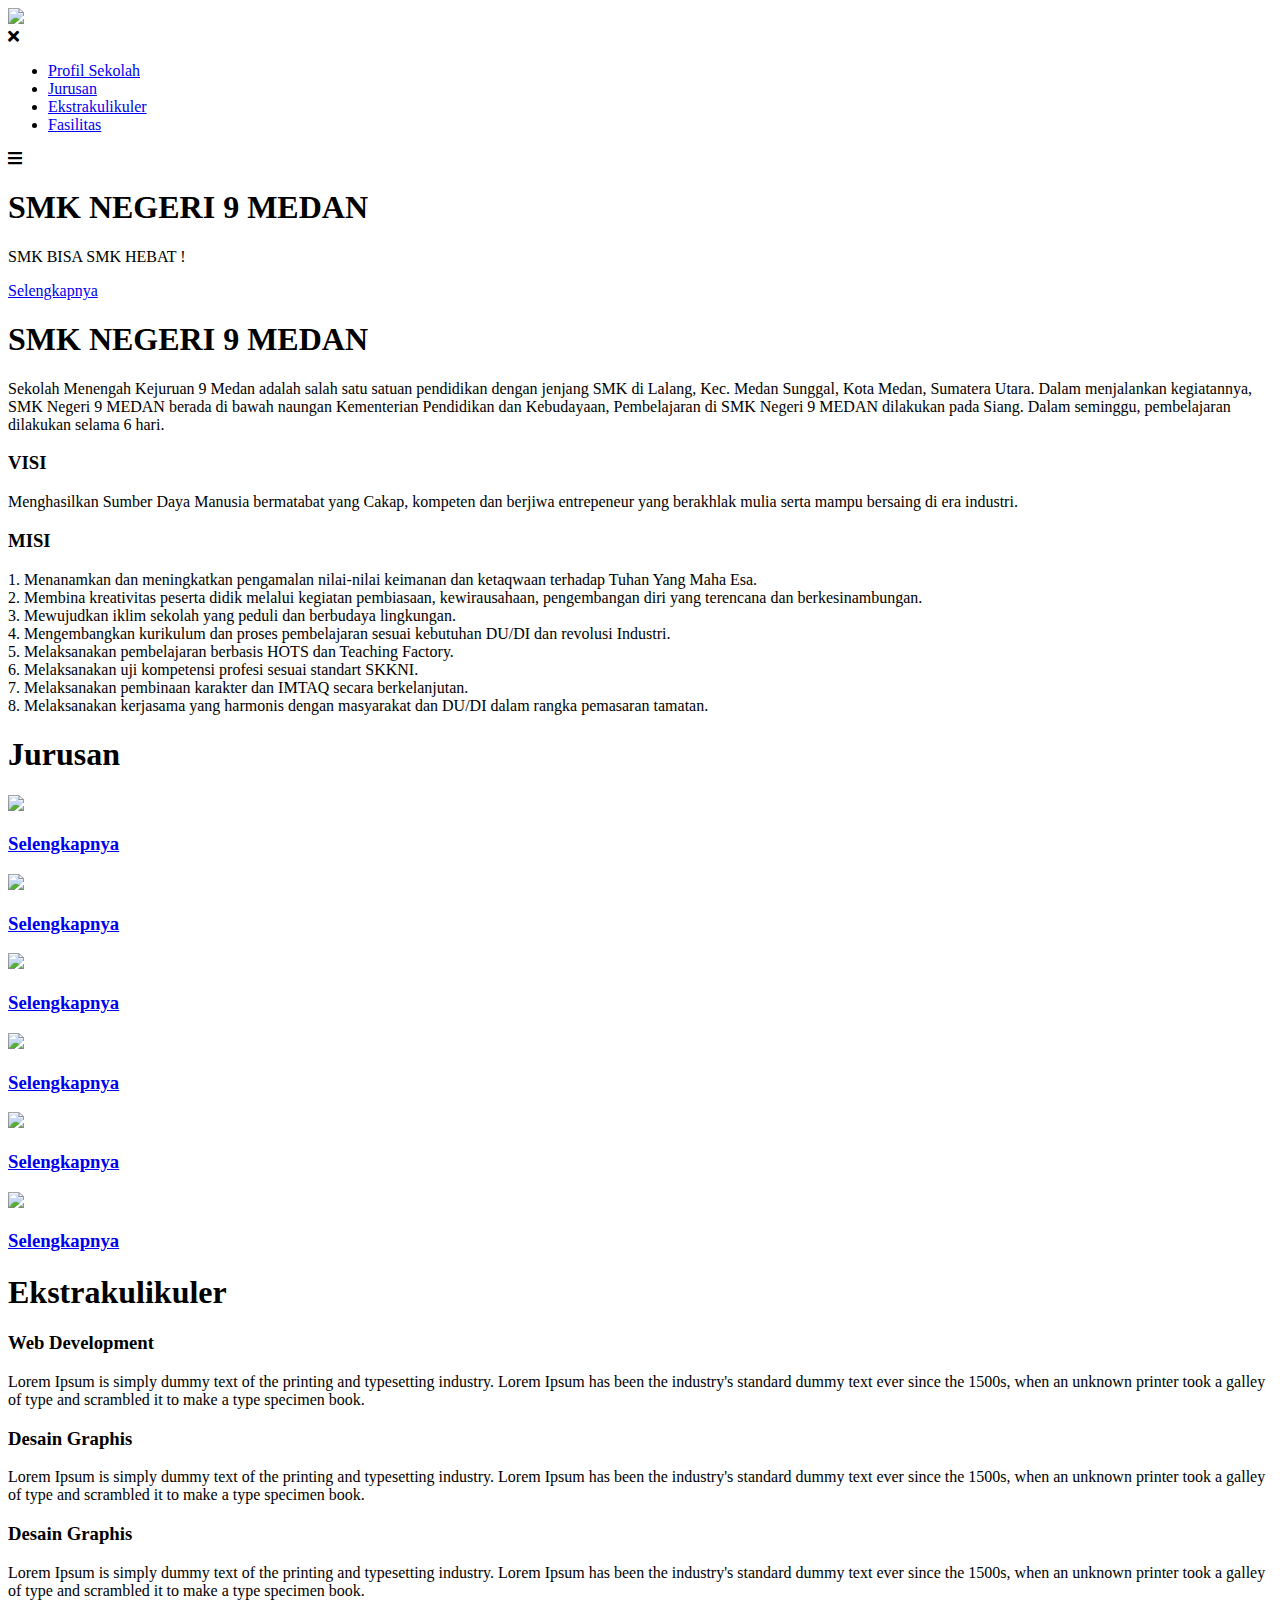
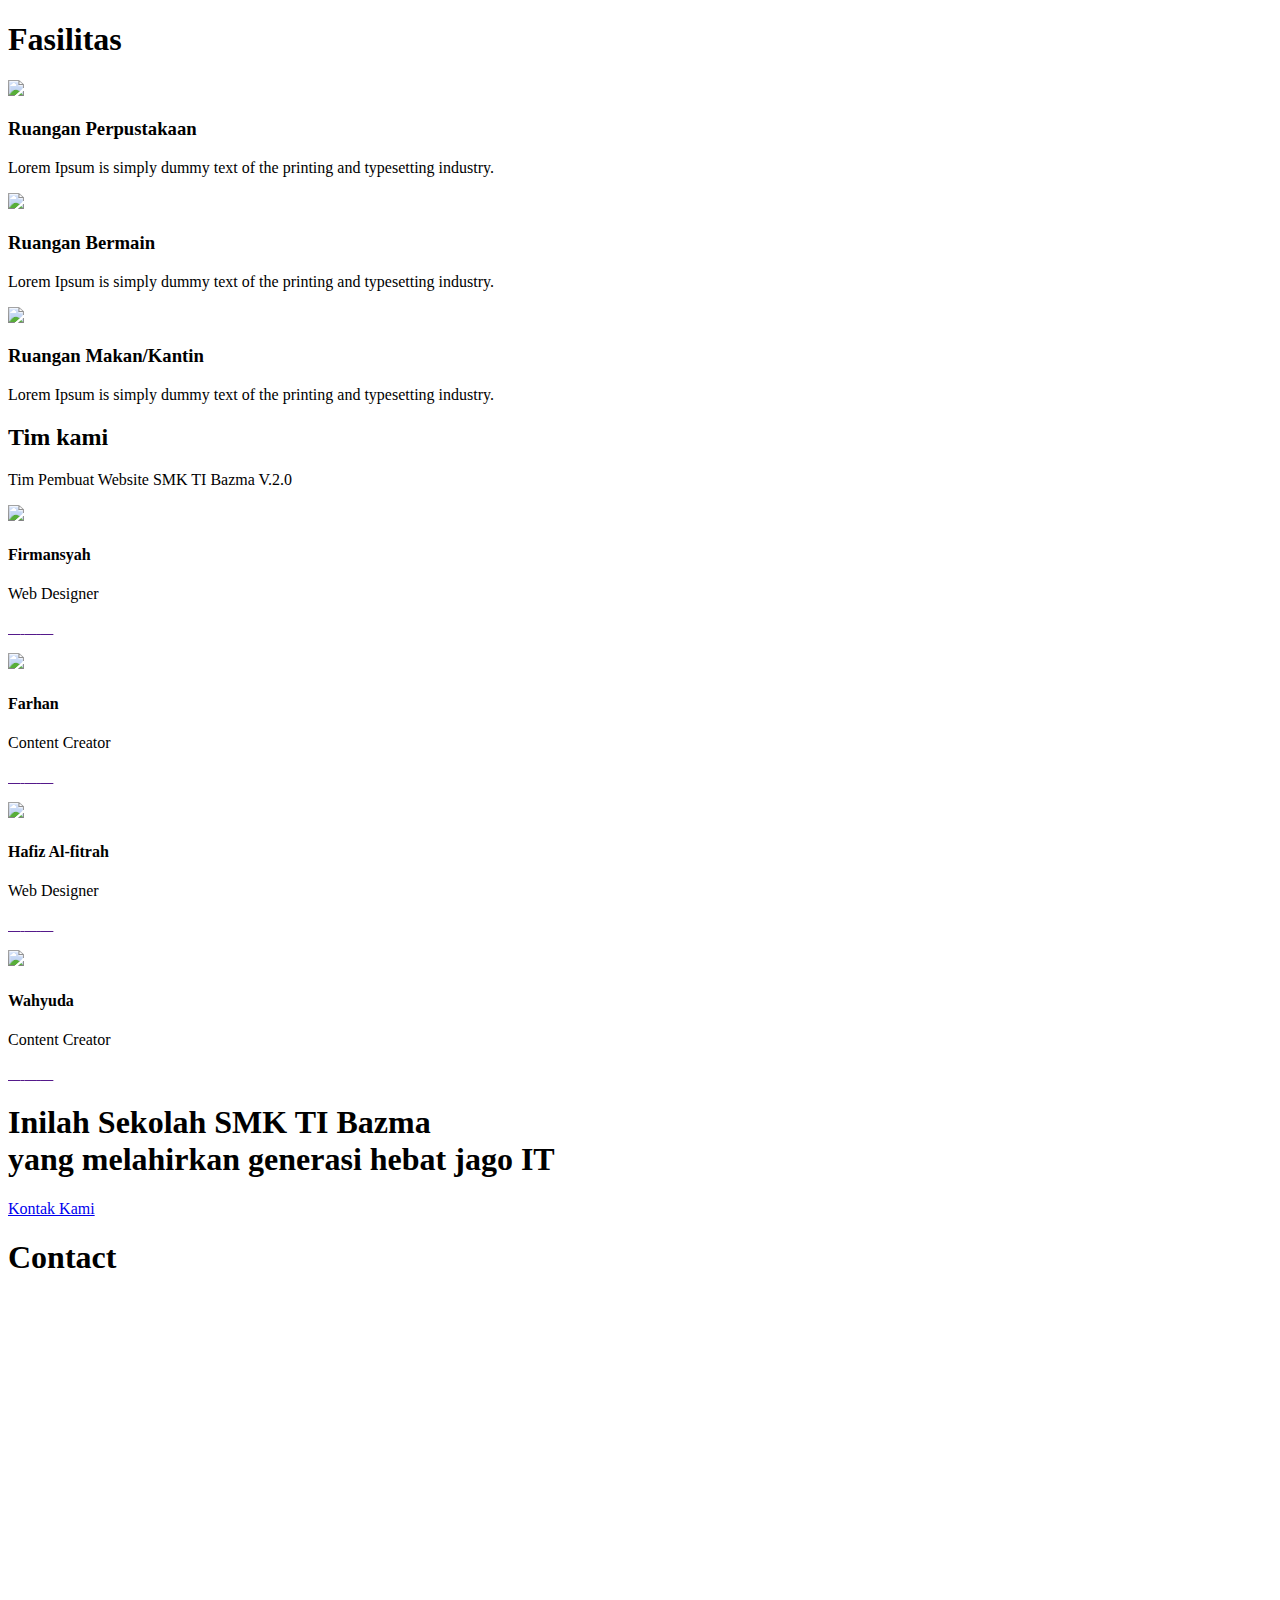
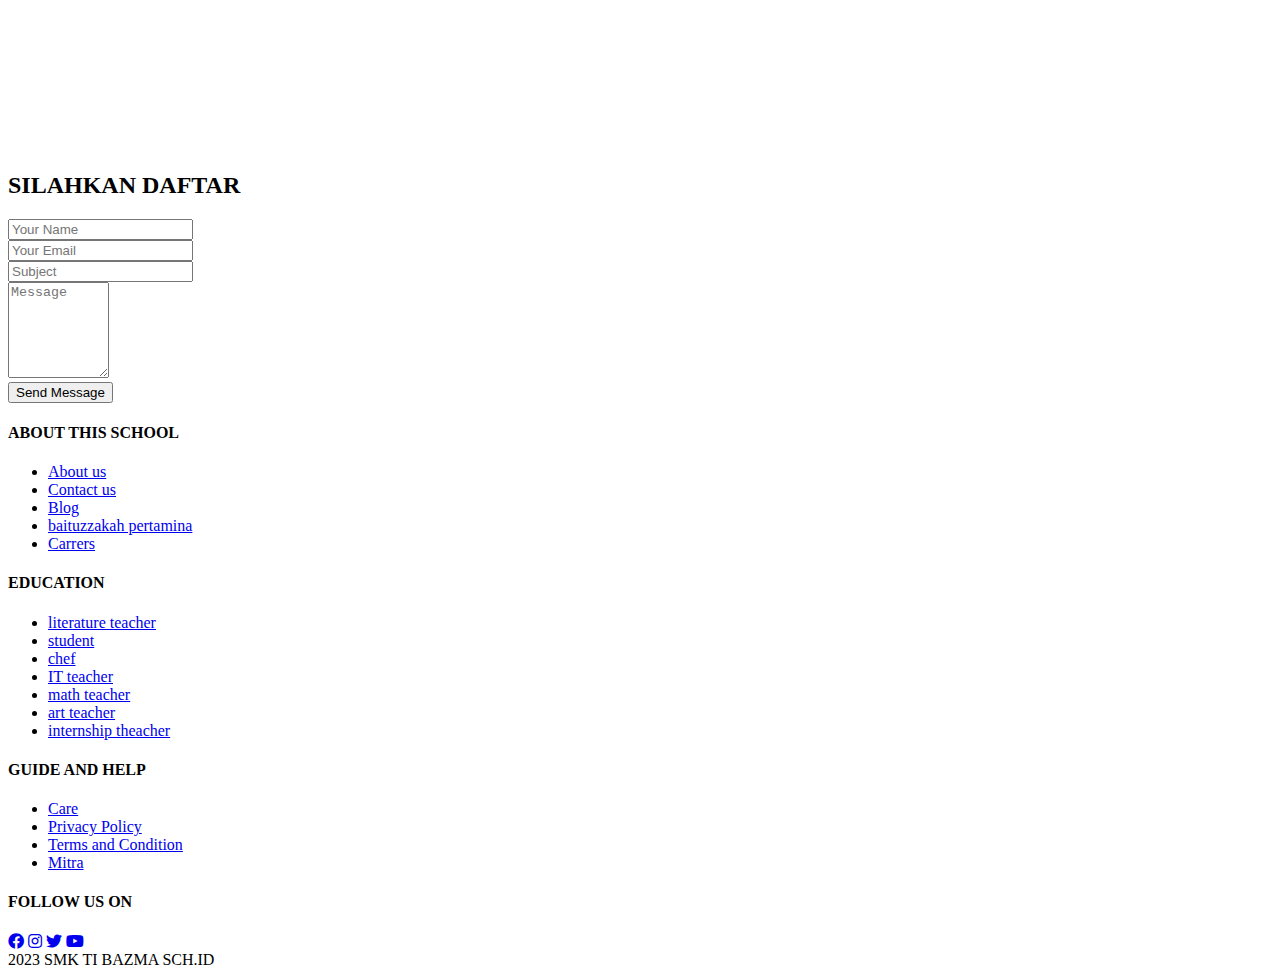
==== index.html @ 47f7bc99 "Add files via upload" ====
<!DOCTYPE html>
<html lang="en">

<head>

  <meta charset="UTF-8">
  <meta http-equiv="X-UA-Compatible" content="IE=edge">
  <meta name="viewport" content="width=device-width, initial-scale=1.0">
  <title>SMK NEGERI 9 MEDAN</title>
  <link rel="stylesheet" href="css/style.css">
  <link rel="stylesheet"
    href="https://cdn.jsdelivr.net/npm/@fortawesome/fontawesome-free@6.2.1/css/fontawesome.min.css">
  <link href="https://cdn.jsdelivr.net/npm/bootstrap@5.0.2/dist/css/bootstrap.min.css" rel="stylesheet"
    integrity="sha384-EVSTQN3/azprG1Anm3QDgpJLIm9Nao0Yz1ztcQTwFspd3yD65VohhpuuCOmLASjC" crossorigin="anonymous">
  <link rel="stylesheet" href="fontawesome-free-6.3.0-web/fontawesome-free-6.3.0-web/css/all.css">
  <link href="https://fonts.googleapis.com/css2?family=Poppins:wght@100;200;300;400;500;600;700;800;900&display=swap"
    rel="stylesheet">
  <link rel="stylesheet" type="text/css"
    href="https://cdnjs.cloudflare.com/ajax/libs/font-awesome/5.15.1/css/all.min.css" />

</head>

<body>
  <!-- Navbar -->
  <section class="header">
    <nav>
      <a href="index.html"><img src="img/logo9.jfif"></a>
      <div class="nav-links" id="navLinks">
        <i class="fa fa-times" onclick="hideMenu()"></i>
        <ul>
          <li><a href="#profil">Profil Sekolah</a></li>
          <li><a href="#jurusan">Jurusan</a></li>
        <li><a href="#ekskul">Ekstrakulikuler</a></li>
        <li><a href="#fasilitas">Fasilitas</a></li>
        </ul>
      </div>
      <i class="fa fa-bars" onclick="showMenu()"></i>
    </nav>

     <!-- Banner -->
     <div class="text-box">
      <h1>SMK NEGERI 9 MEDAN</h1>
      <p>SMK BISA SMK HEBAT !</p>
      <a href="/about.html" class="hero-btn">Selengkapnya</a>
    </div>
  </section>

 <!-- Profil Sekolah -->
 <div class="container text-center">
  <div class="row ">
    <div class="col">
      <h1 id="profil">SMK NEGERI 9 MEDAN<br>
    </div>
    <div class="row">
      <div class="col ">
        <p> <span>Sekolah Menengah Kejuruan 9 Medan</span> adalah salah
          satu satuan pendidikan dengan jenjang SMK di Lalang,
          Kec. Medan Sunggal, Kota Medan, Sumatera Utara. Dalam menjalankan
          kegiatannya, SMK Negeri 9 MEDAN berada di bawah naungan
          Kementerian Pendidikan dan Kebudayaan, Pembelajaran di SMK Negeri 9 MEDAN
          dilakukan pada Siang. Dalam seminggu, pembelajaran
          dilakukan selama 6 hari.</p>
      </div>
    </div>
    <div class="row2">
      <div class="course-col2">
        <h3 id="visi">VISI</h3>
        <p>Menghasilkan Sumber Daya Manusia bermatabat yang Cakap, kompeten dan berjiwa entrepeneur yang berakhlak mulia serta mampu bersaing di era industri.</p>
      </div>
    
      <div class="course-col2">
        <h3>MISI</h3>
          <p>1. Menanamkan dan meningkatkan pengamalan nilai-nilai keimanan dan ketaqwaan terhadap Tuhan Yang Maha Esa.
          <br>2. Membina kreativitas peserta didik melalui kegiatan pembiasaan, kewirausahaan, pengembangan diri yang terencana dan berkesinambungan.
          <br>3. Mewujudkan iklim sekolah yang peduli dan berbudaya lingkungan.
          <br>4. Mengembangkan kurikulum dan proses pembelajaran sesuai kebutuhan DU/DI dan revolusi Industri.
          <br>5. Melaksanakan pembelajaran berbasis HOTS dan Teaching Factory.
          <br>6. Melaksanakan uji kompetensi profesi sesuai standart SKKNI.
          <br>7. Melaksanakan pembinaan karakter dan IMTAQ secara berkelanjutan.
          <br>8. Melaksanakan kerjasama yang harmonis dengan masyarakat dan DU/DI dalam rangka pemasaran tamatan.</p>
      </div>
    </div>
    

  </div>
</div>

  <!-- Jurusan -->
  <section class="campus">
    <h1 id="jurusan">Jurusan</h1>
    
    <div class="row">
      <div class="col-sm-4">
        <div class="campus-col">
          <img src="img/logotkj.jpeg">
          <div class="layer">
            <h3><a href="tkj.html" class="hero-btn2 mt-5" > Selengkapnya </a></h3>
          </div>
        </div>
      </div>

      <div class="col-sm-4">
        <div class="campus-col">
          <img src="img/logops.jpeg">
          <div class="layer">
            <h3><a href="ps.html" class="hero-btn2 mt-5"> Selengkapnya </a></h3>
          </div>
        </div>
      </div>

      <div class="col-sm-4">
        <div class="campus-col">
          <img src="img/logorpl.jpeg">
          <div class="layer">
            <h3><a href="rpl.html" class="hero-btn2 mt-5" > Selengkapnya </a></h3>
          </div>
        </div>
      </div>

      <div class="row">
        <div class="col-sm-4">
          <div class="campus-col">
            <img src="img/logobcf.jpeg">
            <div class="layer">
              <h3><a href="bcf.html" class="hero-btn2 mt-5"> Selengkapnya </a></h3>
            </div>
          </div>
        </div>
  
        <div class="col-sm-4">
          <div class="campus-col">
            <img src="img/logoan.jpeg">
            <div class="layer">
              <h3><a href="an.html" class="hero-btn2 mt-5"> Selengkapnya </a></h3>
            </div>
          </div>
        </div>
  
        <div class="col-sm-4">
          <div class="campus-col">
            <img src="img/logodkv.jpeg">
            <div class="layer">
              <h3><a href="dkv.html" class="hero-btn2"> Selengkapnya </a></h3>
            </div>
          </div>
        </div>

    </div>
  </section>


  <!--Ekstrakulikuler-->
  <section class="course">
    <h1 id="ekskul">Ekstrakulikuler</h1>

    <div class="row1">
      <div class="course-col1">
        <h3>Web Development</h3>
        <p>Lorem Ipsum is simply dummy text of the printing and typesetting industry. Lorem Ipsum has been the
          industry's standard dummy text ever since the 1500s, when an unknown printer took a galley of type and
          scrambled it to make a type specimen book.</p>
      </div>

      <div class="course-col1">
        <h3>Desain Graphis</h3>
        <p>Lorem Ipsum is simply dummy text of the printing and typesetting industry. Lorem Ipsum has been the
          industry's standard dummy text ever since the 1500s, when an unknown printer took a galley of type and
          scrambled it to make a type specimen book.</p>
      </div>

      <div class="course-col1">
        <h3>Desain Graphis</h3>
        <p>Lorem Ipsum is simply dummy text of the printing and typesetting industry. Lorem Ipsum has been the
          industry's standard dummy text ever since the 1500s, when an unknown printer took a galley of type and
          scrambled it to make a type specimen book.</p>
      </div>

     
      </div>
    </div>
  </section>



  <!--Fasilitas  -->
  <section class="fasilitas">
    <h1 id="fasilitas">Fasilitas</h1>

    <div class="row">
      <div class="col-sm-4">
        <div class="fasilitas-col">
          <img src="img/library.png">
          <h3>Ruangan Perpustakaan</h3>
          <p>Lorem Ipsum is simply dummy text of the printing and typesetting industry.</p>
        </div>
      </div>
      <div class="col-sm-4">
        <div class="fasilitas-col">
          <img src="img/basketball.png">
          <h3>Ruangan Bermain</h3>
          <p>Lorem Ipsum is simply dummy text of the printing and typesetting industry.</p>
        </div>
      </div>
      <div class="col-sm-4">
        <div class="fasilitas-col">
          <img src="img/cafeteria.png">
          <h3>Ruangan Makan/Kantin</h3>
          <p>Lorem Ipsum is simply dummy text of the printing and typesetting industry.</p>
        </div>
      </div>
    </div>

  </section>

  <!--Staff/tim-->
  <div class="container fluid pt-5 pb-5 bg-light">
    <div class="container text-center">
      <h2 class="Tim" id="staff">Tim kami</h2>
      <p>Tim Pembuat Website SMK TI Bazma V.2.0</p>
      <div class="row">

        <div class="col-md-3 text-center tim">
          <img src="img/firman.png" class="rounded-circle mb-3">
          <h4>Firmansyah</h4>
          <p>Web Designer</p>
          <p>
            <a href="" class="social">
              <i class="fa-brands fa-twitter"></i>
            </a>
            <a href="" class="social">
              <i class="fa-brands fa-instagram"></i>
            </a>
            <a href="" class="social">
              <i class="fa-brands fa-facebook"></i>
            </a>
          </p>
        </div>

        <div class="col-md-3 tex-center tim">
          <img src="img/farhan.png" class="rounded-circle mb-3">
          <h4>Farhan</h4>
          <p>Content Creator</p>
          <p>
            <a href="" class="social">
              <i class="fa-brands fa-twitter"></i>
            </a>
            <a href="" class="social">
              <i class="fa-brands fa-instagram"></i>
            </a>
            <a href="" class="social">
              <i class="fa-brands fa-facebook"></i>
            </a>
          </p>
        </div>

        <div class="col-md-3 tex-center tim">
          <img src="img/hafiz.png" class="rounded-circle mb-3">
          <h4>Hafiz Al-fitrah</h4>
          <p>Web Designer</p>
          <p>
            <a href="" class="social">
              <i class="fa-brands fa-twitter"></i>
            </a>
            <a href="" class="social">
              <i class="fa-brands fa-instagram"></i>
            </a>
            <a href="" class="social">
              <i class="fa-brands fa-facebook"></i>
            </a>
          </p>
        </div>

        <div class="col-md-3 tex-center tim">
          <img src="img/wahyuda.png" class="rounded-circle mb-3">
          <h4>Wahyuda</h4>
          <p>Content Creator</p>
          <p>
            <a href="" class="social">
              <i class="fa-brands fa-twitter"></i>
            </a>
            <a href="" class="social">
              <i class="fa-brands fa-instagram"></i>
            </a>
            <a href="" class="social">
              <i class="fa-brands fa-facebook"></i>
            </a>
          </p>
        </div>
      </div>

    </div>
  </div>

  <section class="cta">
    <h1>Inilah Sekolah SMK TI Bazma<br>yang melahirkan generasi hebat jago IT</h1>
    <a href="/kontak.html" class="hero-btn">Kontak Kami</a>
  </section>



  <!-- Footer -->
  <div class="container-fluid py-5" id="section_4">
    <div class="container py-5">
        <div class="text-center mb-5 wow fadeInUp" data-wow-delay=".3s">
            <!-- <h5 class="mb-2 px-3 py-1 text-dark rounded-pill d-inline-block border border-2 border-primary">Get In Touch</h5> -->
            <h1 class="display-6 fw-medium fst-italic text-primary">Contact</h1>
        </div>
        <div class="row g-5 mb-5">
            <div class="col-lg-6 wow fadeInUp" data-wow-delay=".3s">
                <div class="h-100">
                   <iframe
width="500"
height="450"
frameborder="0"
style="border:0"
src="https://www.google.com/maps/embed?pb=!1m18!1m12!1m3!1d3982.9251540347264!2d98.6811566149354!3d3.5749415974433516!2m3!1f0!2f0!3f0!3m2!1i1024!2i768!4f13.1!3m3!1m2!1s0x304034b8bf90e1dd%3A0xe4e34ea71f925080!2sSMK%20Negeri%209%20Medan!5e0!3m2!1sen!2sid!4v1634446226070!5m2!1sen!2sid"
allowfullscreen
></iframe>
</div>
</div>
<div class="col-lg-6 wow fadeInUp" data-wow-delay=".5s">
<h2 class="mb-4">SILAHKAN DAFTAR <a href="https://htmlcodex.com/contact-form"></a></h2>
<div class="rounded contact-form">
    <div class="mb-4">
        <input type="text" class="form-control p-3" placeholder="Your Name">
    </div>
    <div class="mb-4">
        <input type="email" class="form-control p-3" placeholder="Your Email">
    </div>
    <div class="mb-4">
        <input type="text" class="form-control p-3" placeholder="Subject">
    </div>
    <div class="mb-4">
        <textarea class="w-100 form-control p-3" rows="6" cols="10" placeholder="Message"></textarea>
    </div>
    <button class="btn btn-primary border-0 py-3 px-4 rounded-pill" type="button">Send Message</button>
</div>
</div>
</div>
  <footer class="footer">
    <div class="container-footer">
      <div class="row-footer">
        <div class="footer-col">
          <h4>ABOUT THIS SCHOOL</h4>
          <ul>
            <li><a href="#">About us</a></li>
            <li><a href="#">Contact us</a></li>
            <li><a href="#">Blog</a></li>
            <li><a href="#">baituzzakah pertamina</a></li>
            <li><a href="#">Carrers</a></li>
          </ul>
        </div>
        <div class="footer-col">
          <h4>EDUCATION</h4>
          <ul>
            <li><a href="#">literature teacher</a></li>
            <li><a href="#">student</a></li>
            <li><a href="#">chef</a></li>
            <li><a href="#">IT teacher</a></li>
            <li><a href="#">math teacher</a></li>
            <li><a href="#">art teacher</a></li>
            <li><a href="#">internship theacher</a></li>
          </ul>
        </div>
        <div class="footer-col">
          <h4>GUIDE AND HELP</h4>
          <ul>
            <li><a href="#">Care</a></li>
            <li><a href="#">Privacy Policy</a></li>
            <li><a href="#">Terms and Condition</a></li>
            <li><a href="#">Mitra</a></li>
          </ul>
        </div>
        <div class="footer-col">
          <h4>FOLLOW US ON</h4>
          <div class="social-media">
            <a href="#"><i class="fab fa-facebook"></i></a>
            <a href="#"><i class="fab fa-instagram"></i></a>
            <a href="#"><i class="fab fa-twitter"></i></a>
            <a href="#"><i class="fab fa-youtube"></i></a>
          </div>
        </div>

      </div>
    </div>
  </footer>

  <div class="fixed-footer">
    <div class="container">2023 SMK TI BAZMA SCH.ID</div>
  </div>


  <!-- javascript for toggle menu -->
  <script>

    var navLinks = document.getElementById("navLinks");

    function showMenu() {
      navLinks.style.right = "0";
    }
    function hideMenu() {
      navLinks.style.right = "-200px";
    }


  </script>

  <script src="https://cdn.jsdelivr.net/npm/@popperjs/core@2.9.2/dist/umd/popper.min.js"
    integrity="sha384-IQsoLXl5PILFhosVNubq5LC7Qb9DXgDA9i+tQ8Zj3iwWAwPtgFTxbJ8NT4GN1R8p"
    crossorigin="anonymous"></script>
  <script src="https://cdn.jsdelivr.net/npm/bootstrap@5.0.2/dist/js/bootstrap.min.js"
    integrity="sha384-cVKIPhGWiC2Al4u+LWgxfKTRIcfu0JTxR+EQDz/bgldoEyl4H0zUF0QKbrJ0EcQF"
    crossorigin="anonymous"></script>
</body>

</html>
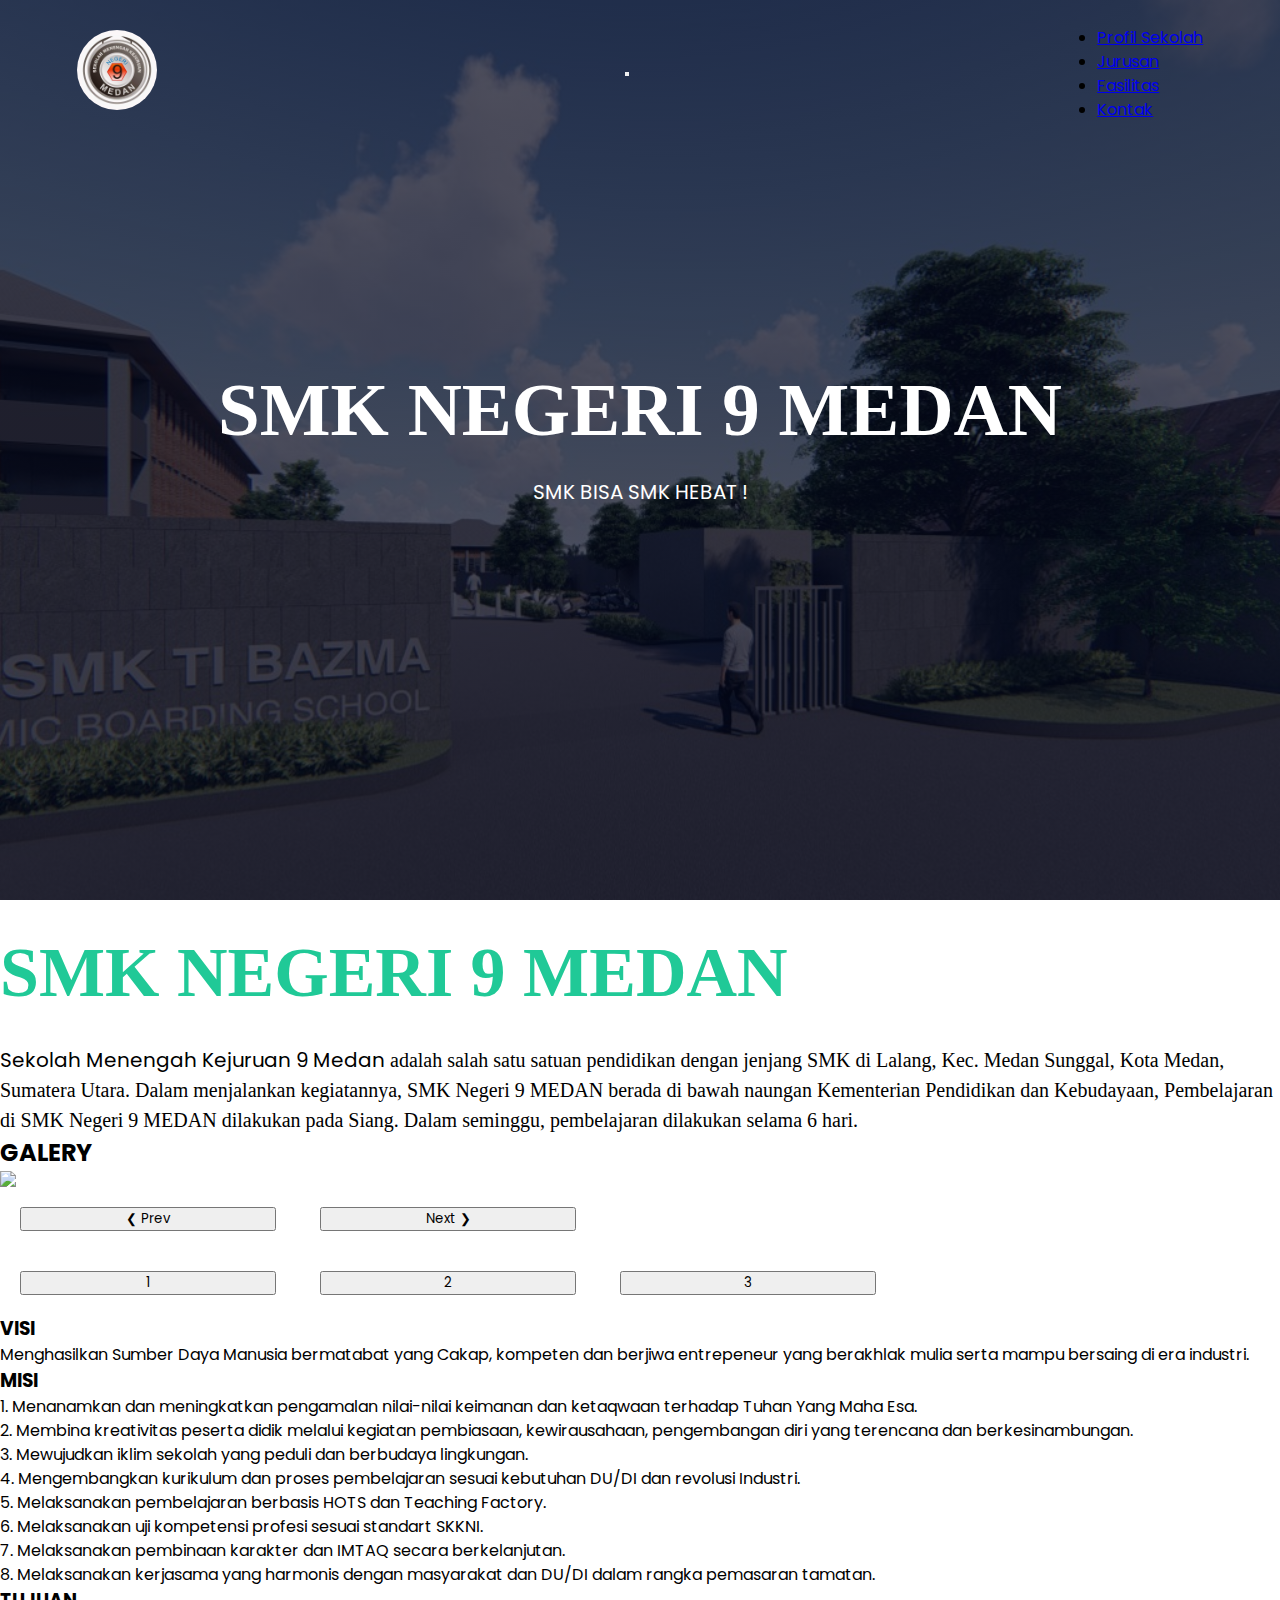
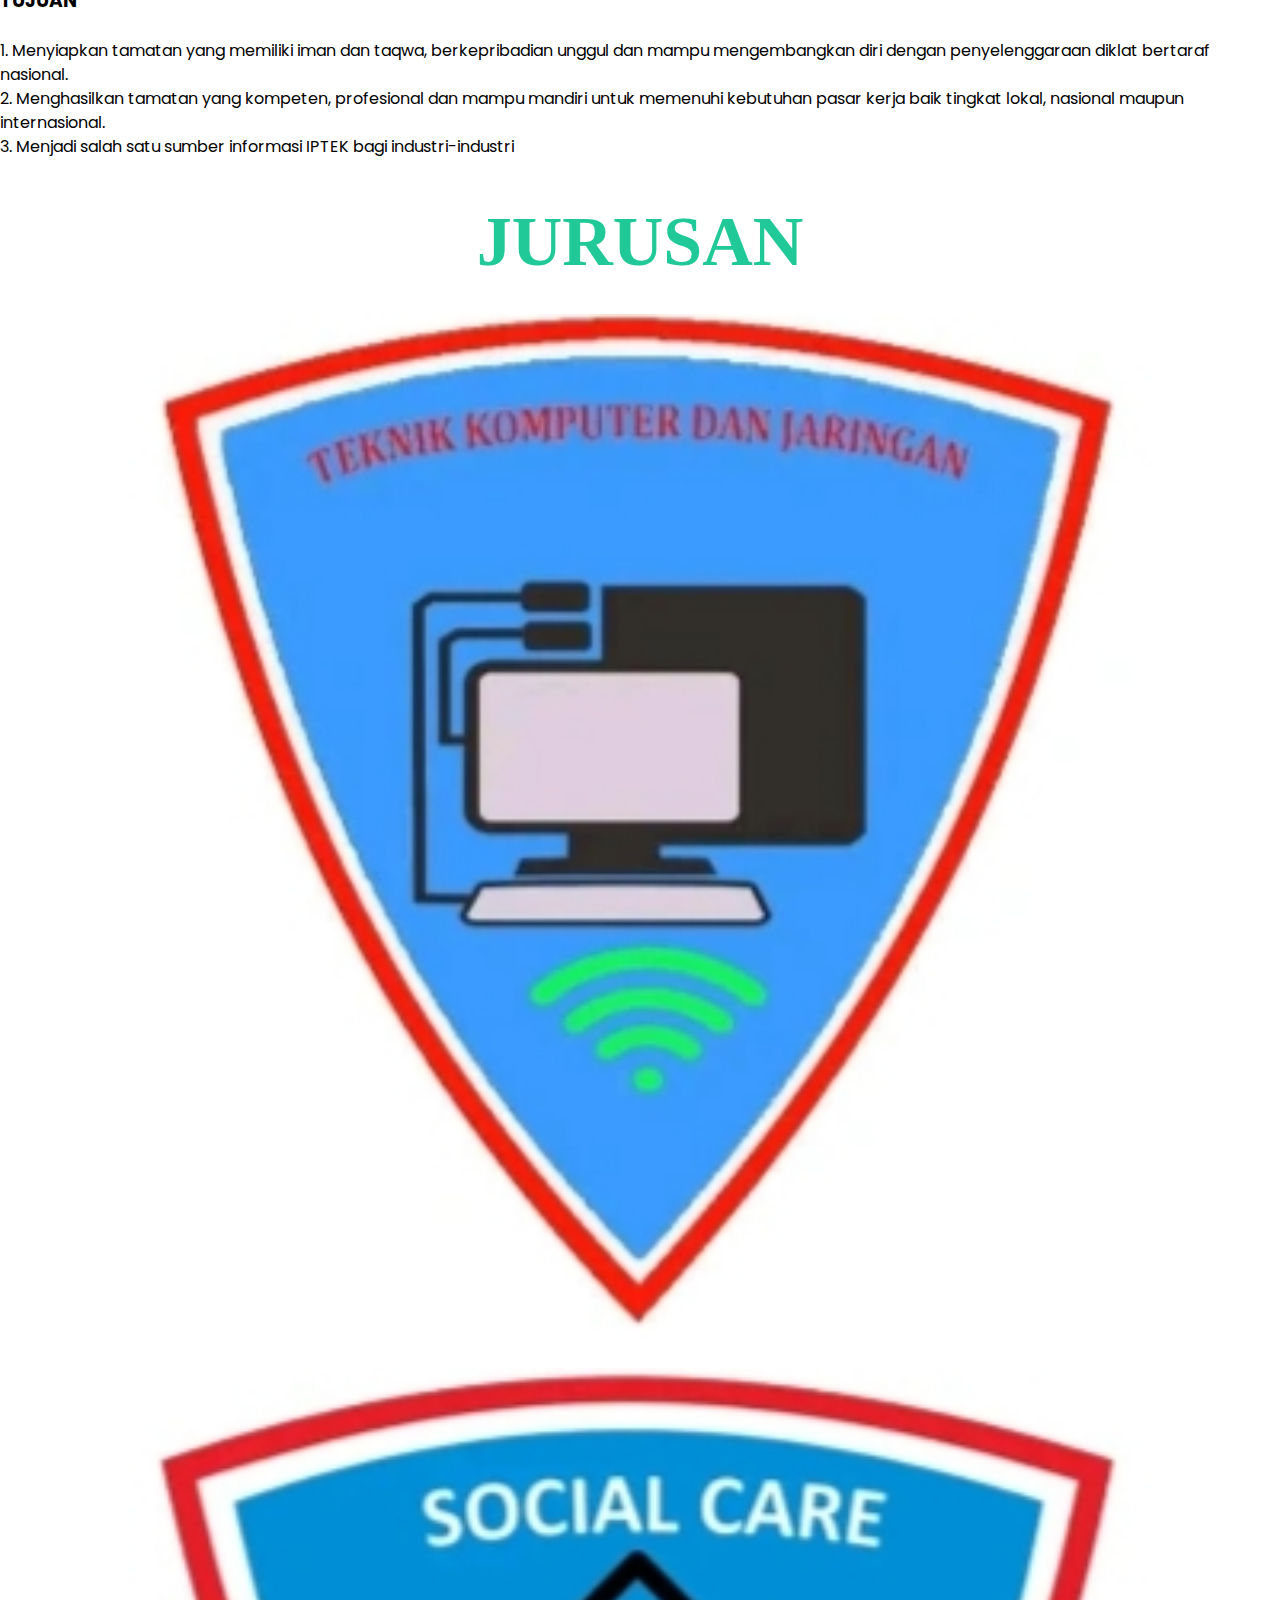
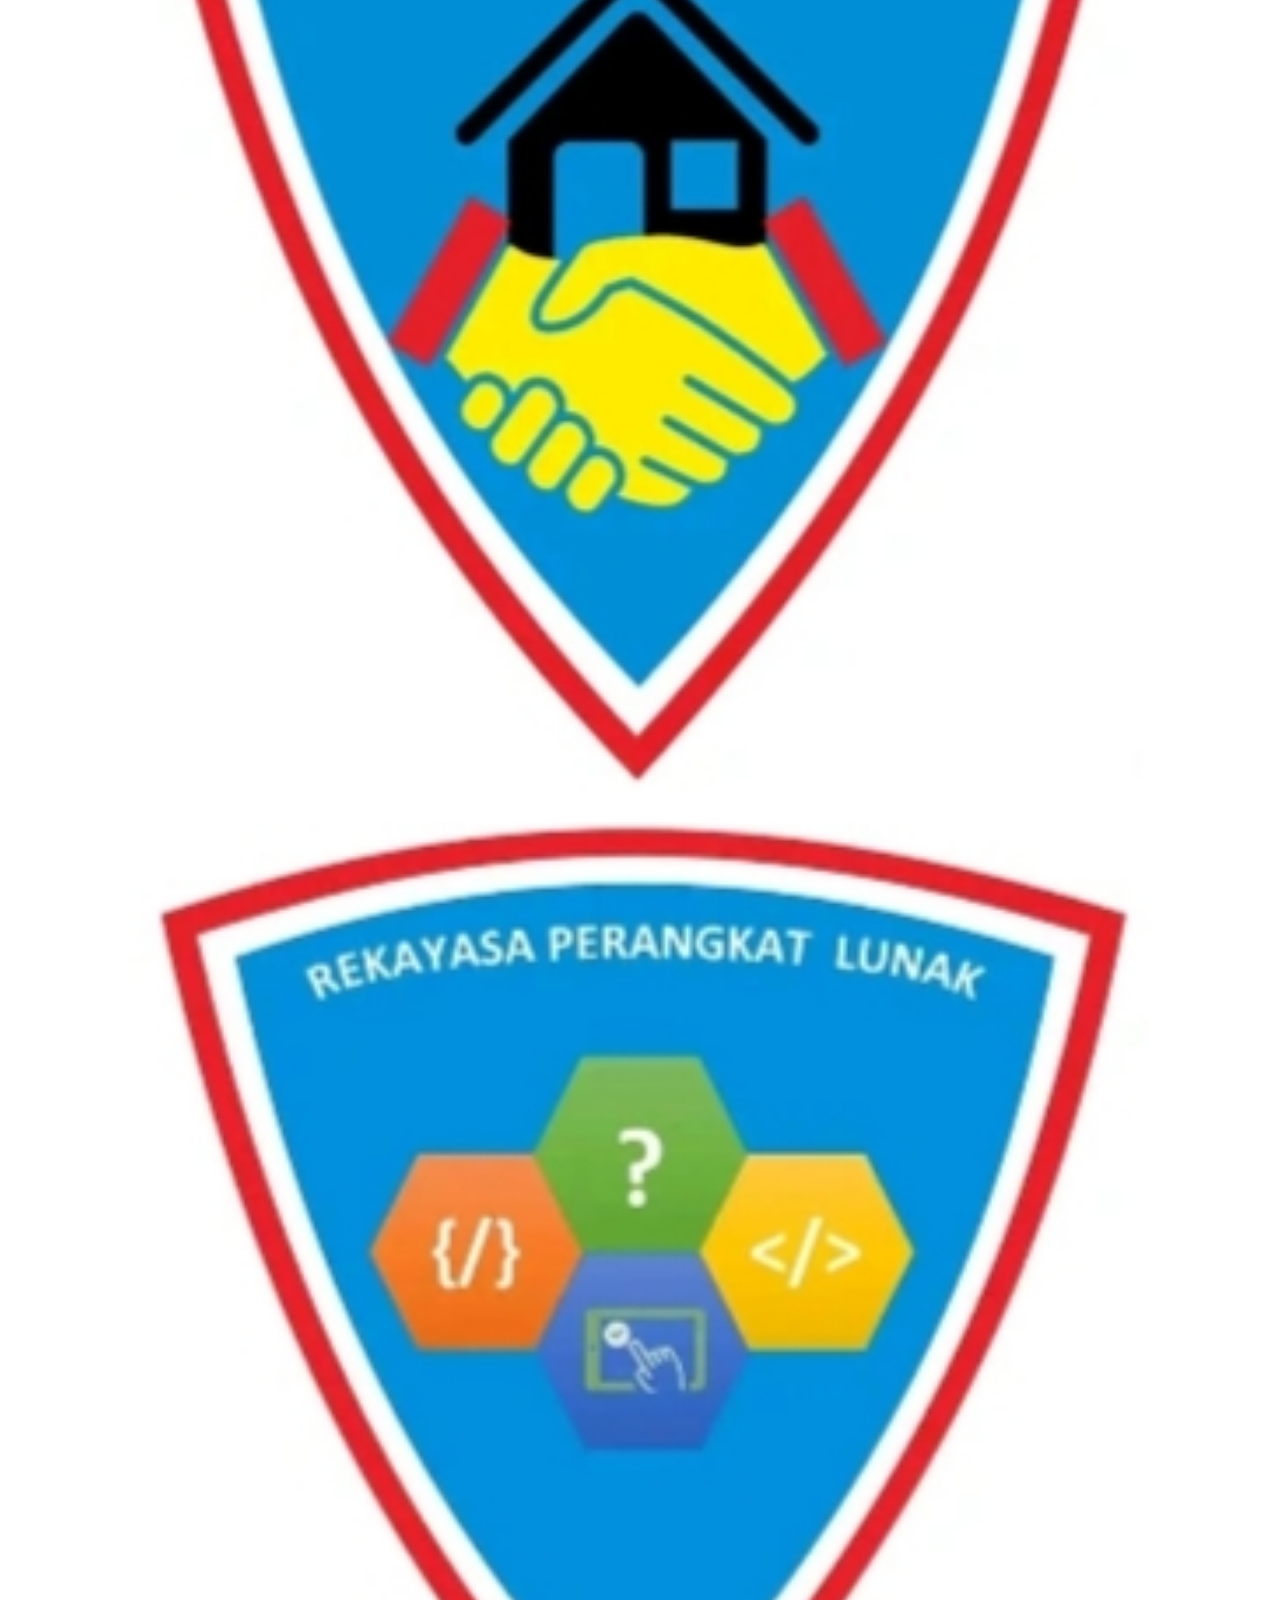
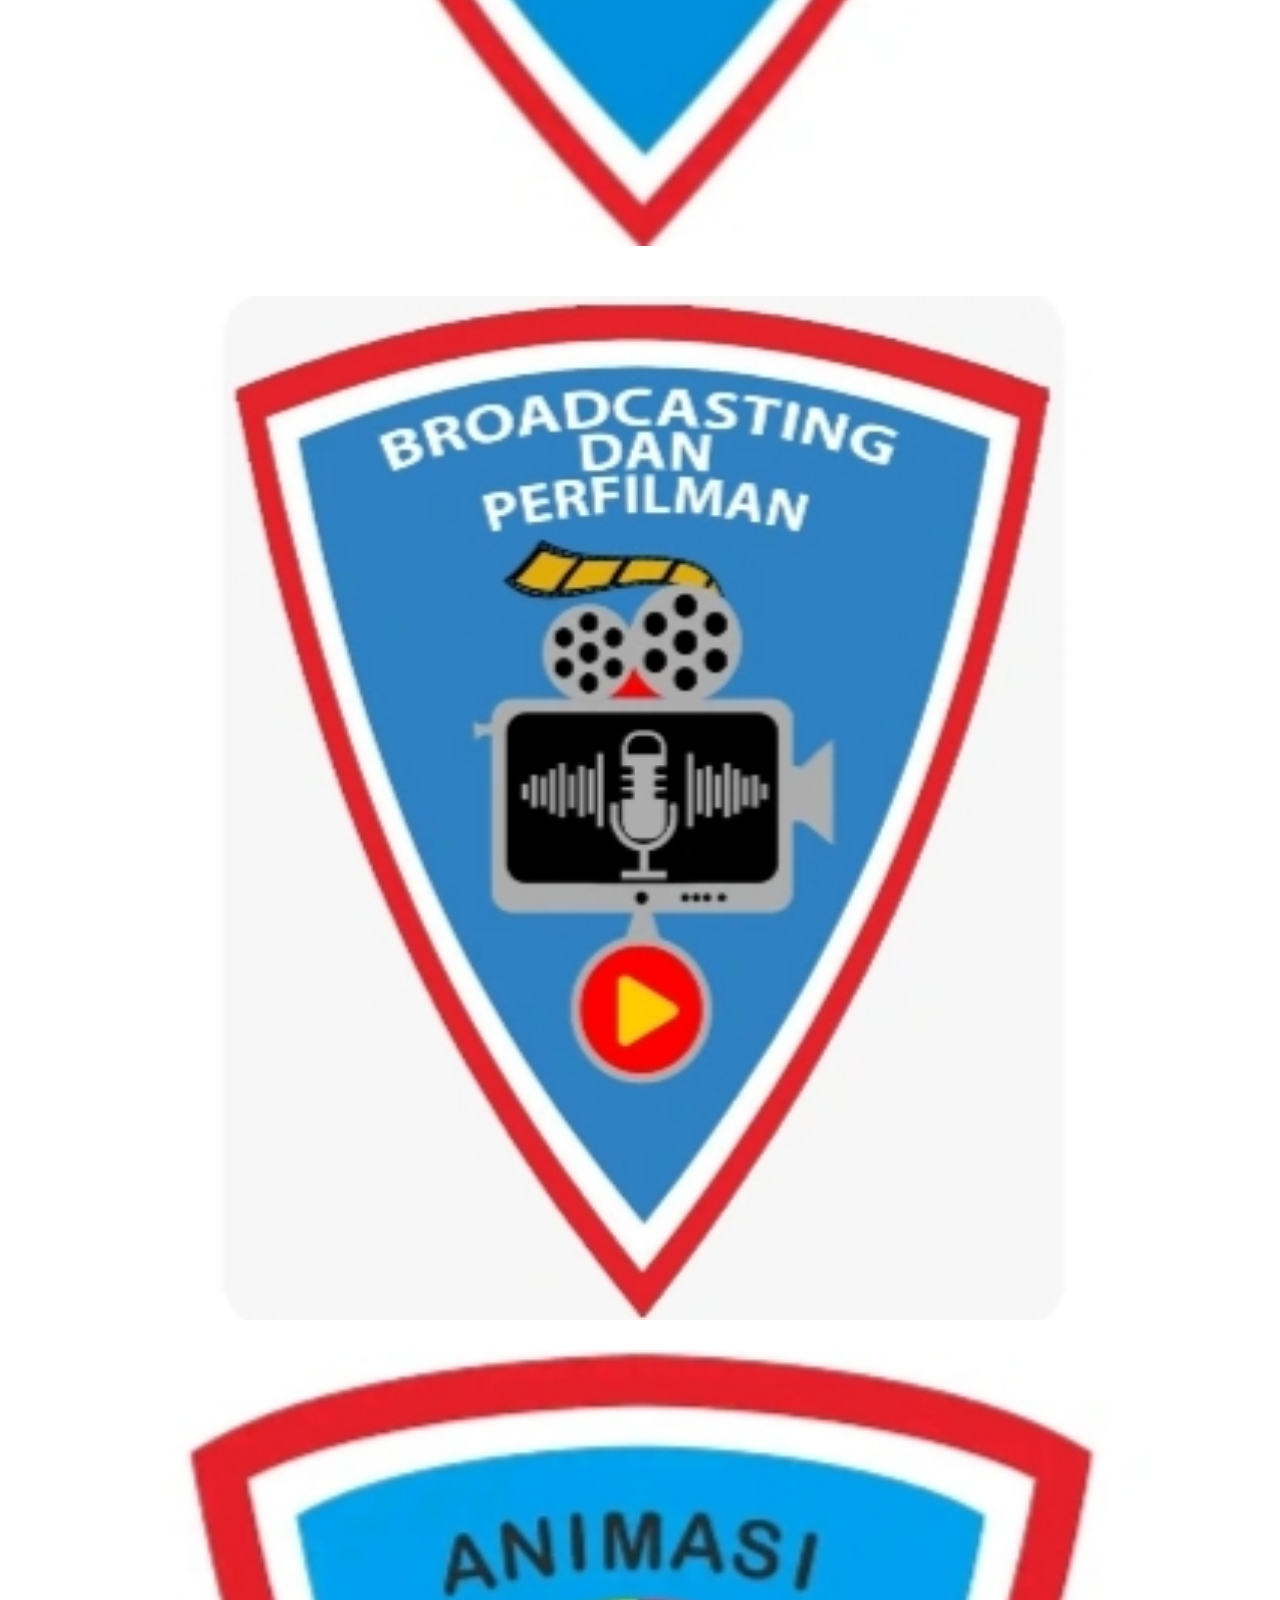
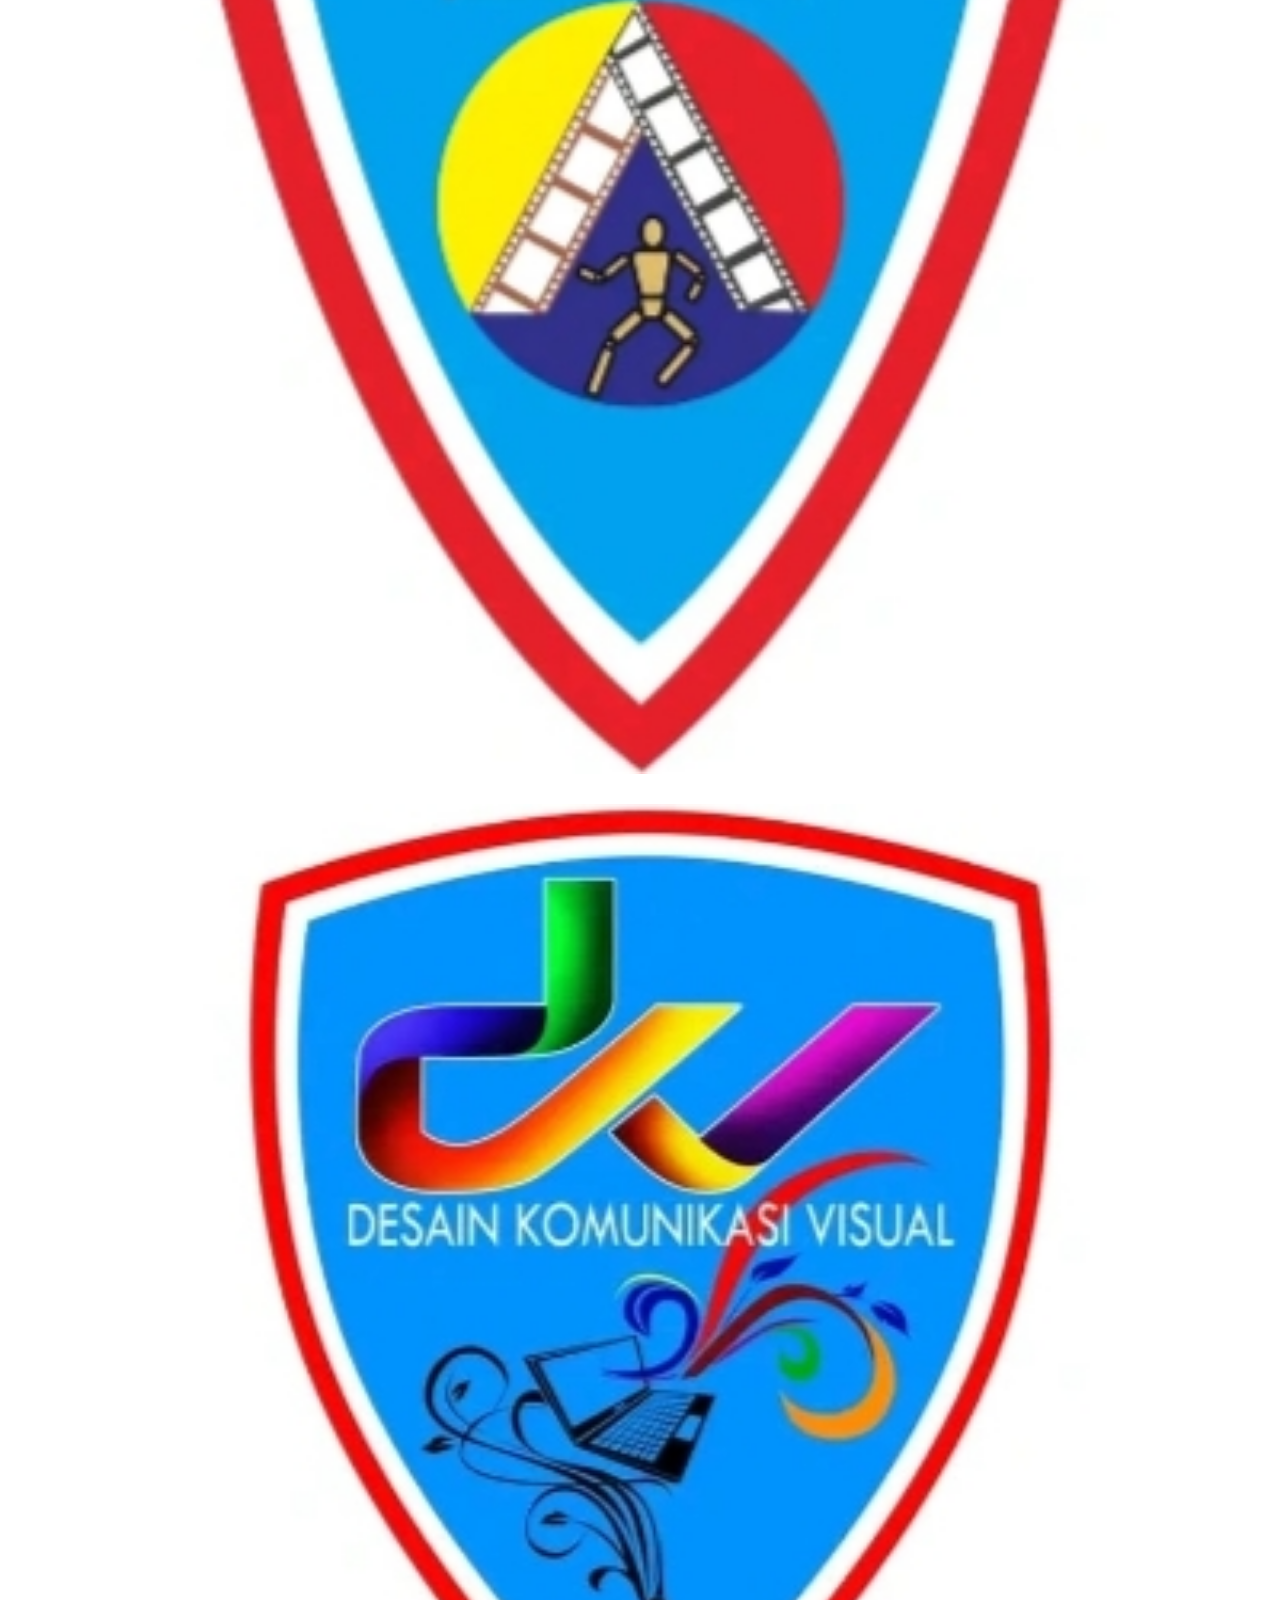
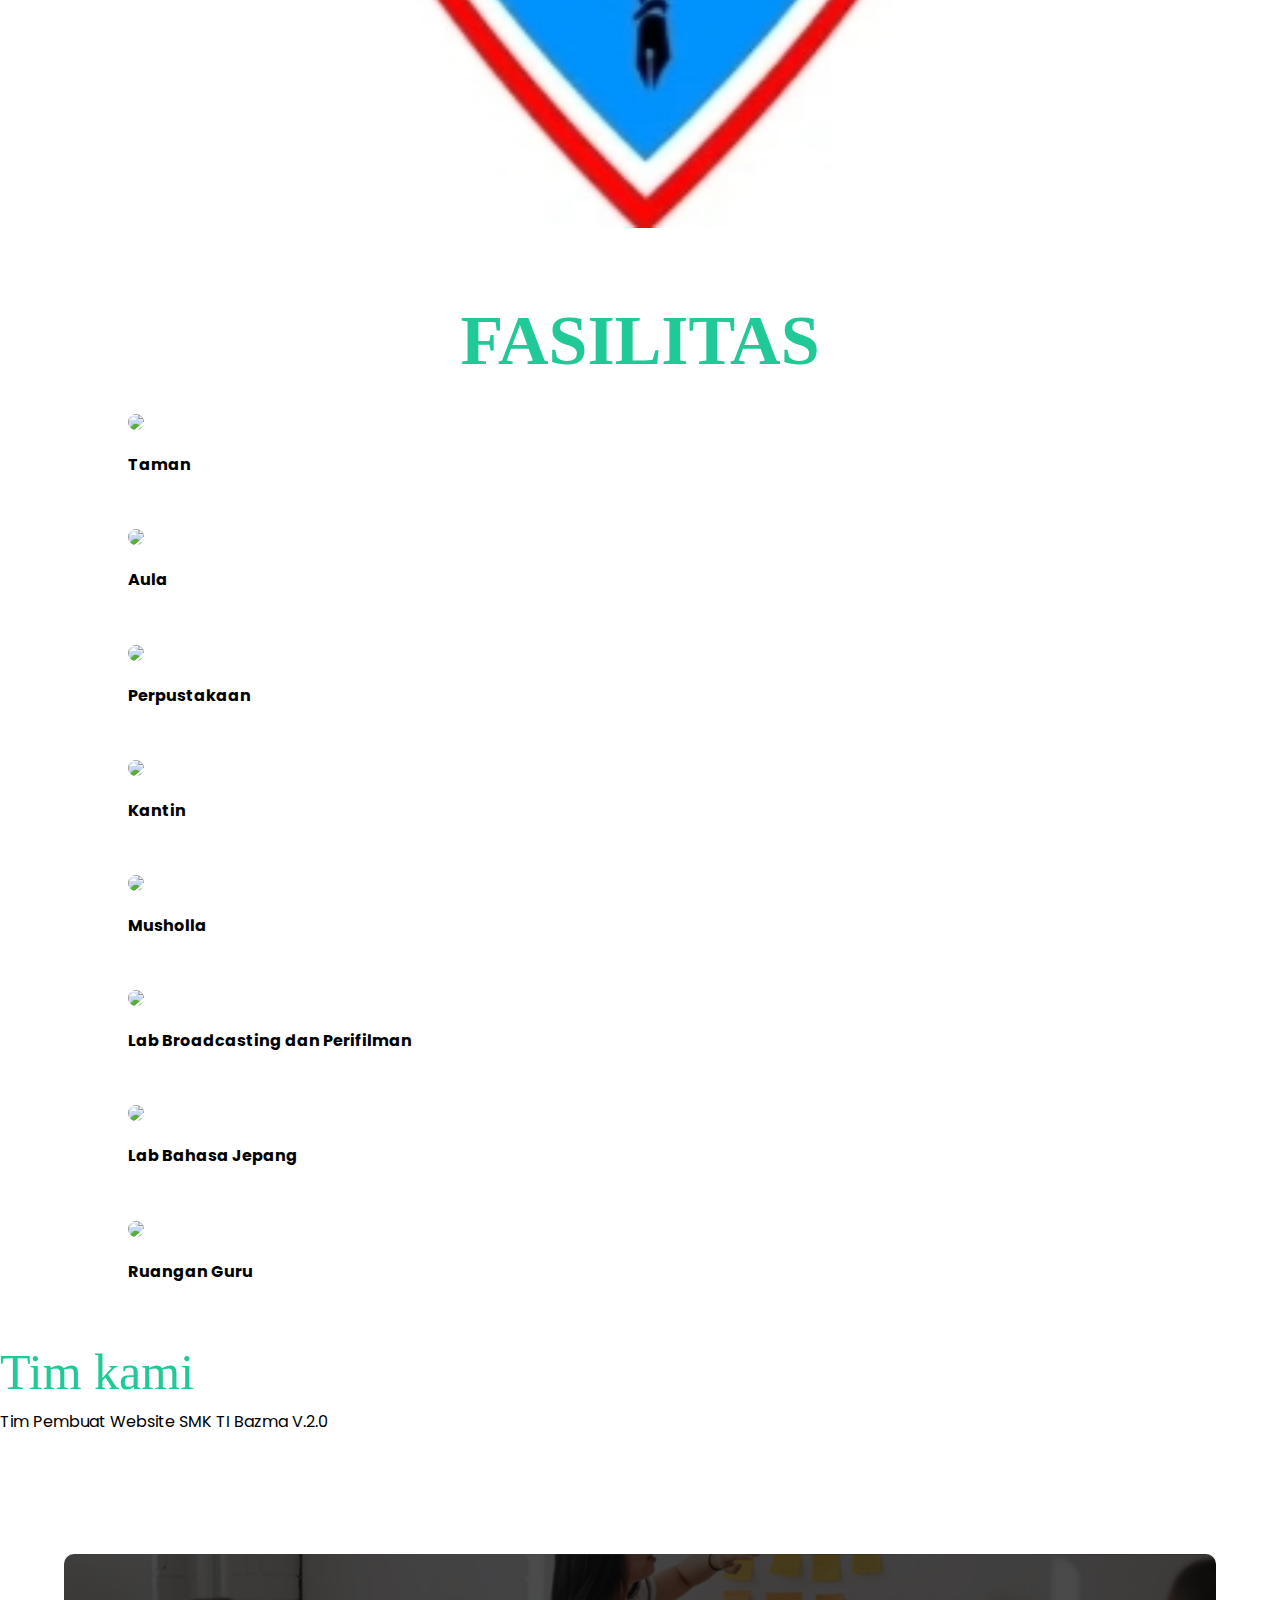
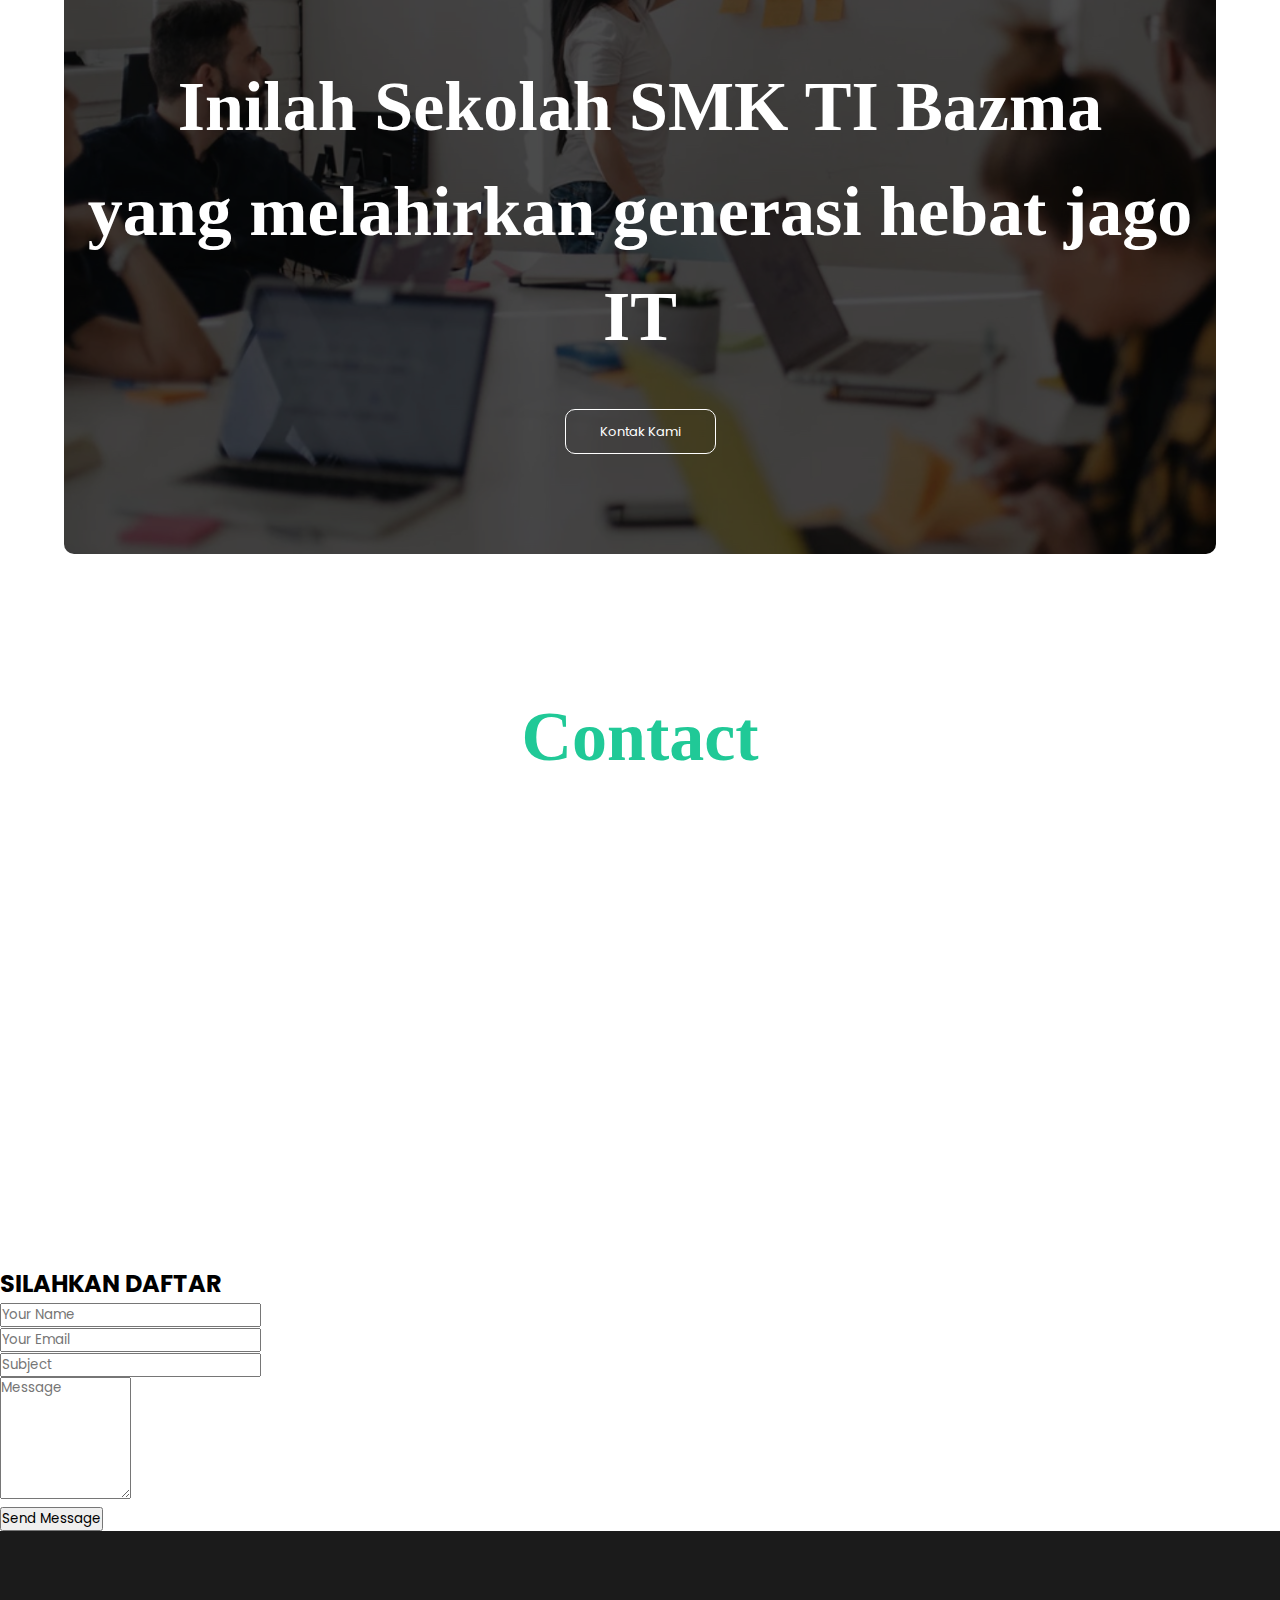
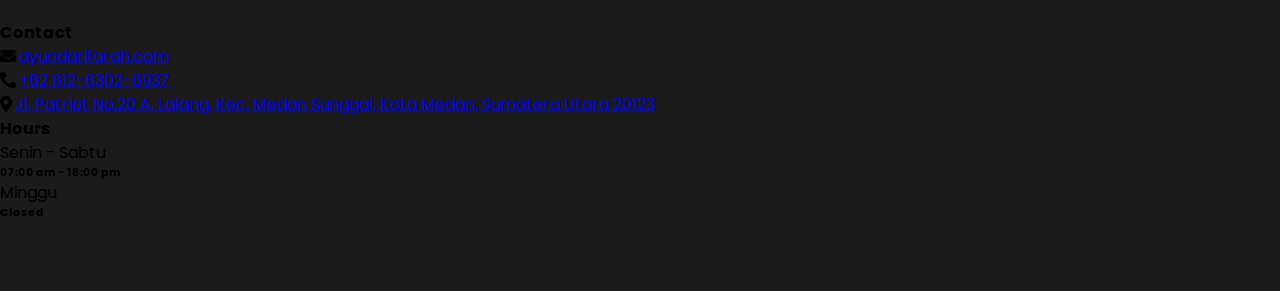
==== commit a4f2c0ce: "Add files via upload" ====
--- a/index.html
+++ b/index.html
@@ -5,7 +5,8 @@
 
   <meta charset="UTF-8">
   <meta http-equiv="X-UA-Compatible" content="IE=edge">
-  <meta name="viewport" content="width=device-width, initial-scale=1.0">
+  <meta name="viewport" content="width=device-width, initial-scale=1">
+
   <title>SMK NEGERI 9 MEDAN</title>
   <link rel="stylesheet" href="css/style.css">
   <link rel="stylesheet"
@@ -23,29 +24,41 @@
 <body>
   <!-- Navbar -->
   <section class="header">
-    <nav>
-      <a href="index.html"><img src="img/logo9.jfif"></a>
-      <div class="nav-links" id="navLinks">
-        <i class="fa fa-times" onclick="hideMenu()"></i>
-        <ul>
-          <li><a href="#profil">Profil Sekolah</a></li>
-          <li><a href="#jurusan">Jurusan</a></li>
-        <li><a href="#ekskul">Ekstrakulikuler</a></li>
-        <li><a href="#fasilitas">Fasilitas</a></li>
-        </ul>
-      </div>
-      <i class="fa fa-bars" onclick="showMenu()"></i>
+    <nav class="navbar navbar-expand-lg navbar-light bg-secondary ">
+        <a class="navbar-brand" href="index.html"><img src="img/logo9.jfif"></a>
+        <button class="navbar-toggler" type="button" data-toggle="collapse" data-target="#navbarNav">
+            <span class="navbar-toggler-icon"></span>
+        </button>
+        <div class="collapse navbar-collapse" id="navbarNav">
+            <ul class="navbar-nav">
+                <li class="nav-item">
+                    <a class="nav-link" href="#profil">Profil Sekolah</a>
+                </li>
+                <li class="nav-item">
+                    <a class="nav-link" href="#jurusan">Jurusan</a>
+                </li>
+                <li class="nav-item">
+                    <a class="nav-link" href="#fasilitas">Fasilitas</a>
+                </li>
+                <li class="nav-item">
+                  <a class="nav-link" href="#kontak">Kontak</a>
+              </li>
+                
+
+            </ul>
+        </div>
     </nav>
-
+</section>
      <!-- Banner -->
      <div class="text-box">
       <h1>SMK NEGERI 9 MEDAN</h1>
       <p>SMK BISA SMK HEBAT !</p>
-      <a href="/about.html" class="hero-btn">Selengkapnya</a>
+      <!-- <a href="/about.html" class="hero-btn">Selengkapnya</a> -->
     </div>
   </section>
 
  <!-- Profil Sekolah -->
+ 
  <div class="container text-center">
   <div class="row ">
     <div class="col">
@@ -62,9 +75,28 @@
           dilakukan selama 6 hari.</p>
       </div>
     </div>
-    <div class="row2">
+    <h2 class="w3-center">GALERY</h2>
+
+    <div class="w3-content w3-section" style="max-width:100%px">
+      <img class="mySlides" src="img/aula.jpg" style="width:100%">
+      <img class="mySlides" src="img/aula.jpg" style="width:100%">
+      <img class="mySlides" src="img/labbcf.jpg" style="width:100%">
+    </div>
+
+    <div class="w3-center">
+  <div class="w3-section">
+    <button class="w3-button w3-light-grey" onclick="plusDivs(-1)" style="width: 20%; margin: 20px;">❮ Prev</button>
+    <button class="w3-button w3-light-grey" onclick="plusDivs(1)" style="width: 20%; margin: 20px;">Next ❯</button>
+  </div>
+  <button class="w3-button demo" onclick="currentDiv(1)" style="width: 20%; margin: 20px;">1</button> 
+  <button class="w3-button demo" onclick="currentDiv(2)" style="width: 20%; margin: 20px;">2</button> 
+  <button class="w3-button demo" onclick="currentDiv(3)" style="width: 20%; margin: 20px;">3</button> 
+</div>
+    </div>
+    
+    
       <div class="course-col2">
-        <h3 id="visi">VISI</h3>
+        <p><h3 id="visi">VISI</h3>
         <p>Menghasilkan Sumber Daya Manusia bermatabat yang Cakap, kompeten dan berjiwa entrepeneur yang berakhlak mulia serta mampu bersaing di era industri.</p>
       </div>
     
@@ -79,6 +111,14 @@
           <br>7. Melaksanakan pembinaan karakter dan IMTAQ secara berkelanjutan.
           <br>8. Melaksanakan kerjasama yang harmonis dengan masyarakat dan DU/DI dalam rangka pemasaran tamatan.</p>
       </div>
+      <div class="course-col2">
+        <h3>TUJUAN</h3>
+        <br> 1. Menyiapkan tamatan yang memiliki iman dan taqwa, berkepribadian unggul dan mampu mengembangkan diri dengan penyelenggaraan diklat bertaraf nasional.
+
+        <br> 2. Menghasilkan tamatan yang kompeten, profesional dan mampu mandiri untuk memenuhi kebutuhan pasar kerja baik tingkat lokal, nasional maupun internasional.
+        
+        <br> 3. Menjadi salah satu sumber informasi IPTEK bagi industri-industri
+      </div>
     </div>
     
 
@@ -87,7 +127,7 @@
 
   <!-- Jurusan -->
   <section class="campus">
-    <h1 id="jurusan">Jurusan</h1>
+    <h1 id="jurusan">JURUSAN</h1>
     
     <div class="row">
       <div class="col-sm-4">
@@ -149,145 +189,77 @@
   </section>
 
 
-  <!--Ekstrakulikuler-->
-  <section class="course">
-    <h1 id="ekskul">Ekstrakulikuler</h1>
-
-    <div class="row1">
-      <div class="course-col1">
-        <h3>Web Development</h3>
-        <p>Lorem Ipsum is simply dummy text of the printing and typesetting industry. Lorem Ipsum has been the
-          industry's standard dummy text ever since the 1500s, when an unknown printer took a galley of type and
-          scrambled it to make a type specimen book.</p>
-      </div>
-
-      <div class="course-col1">
-        <h3>Desain Graphis</h3>
-        <p>Lorem Ipsum is simply dummy text of the printing and typesetting industry. Lorem Ipsum has been the
-          industry's standard dummy text ever since the 1500s, when an unknown printer took a galley of type and
-          scrambled it to make a type specimen book.</p>
-      </div>
-
-      <div class="course-col1">
-        <h3>Desain Graphis</h3>
-        <p>Lorem Ipsum is simply dummy text of the printing and typesetting industry. Lorem Ipsum has been the
-          industry's standard dummy text ever since the 1500s, when an unknown printer took a galley of type and
-          scrambled it to make a type specimen book.</p>
-      </div>
-
-     
-      </div>
-    </div>
-  </section>
-
-
-
   <!--Fasilitas  -->
   <section class="fasilitas">
-    <h1 id="fasilitas">Fasilitas</h1>
-
-    <div class="row">
-      <div class="col-sm-4">
-        <div class="fasilitas-col">
-          <img src="img/library.png">
-          <h3>Ruangan Perpustakaan</h3>
-          <p>Lorem Ipsum is simply dummy text of the printing and typesetting industry.</p>
-        </div>
-      </div>
-      <div class="col-sm-4">
-        <div class="fasilitas-col">
-          <img src="img/basketball.png">
-          <h3>Ruangan Bermain</h3>
-          <p>Lorem Ipsum is simply dummy text of the printing and typesetting industry.</p>
-        </div>
-      </div>
-      <div class="col-sm-4">
-        <div class="fasilitas-col">
-          <img src="img/cafeteria.png">
-          <h3>Ruangan Makan/Kantin</h3>
-          <p>Lorem Ipsum is simply dummy text of the printing and typesetting industry.</p>
-        </div>
-      </div>
+    <h1 id="fasilitas">FASILITAS</h1>
+      <div class="row">
+        <div class="col-sm-4">
+          <div class="fasilitas-col">
+            <img src="img/taman.jpg">
+            <h3>  Taman</h3>
+            <!-- <p>Lorem Ipsum is simply dummy text of the printing and typesetting industry.</p> -->
+          </div>
+          </div>
+      <div class="col-sm-4">
+        <div class="fasilitas-col">
+          <img src="img/aula.jpg">
+          <h3>Aula</h3>
+          <!-- <p>Lorem Ipsum is simply dummy text of the printing and typesetting industry.</p> -->
+        </div>
+      </div>
+      <div class="col-sm-4">
+        <div class="fasilitas-col">
+          <img src="img/rperpus.jpg">
+          <h3>Perpustakaan</p></h3>
+          <!-- <p>Lorem Ipsum is simply dummy text of the printing and typesetting industry.</p> -->
+        </div>
+      </div>
+      <div class="col-sm-4">
+        <div class="fasilitas-col">
+          <img src="img/kantin.jpg">
+          <h3>Kantin</h3>
+          <!-- <p>Lorem Ipsum is simply dummy text of the printing and typesetting industry.</p> -->
+        </div>
+      </div>
+      <div class="col-sm-4">
+        <div class="fasilitas-col">
+          <img src="img/musholla.jpg">
+          <h3>  Musholla</h3>
+          <!-- <p>Lorem Ipsum is simply dummy text of the printing and typesetting industry.</p> -->
+        </div>
+      </div><div class="col-sm-4">
+        <div class="fasilitas-col">
+          <img src="img/labbcf.jpg">
+          <h3>Lab Broadcasting dan Perifilman</Label></h3>
+          <!-- <p>Lorem Ipsum is simply dummy text of the printing and typesetting industry.</p> -->
+        </div>
+      </div>
+      <div class="col-sm-4">
+        <div class="fasilitas-col">
+          <img src="img/labps.jpg">
+          <h3>Lab Bahasa Jepang</h3>
+          <!-- <p>Lorem Ipsum is simply dummy text of the printing and typesetting industry.</p> -->
+        </div>
+      </div>
+        <div class="col-sm-4">
+          <div class="fasilitas-col">
+            <img src="img/rguru.jpg">
+            <h3>Ruangan Guru</h3>
+            <!-- <p>Lorem Ipsum is simply dummy text of the printing and typesetting industry.</p> -->
+          </div>
+    </div>
+    </div>
     </div>
 
   </section>
 
-  <!--Staff/tim-->
+  <!--profile yunda-->
   <div class="container fluid pt-5 pb-5 bg-light">
     <div class="container text-center">
       <h2 class="Tim" id="staff">Tim kami</h2>
       <p>Tim Pembuat Website SMK TI Bazma V.2.0</p>
       <div class="row">
 
-        <div class="col-md-3 text-center tim">
-          <img src="img/firman.png" class="rounded-circle mb-3">
-          <h4>Firmansyah</h4>
-          <p>Web Designer</p>
-          <p>
-            <a href="" class="social">
-              <i class="fa-brands fa-twitter"></i>
-            </a>
-            <a href="" class="social">
-              <i class="fa-brands fa-instagram"></i>
-            </a>
-            <a href="" class="social">
-              <i class="fa-brands fa-facebook"></i>
-            </a>
-          </p>
-        </div>
-
-        <div class="col-md-3 tex-center tim">
-          <img src="img/farhan.png" class="rounded-circle mb-3">
-          <h4>Farhan</h4>
-          <p>Content Creator</p>
-          <p>
-            <a href="" class="social">
-              <i class="fa-brands fa-twitter"></i>
-            </a>
-            <a href="" class="social">
-              <i class="fa-brands fa-instagram"></i>
-            </a>
-            <a href="" class="social">
-              <i class="fa-brands fa-facebook"></i>
-            </a>
-          </p>
-        </div>
-
-        <div class="col-md-3 tex-center tim">
-          <img src="img/hafiz.png" class="rounded-circle mb-3">
-          <h4>Hafiz Al-fitrah</h4>
-          <p>Web Designer</p>
-          <p>
-            <a href="" class="social">
-              <i class="fa-brands fa-twitter"></i>
-            </a>
-            <a href="" class="social">
-              <i class="fa-brands fa-instagram"></i>
-            </a>
-            <a href="" class="social">
-              <i class="fa-brands fa-facebook"></i>
-            </a>
-          </p>
-        </div>
-
-        <div class="col-md-3 tex-center tim">
-          <img src="img/wahyuda.png" class="rounded-circle mb-3">
-          <h4>Wahyuda</h4>
-          <p>Content Creator</p>
-          <p>
-            <a href="" class="social">
-              <i class="fa-brands fa-twitter"></i>
-            </a>
-            <a href="" class="social">
-              <i class="fa-brands fa-instagram"></i>
-            </a>
-            <a href="" class="social">
-              <i class="fa-brands fa-facebook"></i>
-            </a>
-          </p>
-        </div>
-      </div>
-
     </div>
   </div>
 
@@ -303,13 +275,13 @@
     <div class="container py-5">
         <div class="text-center mb-5 wow fadeInUp" data-wow-delay=".3s">
             <!-- <h5 class="mb-2 px-3 py-1 text-dark rounded-pill d-inline-block border border-2 border-primary">Get In Touch</h5> -->
-            <h1 class="display-6 fw-medium fst-italic text-primary">Contact</h1>
+            <h1 class="campus" id="kontak">Contact</h1>
         </div>
         <div class="row g-5 mb-5">
             <div class="col-lg-6 wow fadeInUp" data-wow-delay=".3s">
                 <div class="h-100">
                    <iframe
-width="500"
+width="360"
 height="450"
 frameborder="0"
 style="border:0"
@@ -337,80 +309,85 @@
 </div>
 </div>
 </div>
-  <footer class="footer">
-    <div class="container-footer">
-      <div class="row-footer">
-        <div class="footer-col">
-          <h4>ABOUT THIS SCHOOL</h4>
-          <ul>
-            <li><a href="#">About us</a></li>
-            <li><a href="#">Contact us</a></li>
-            <li><a href="#">Blog</a></li>
-            <li><a href="#">baituzzakah pertamina</a></li>
-            <li><a href="#">Carrers</a></li>
-          </ul>
-        </div>
-        <div class="footer-col">
-          <h4>EDUCATION</h4>
-          <ul>
-            <li><a href="#">literature teacher</a></li>
-            <li><a href="#">student</a></li>
-            <li><a href="#">chef</a></li>
-            <li><a href="#">IT teacher</a></li>
-            <li><a href="#">math teacher</a></li>
-            <li><a href="#">art teacher</a></li>
-            <li><a href="#">internship theacher</a></li>
-          </ul>
-        </div>
-        <div class="footer-col">
-          <h4>GUIDE AND HELP</h4>
-          <ul>
-            <li><a href="#">Care</a></li>
-            <li><a href="#">Privacy Policy</a></li>
-            <li><a href="#">Terms and Condition</a></li>
-            <li><a href="#">Mitra</a></li>
-          </ul>
-        </div>
-        <div class="footer-col">
-          <h4>FOLLOW US ON</h4>
-          <div class="social-media">
-            <a href="#"><i class="fab fa-facebook"></i></a>
-            <a href="#"><i class="fab fa-instagram"></i></a>
-            <a href="#"><i class="fab fa-twitter"></i></a>
-            <a href="#"><i class="fab fa-youtube"></i></a>
-          </div>
-        </div>
-
-      </div>
-    </div>
-  </footer>
-
-  <div class="fixed-footer">
-    <div class="container">2023 SMK TI BAZMA SCH.ID</div>
-  </div>
-
-
+<div class="container-fluid bg-dark footer py-5 wow fadeIn" data-wow-delay="0.1s">
+  <div class="container py-5">
+      <div class="row g-5">
+          <div class="col-lg-3 col-md-6">
+              <h4 class="text-primary mb-4">Contact</h4>
+              <p class="mb-2">
+                  <i class="fa fa-envelope text-primary me-3"></i>
+                  <a href="mailto:aprilliaputri848@gmail.com" class="site-footer-link text-white">
+                      ayundarifarah.com</a></p>
+                      <p class="mb-2">
+                          <i class="fa fa-phone-alt text-primary me-3"></i>
+                          <a href="tel: 090-080-0760" class="site-footer-link text-white">
+                              +62 812-6302-6937</a></p>
+                              <p class="mb-2">
+                                  <i class="fa fa-map-marker-alt text-primary me-3"></i>
+                                  <a href="alamat: Jl. Patriot No.20 A, Lalang, Kec. Medan Sunggal, Kota Medan, Sumatera Utara 20123" class="site-footer-link text-white">
+                                      Jl. Patriot No.20 A, Lalang, Kec. Medan Sunggal, Kota Medan, Sumatera Utara 20123</a></p>
+          </div>
+          
+          <div class="col-lg-3 col-md-6">
+              <h4 class="text-primary mb-4">Hours</h4>
+              <p class="mb-1">Senin - Sabtu</p>
+              <h6 class="text-light">07:00 am - 18:00 pm</h6>
+              <p class="mb-1">Minggu</p>
+              <h6 class="text-light">Closed</h6>
+          </div>
   <!-- javascript for toggle menu -->
-  <script>
-
-    var navLinks = document.getElementById("navLinks");
-
+  <script src="https://code.jquery.com/jquery-3.5.1.slim.min.js"></script>
+<script src="https://cdn.jsdelivr.net/npm/@popperjs/core@2.9.2/dist/umd/popper.min.js"></script>
+<script src="https://maxcdn.bootstrapcdn.com/bootstrap/4.5.2/js/bootstrap.min.js"></script>
+<script>
     function showMenu() {
-      navLinks.style.right = "0";
+        document.getElementById('navLinks').style.right = '0';
     }
+
     function hideMenu() {
-      navLinks.style.right = "-200px";
+        document.getElementById('navLinks').style.right = '-200px';
     }
-
-
-  </script>
-
-  <script src="https://cdn.jsdelivr.net/npm/@popperjs/core@2.9.2/dist/umd/popper.min.js"
-    integrity="sha384-IQsoLXl5PILFhosVNubq5LC7Qb9DXgDA9i+tQ8Zj3iwWAwPtgFTxbJ8NT4GN1R8p"
-    crossorigin="anonymous"></script>
-  <script src="https://cdn.jsdelivr.net/npm/bootstrap@5.0.2/dist/js/bootstrap.min.js"
-    integrity="sha384-cVKIPhGWiC2Al4u+LWgxfKTRIcfu0JTxR+EQDz/bgldoEyl4H0zUF0QKbrJ0EcQF"
-    crossorigin="anonymous"></script>
+    var myIndex = 0;
+carousel();
+
+function carousel() {
+  var i;
+  var x = document.getElementsByClassName("mySlides");
+  for (i = 0; i < x.length; i++) {
+    x[i].style.display = "none";  
+  }
+  myIndex++;
+  if (myIndex > x.length) {myIndex = 1}    
+  x[myIndex-1].style.display = "block";  
+  setTimeout(carousel, 2000); // Change image every 2 seconds
+}
+var slideIndex = 1;
+showDivs(slideIndex);
+
+function plusDivs(n) {
+  showDivs(slideIndex += n);
+}
+
+function currentDiv(n) {
+  showDivs(slideIndex = n);
+}
+
+function showDivs(n) {
+  var i;
+  var x = document.getElementsByClassName("mySlides");
+  var dots = document.getElementsByClassName("demo");
+  if (n > x.length) {slideIndex = 1}    
+  if (n < 1) {slideIndex = x.length}
+  for (i = 0; i < x.length; i++) {
+    x[i].style.display = "none";  
+  }
+  for (i = 0; i < dots.length; i++) {
+    dots[i].className = dots[i].className.replace(" w3-red", "");
+  }
+  x[slideIndex-1].style.display = "block";  
+  dots[slideIndex-1].className += " w3-red";
+}
+</script>
 </body>
 
 </html>--- a/css/style.css
+++ b/css/style.css
@@ -0,0 +1,493 @@
+* {
+  margin: 0;
+  padding: 0;
+  font-family: 'Poppins', sans-serif;
+  box-sizing: border-box;
+  line-height: 1.5;
+}
+
+/* Banner */
+.header {
+  min-height: 100vh;
+  width: 100%;
+  background-image: linear-gradient(rgba(4, 9, 30, 0.7), rgba(4, 9, 30, 0.7)), url("../img/smk.jpg");
+  background-position: center;
+  background-size: cover;
+  position: relative
+}
+
+/* Navbar */
+nav {
+  display: flex;
+  padding: 2% 6%;
+  justify-content: space-between;
+  align-items: center;
+}
+
+nav img {
+  width: 80px;
+  border-radius: 50%;
+}
+
+.nav-links {
+  flex-wrap: 1;
+  text-align: right;
+}
+
+.nav-links ul li {
+  list-style: none;
+  display: inline-block;
+  padding: 8px 12px;
+  position: relative;
+}
+
+.nav-links ul li a {
+  color: #fff;
+  text-decoration: none;
+  font-size: 13px;
+}
+
+.nav-links ul li::after {
+  content: '';
+  width: 0%;
+  height: 2px;
+  background: #f44336;
+  display: block;
+  margin: auto;
+  transition: 0.5s;
+}
+
+.nav-links ul li:hover::after {
+  width: 100%;
+}
+
+.text-box {
+  width: 90%;
+  color: #fff;
+  position: absolute;
+  top: 50%;
+  left: 50%;
+  transform: translate(-50%, -50%);
+  text-align: center;
+}
+
+.text-box h1 {
+  font-size: 75px;
+  font-family: Phenomena;
+  color: #fff;
+}
+
+.text-box p {
+  margin: 10px 0 40px;
+  font-size: 20px;
+  color: #fff;
+}
+
+.hero-btn2 {
+  display: inline-block;
+  text-decoration: none;
+  color: #fff;
+  border: 1px solid #fff;
+  padding: 12px 34px;
+  font-size: 10px;
+  background: transparent;
+  position: relative;
+  cursor: pointer;
+  border-radius: 10px;
+}
+.hero-btn {
+  display: inline-block;
+  text-decoration: none;
+  color: #fff;
+  border: 1px solid #fff;
+  padding: 12px 34px;
+  font-size: 13px;
+  background: transparent;
+  position: relative;
+  cursor: pointer;
+  border-radius: 10px;
+}
+.hero-btn:hover {
+  border: 1px solid #fff;
+  background: #0d6efd;
+  transition: 2s;
+  color: #fff;
+}
+.hero-btn2:hover {
+  border: 1px solid #fff;
+  background: #0d6efd;
+  transition: 1s;
+  color: #fff;
+}
+
+nav .fa {
+  display: none;
+}
+
+/* Responsive Navbar */
+@media(max-width: 700px) {
+  .text-box h1 {
+    font-size: 50px;
+    font-family: Phenomena;
+  }
+
+  .nav-links ul li {
+    display: block;
+  }
+
+  .nav-links {
+    position: absolute;
+    background: #0d6efd;
+    height: 100vh;
+    width: 200px;
+    top: 0;
+    right: -200px;
+    text-align: left;
+    z-index: 2;
+    transition: 1s;
+  }
+
+  nav .fa {
+    display: block;
+    color: #fff;
+    margin: 10px;
+    font-size: 22px;
+    cursor: pointer;
+  }
+
+  .nav-links ul {
+    padding: 30px;
+  }
+
+}
+
+/* Deskripsi */
+.row {
+  padding-top: 20px;
+}
+
+h1 {
+  font-family: Phenomena;
+  color: #20c997;
+  font-weight: 600;
+  font-size: 70px;
+}
+
+.col p {
+  font-family: Futura Bk BT;
+  font-weight: 400;
+  font-size: 20px;
+}
+
+/* Responsive Deskripsi */
+@media(max-width: 700px) {
+  h1 {
+    font-family: Phenomena;
+    color: #20c997;
+    font-weight: 600;
+    font-size: 30px;
+  }
+
+  .col p {
+    font-family: Futura Bk BT;
+    font-weight: 400;
+    font-size: 15px;
+  }
+}
+
+/* Tim */
+.tim img {
+  width: 250px;
+  border: 10px solid #cccccc;
+}
+
+a.social {
+  display: inline-block;
+  width: 40px;
+  height: 40px;
+  color: #fff;
+  border-radius: 50%;
+  background-color: #333;
+  line-height: 40px;
+}
+
+.Tim {
+  font-size: 50px;
+  font-family: Phenomena;
+  font-weight: 500;
+  color: #20c997;
+}
+
+/*----- Postingan -----*/
+.course {
+  width: 80%;
+  margin: auto;
+  text-align: center;
+  padding-top: 30px;
+}
+
+.course-col1 p {
+  color: #777;
+  font-size: 15px;
+  font-weight: 400;
+  line-height: 22px;
+  padding: 10px;
+}
+
+.row1 {
+  padding-top: 20px;
+  /* display: flex; */
+  justify-content: space-between;
+}
+
+.course-col1 {
+  flex-basis: 31%;
+  background: #fff3f3;
+  border-radius: 10px;
+  margin-bottom: 5%;
+  padding: 20px 12px;
+  box-sizing: border-box;
+  transition: 0.5s;
+}
+
+.course-col1 h3 {
+  text-align: center;
+  font-weight: 600;
+  margin: 10px 0;
+}
+
+.course-col1:hover {
+  box-shadow: 0 0 20px 0px rgba(0, 0, 0, 0.2);
+}
+
+/* Responsive Postingan */
+@media(max-width: 700px) {
+  .row1 {
+    flex-direction: column;
+  }
+}
+
+/* Gedung */
+.campus {
+  width: 80%;
+  margin: auto;
+  text-align: center;
+  padding-top: 30px;
+}
+
+.campus-col {
+  flex-basis: 33%;
+  margin-bottom: 30px;
+  position: relative;
+  overflow: hidden;
+  border-radius: 10px;
+}
+
+.campus-col img {
+  width: 100%;
+  display: block;
+  border-radius: 10px;
+}
+
+.layer {
+  background: transparent;
+  height: 100%;
+  width: 100%;
+  position: absolute;
+  top: 0;
+  left: 0;
+  transition: 0.5s;
+}
+
+.layer:hover {
+  background: rgba(131, 129, 129, 0.7);
+}
+
+.layer h3 {
+  width: 100%;
+  font-weight: 500;
+  color: #fff;
+  font-size: 26px;
+  bottom: 0;
+  left: 0;
+  transform: translateX(-50x);
+  position: absolute;
+  opacity: 0;
+  transition: 0.5s;
+}
+
+.layer:hover h3 {
+  bottom: 39%;
+  opacity: 1;
+}
+
+/* Fasilitas */
+.fasilitas {
+  width: 80%;
+  margin: auto;
+  text-align: center;
+  padding-top: 30px;
+  display: block;
+}
+
+.fasilitas-col {
+  flex-basis: 33.3%;
+  border-radius: 10px;
+  margin-bottom: 5%;
+  text-align: left;
+}
+
+.fasilitas-col img {
+  width: 100%;
+  border-radius: 10px;
+}
+
+.fasilitas-col p {
+  padding: 0;
+  font-size: 12px;
+}
+
+.fasilitas-col h3 {
+  margin-top: 16px;
+  margin-bottom: 15px;
+  text-align: left;
+  font-size: medium;
+}
+
+/* call to action */
+.cta {
+  margin: 100px auto;
+  width: 90%;
+  background-image: linear-gradient(rgba(0, 0, 0, 0.7), rgba(0, 0, 0, 0.7)), url("../img/banner2.jpg");
+  background-position: center;
+  background-size: cover;
+  border-radius: 10px;
+  text-align: center;
+  padding: 100px 0;
+}
+
+.cta h1 {
+  color: #fff;
+  margin-bottom: 40px;
+  padding: 0;
+  font-family: Futura Bk Bt;
+}
+
+/* Responsive call to action */
+@media(max-width: 700px) {
+  .cta h1 {
+    font-size: medium;
+  }
+}
+
+/* Footer */
+.container-footer {
+  max-width: 1170px;
+  margin: auto;
+}
+
+.row-footer {
+  display: flex;
+  flex-wrap: wrap;
+}
+
+.footer-col ul {
+  list-style: none;
+}
+
+.footer {
+  background-color: rgba(27, 27, 27, 1);
+  padding: 70px 0;
+}
+
+.footer-col {
+  width: 25%;
+  padding: 0 15px;
+}
+
+.footer-col h4 {
+  font-size: 18px;
+  color: rgba(255, 255, 255, 1);
+  text-transform: capitalize;
+  margin-bottom: 35px;
+  font-weight: 500;
+  position: relative;
+}
+
+.footer-col h4::before {
+  content: "";
+  position: absolute;
+  left: 0;
+  bottom: -10px;
+  background-color: #0d6efd;
+  height: 2px;
+  box-sizing: border-box;
+  width: 50px;
+}
+
+.footer-col ul li:not(:last-child) {
+  margin-bottom: 10px;
+}
+
+.footer-col ul li a {
+  font-size: 16px;
+  text-transform: capitalize;
+  color: rgba(255, 255, 255, 1);
+  text-decoration: none;
+  font-weight: 300;
+  color: #bbbbbb;
+  display: block;
+  transition: all 0.3s ease;
+}
+
+.footer-col ul li a:hover {
+  color: #0d6efd;
+  padding-left: 8px;
+}
+
+.footer-col .social-media a {
+  display: inline-block;
+  height: 40px;
+  width: 40px;
+  background-color: rgba(255, 255, 255, 0.2);
+  margin: 0 10px 10px 0;
+  text-align: center;
+  line-height: 40px;
+  border-radius: 50%;
+  color: rgba(255, 255, 255, 0.5);
+  margin: 0 10px 10px 0;
+  transition: all 0.5s ease;
+}
+
+.footer-col .social-media a:hover {
+  color: rgba(80, 82, 243, 0.8);
+  background-color: rgba(236, 236, 236, 0.8);
+}
+
+.fixed-footer {
+  width: 100%;
+  position: relative;
+  background: #333;
+  margin: 0 10px 10px 0;
+  padding: 10px 0;
+  color: rgba(255, 255, 255, 1);
+  text-align: center;
+}
+
+.fixed-footer {
+  bottom: 0;
+}
+
+/* responsive Footer*/
+@media (max-width: 767px) {
+  .footer-col {
+    width: 50%;
+    margin-bottom: 30px;
+  }
+}
+
+@media (max-width: 574px) {
+  .footer-col {
+    width: 100%;
+  }
+}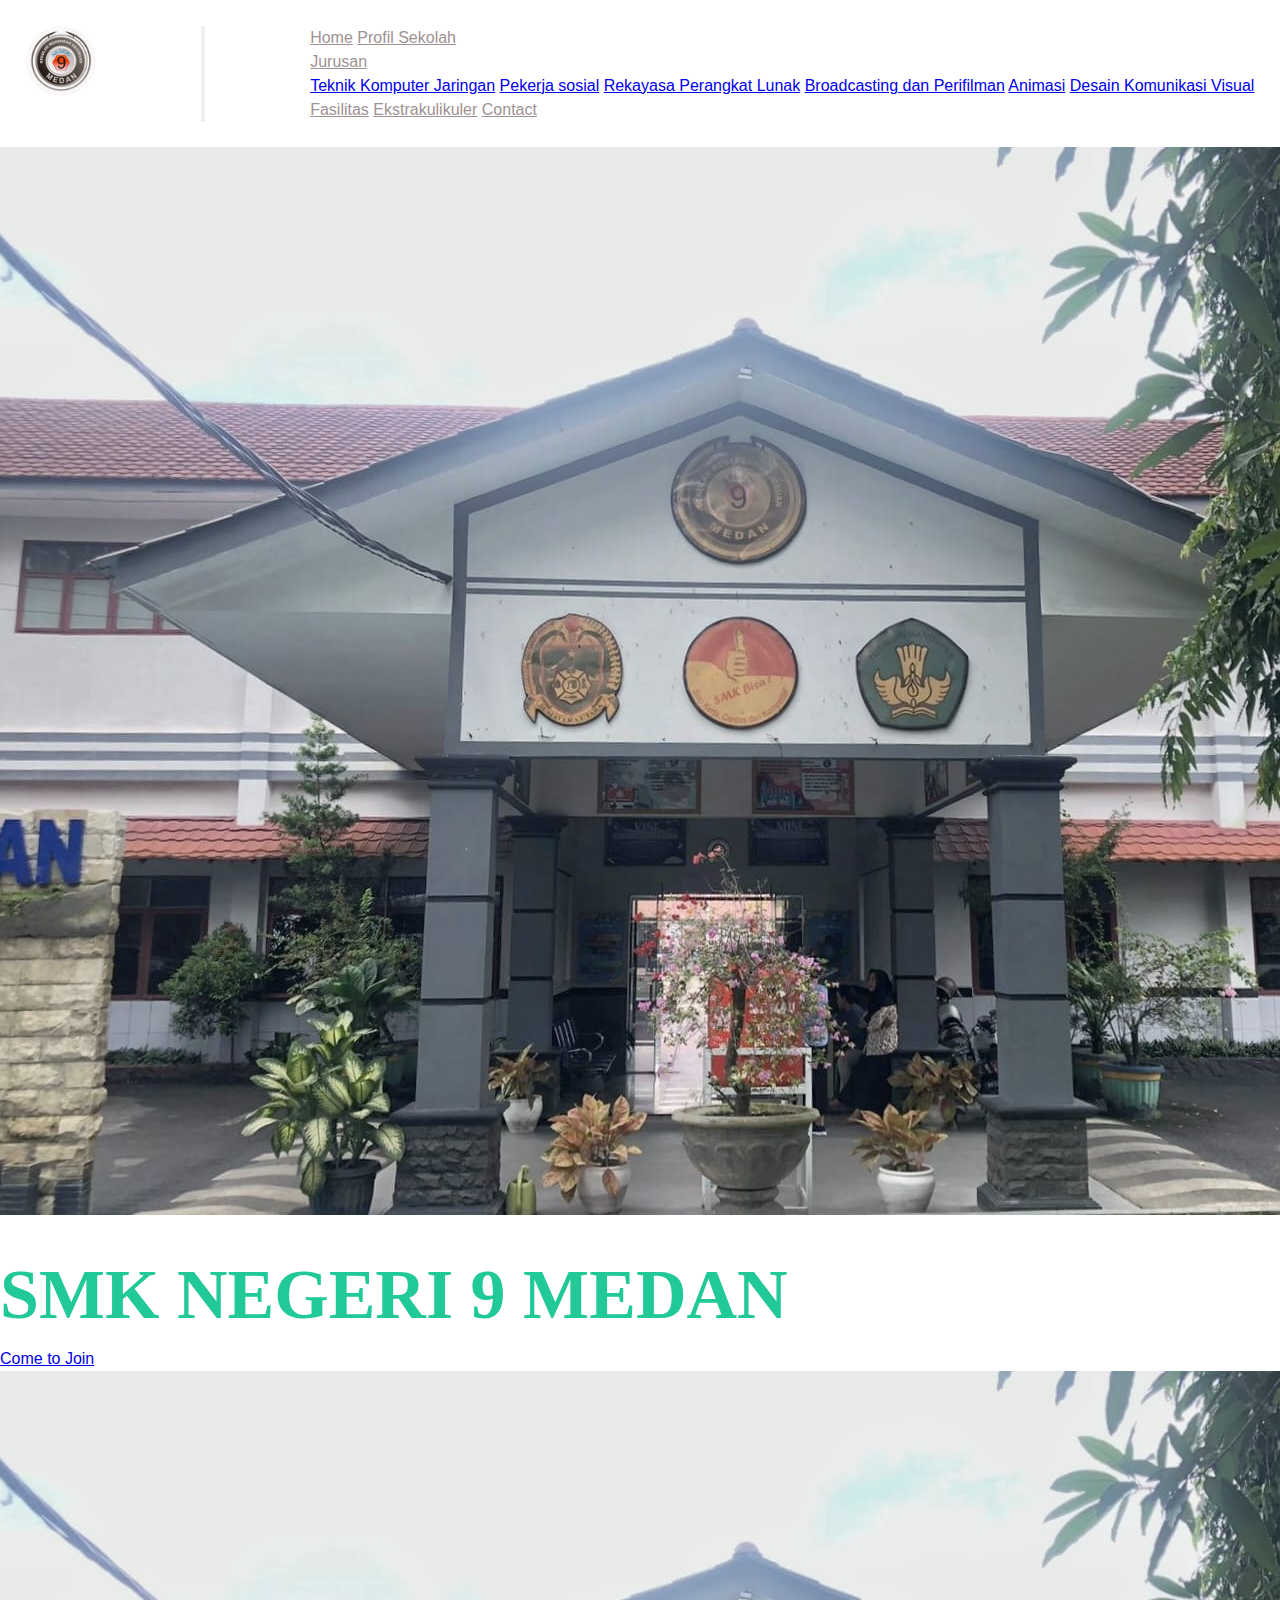
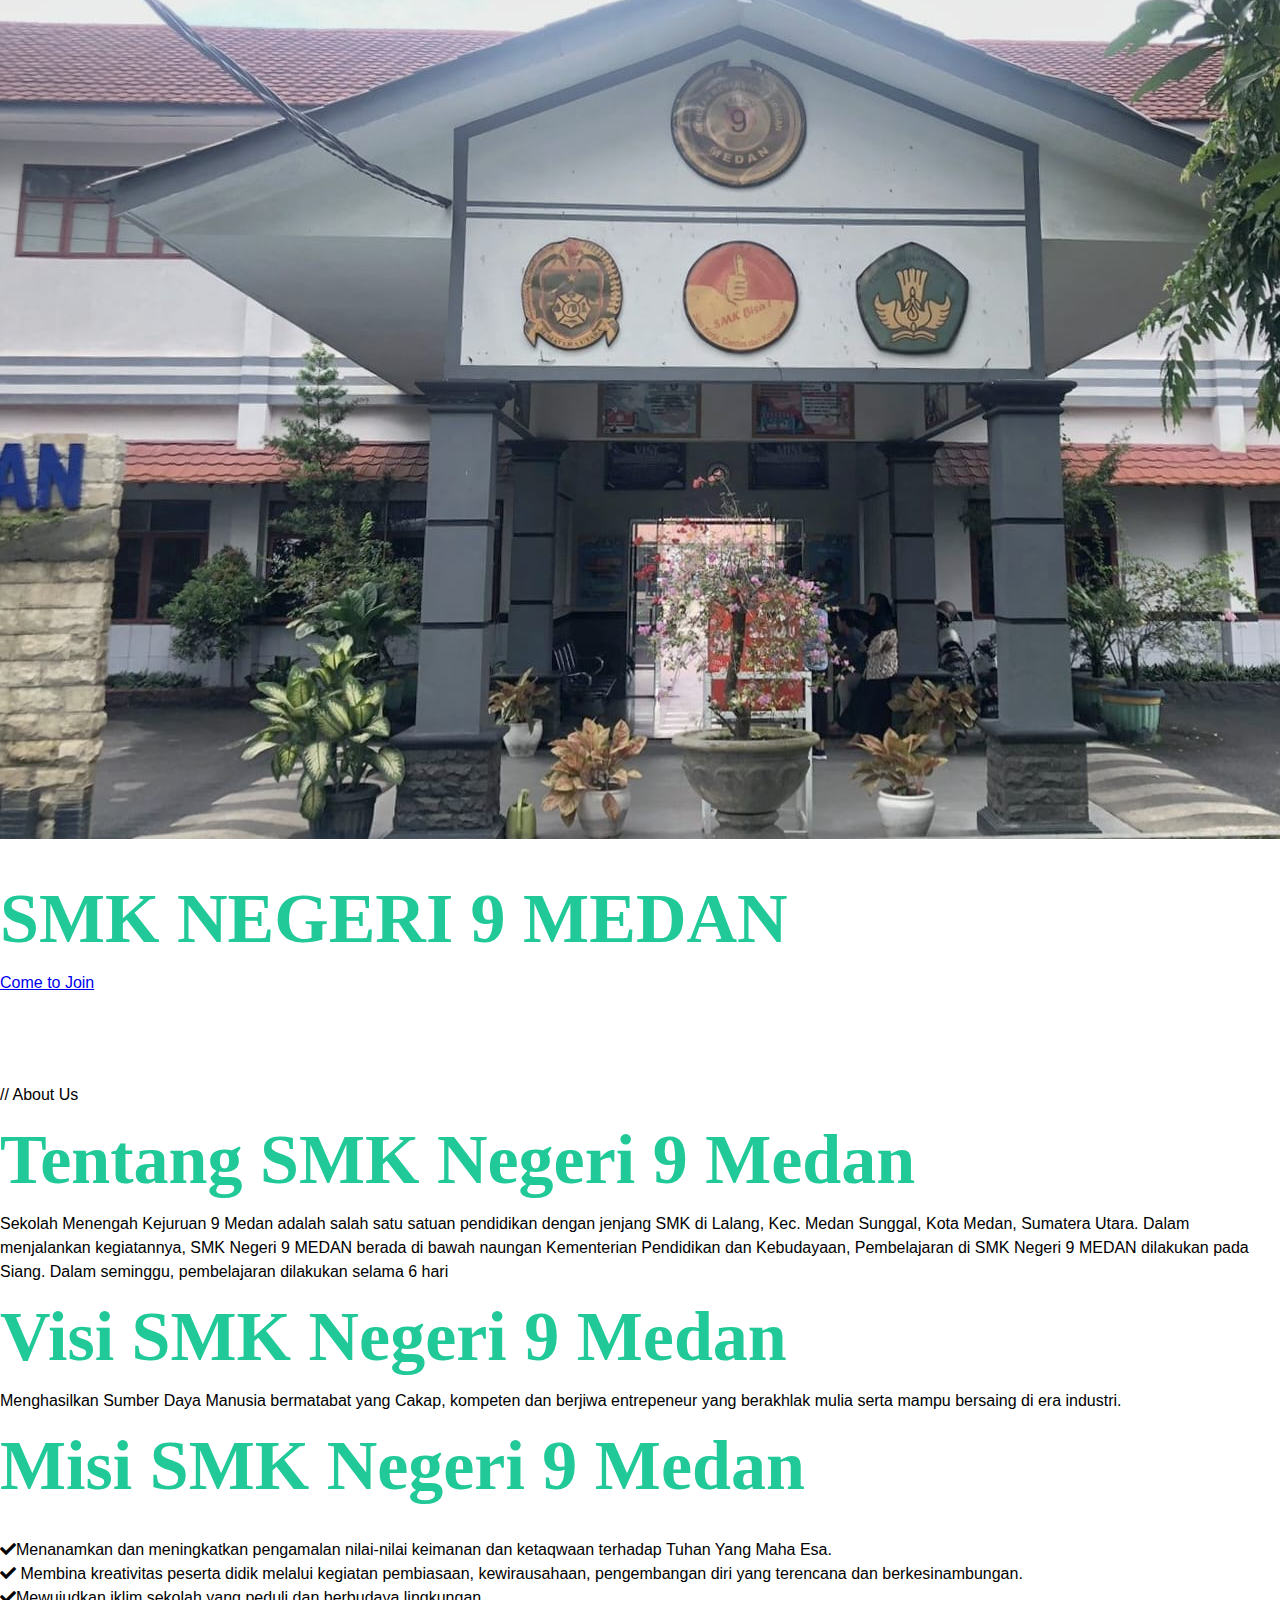
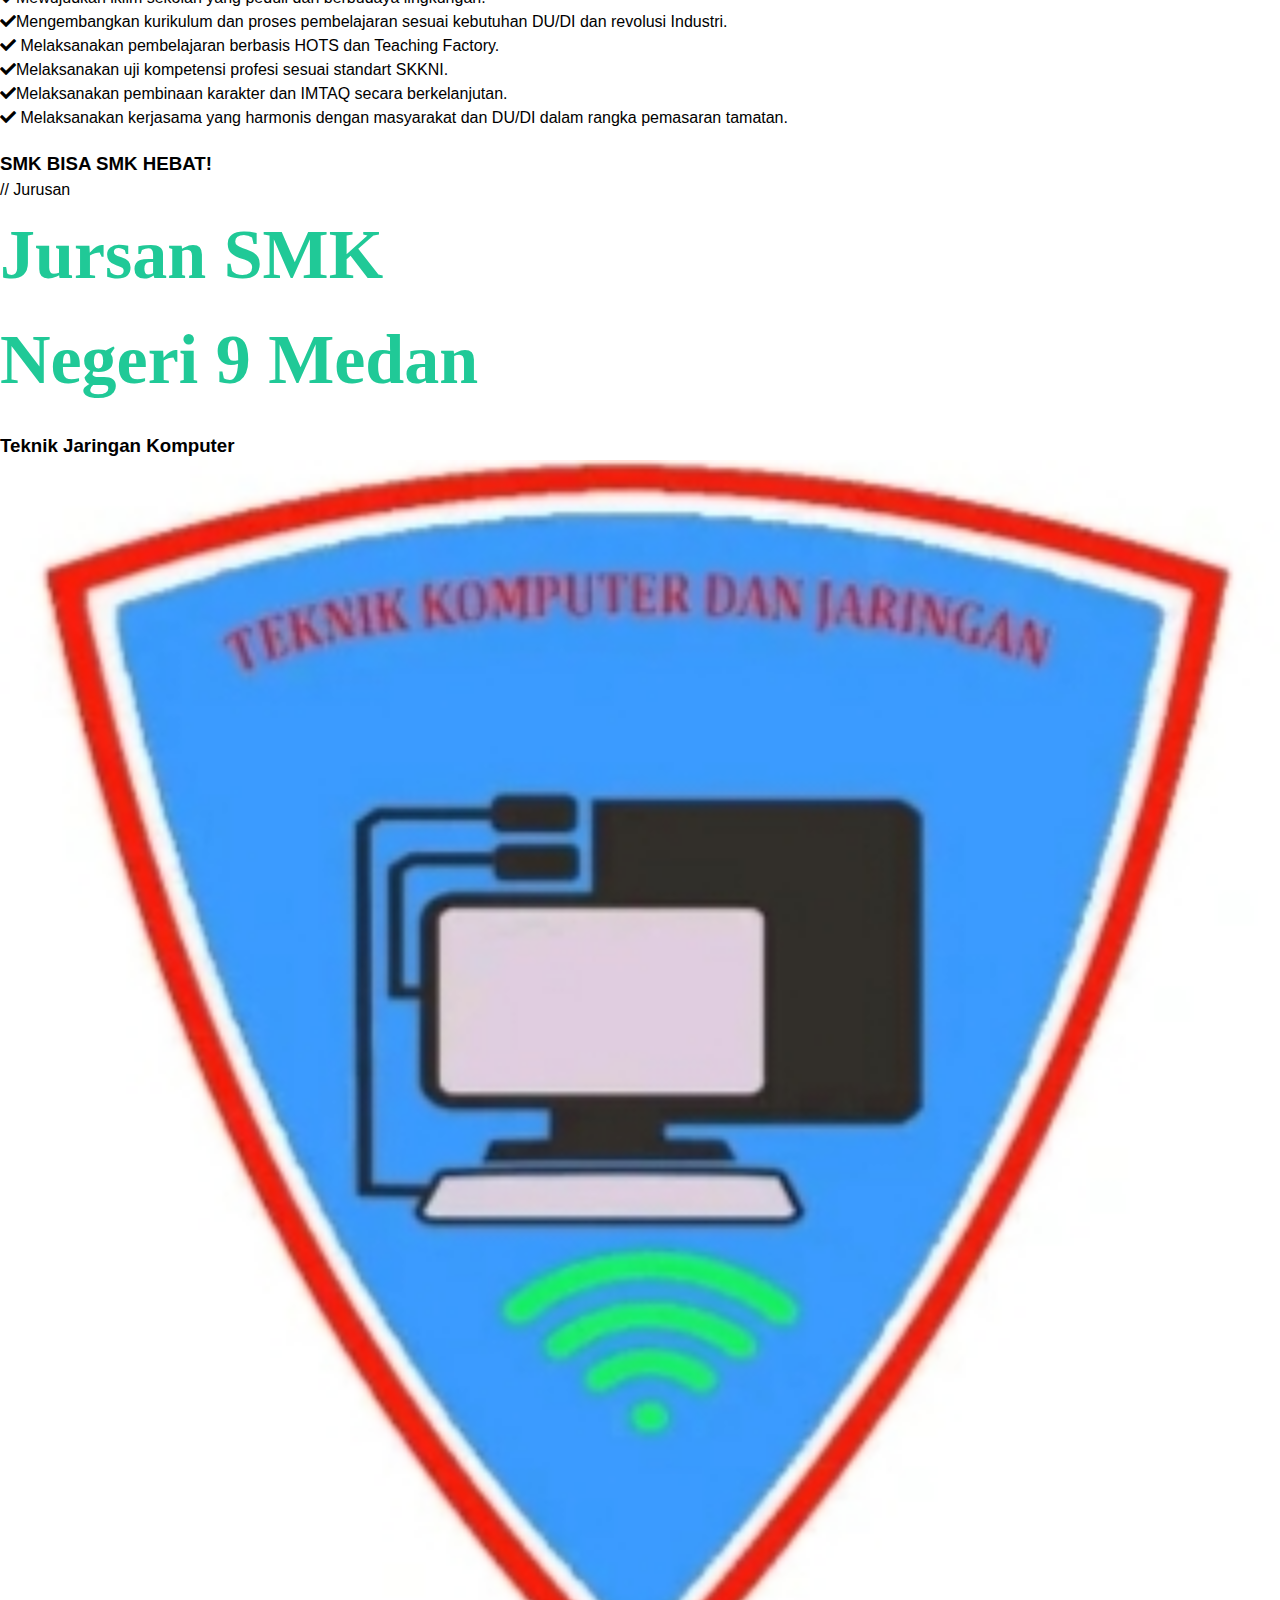
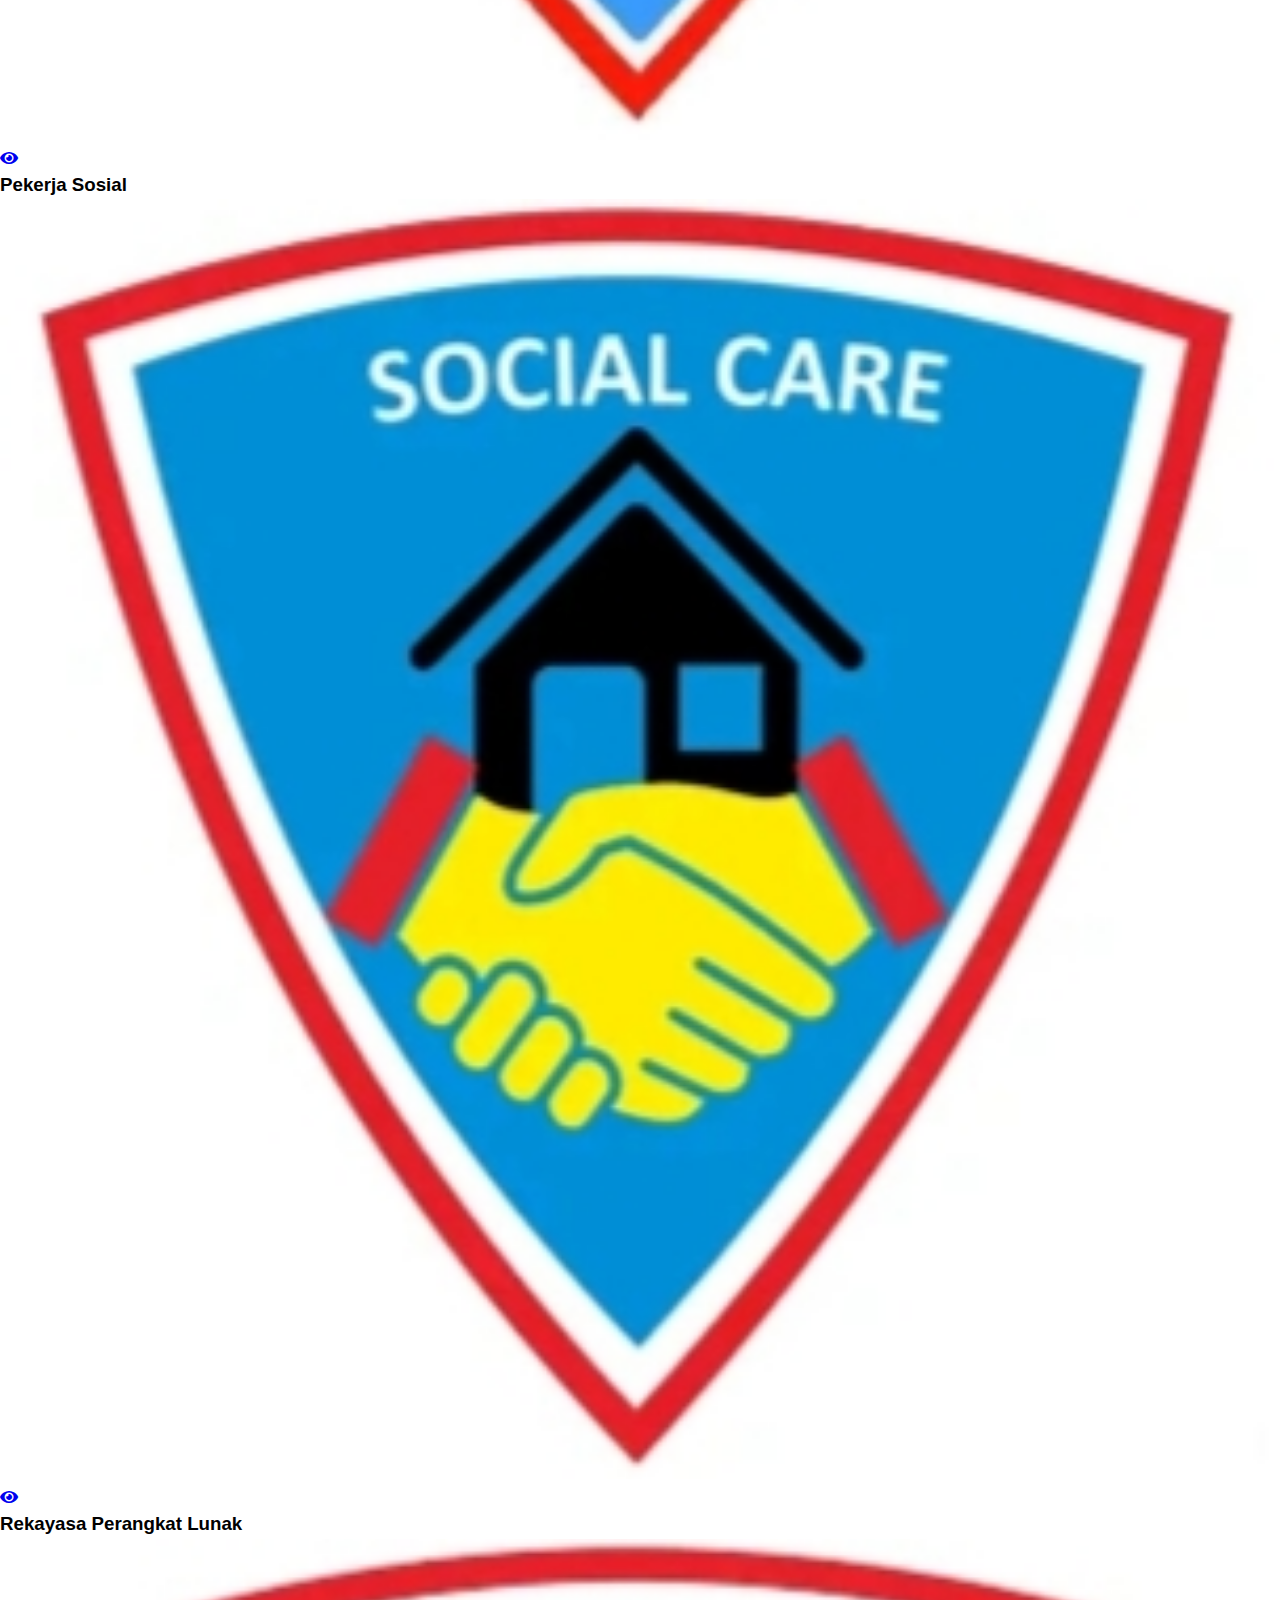
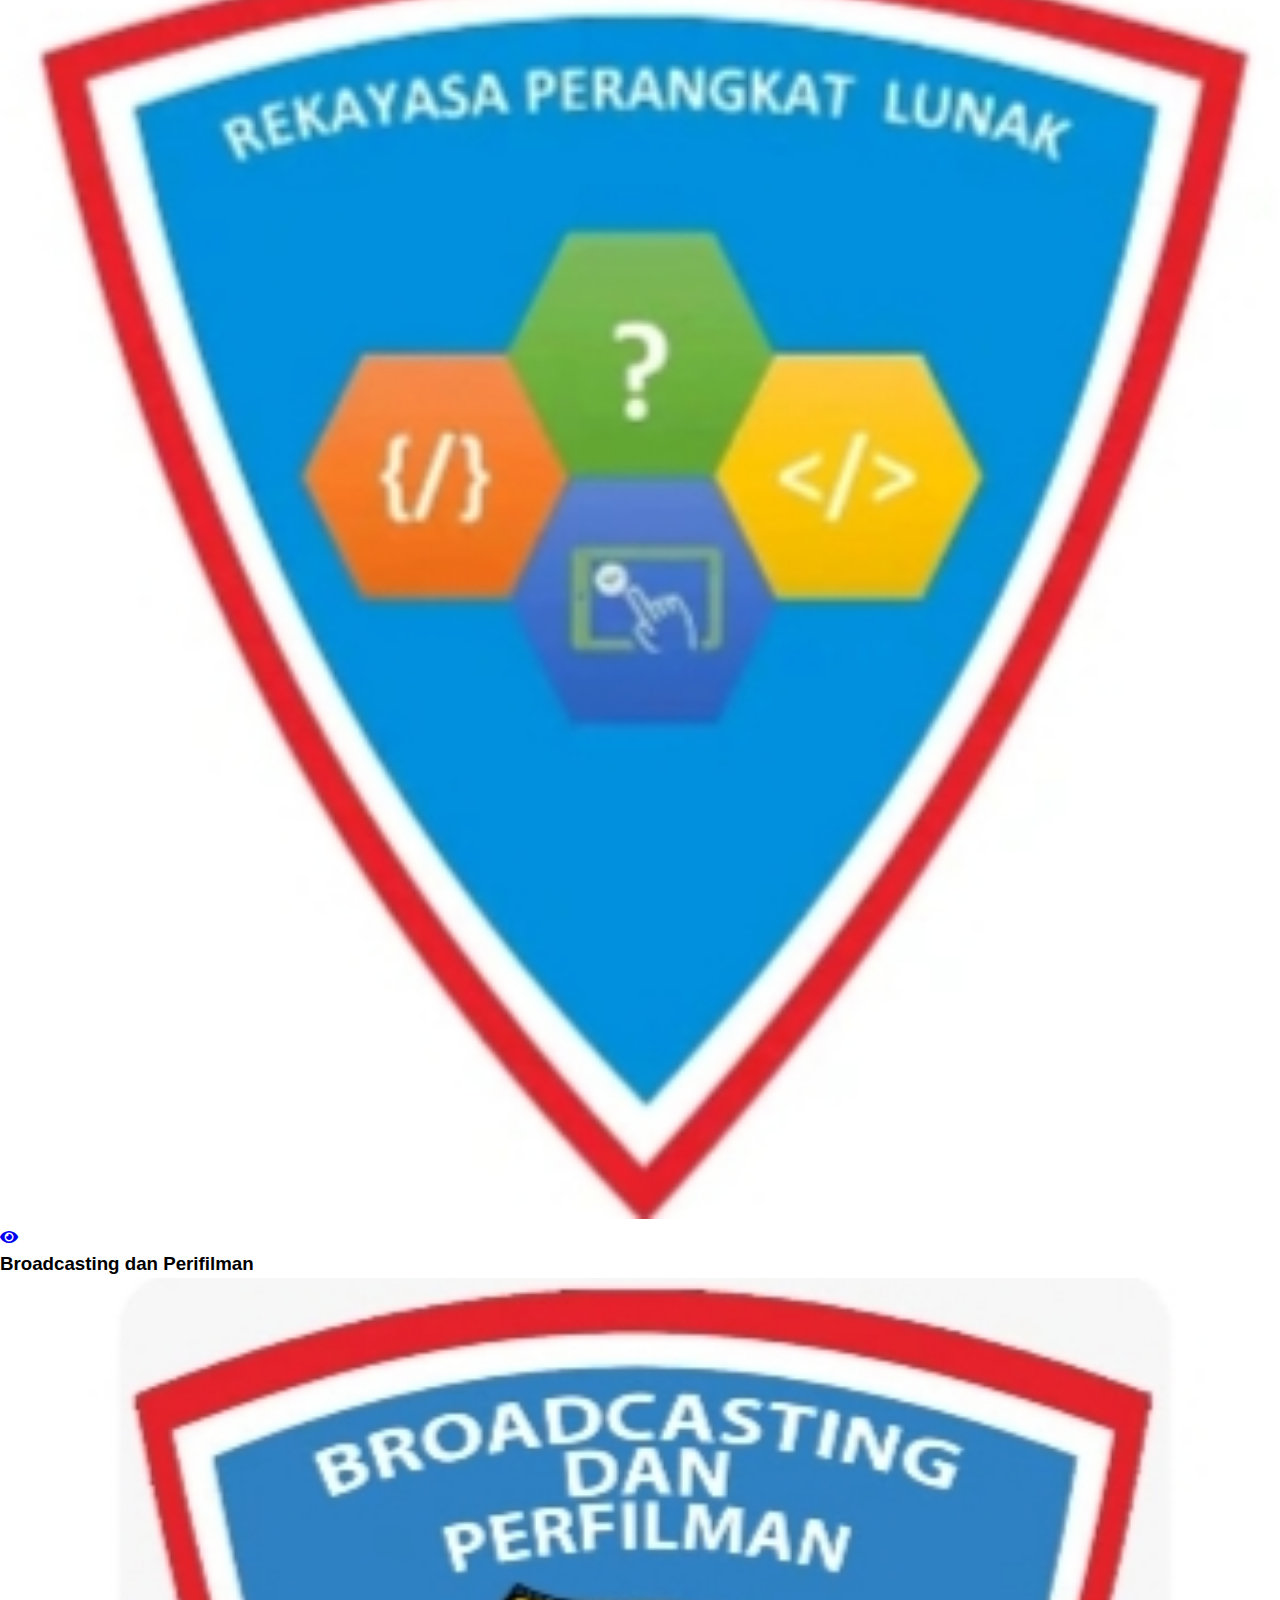
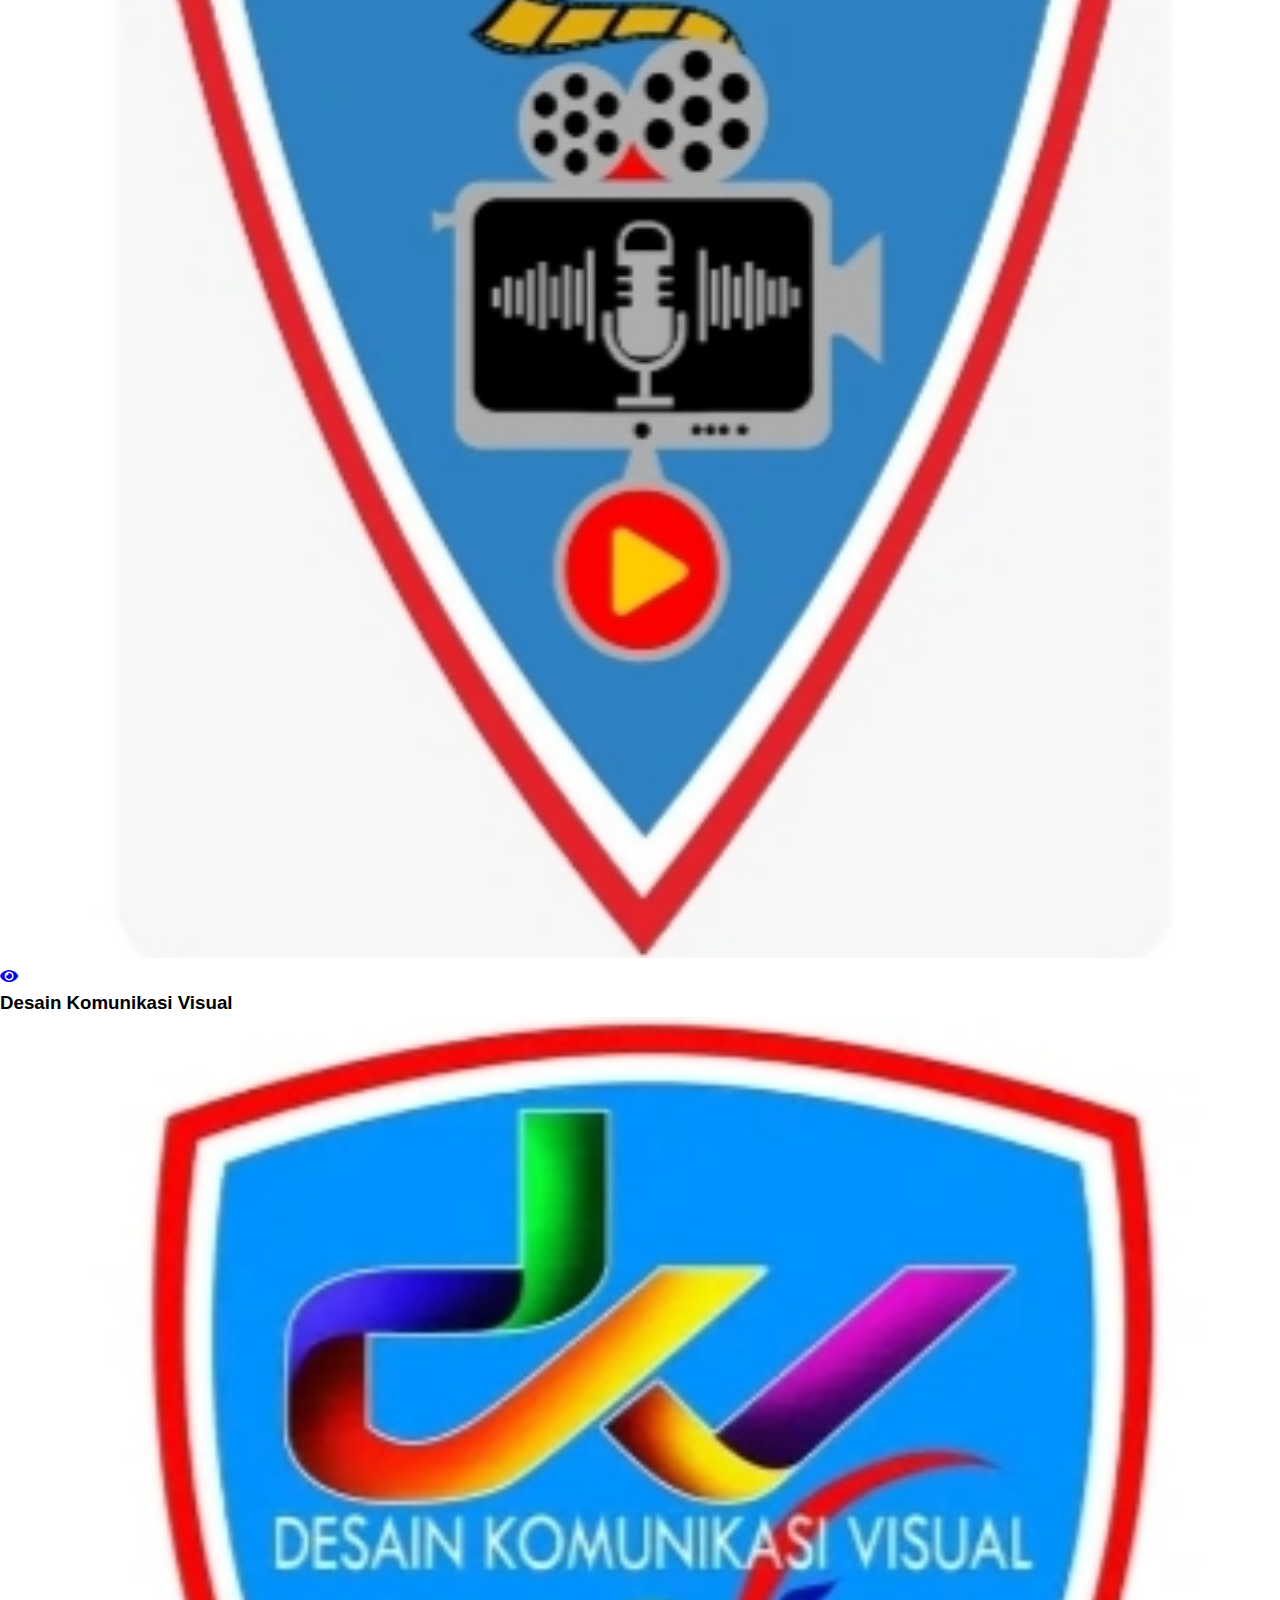
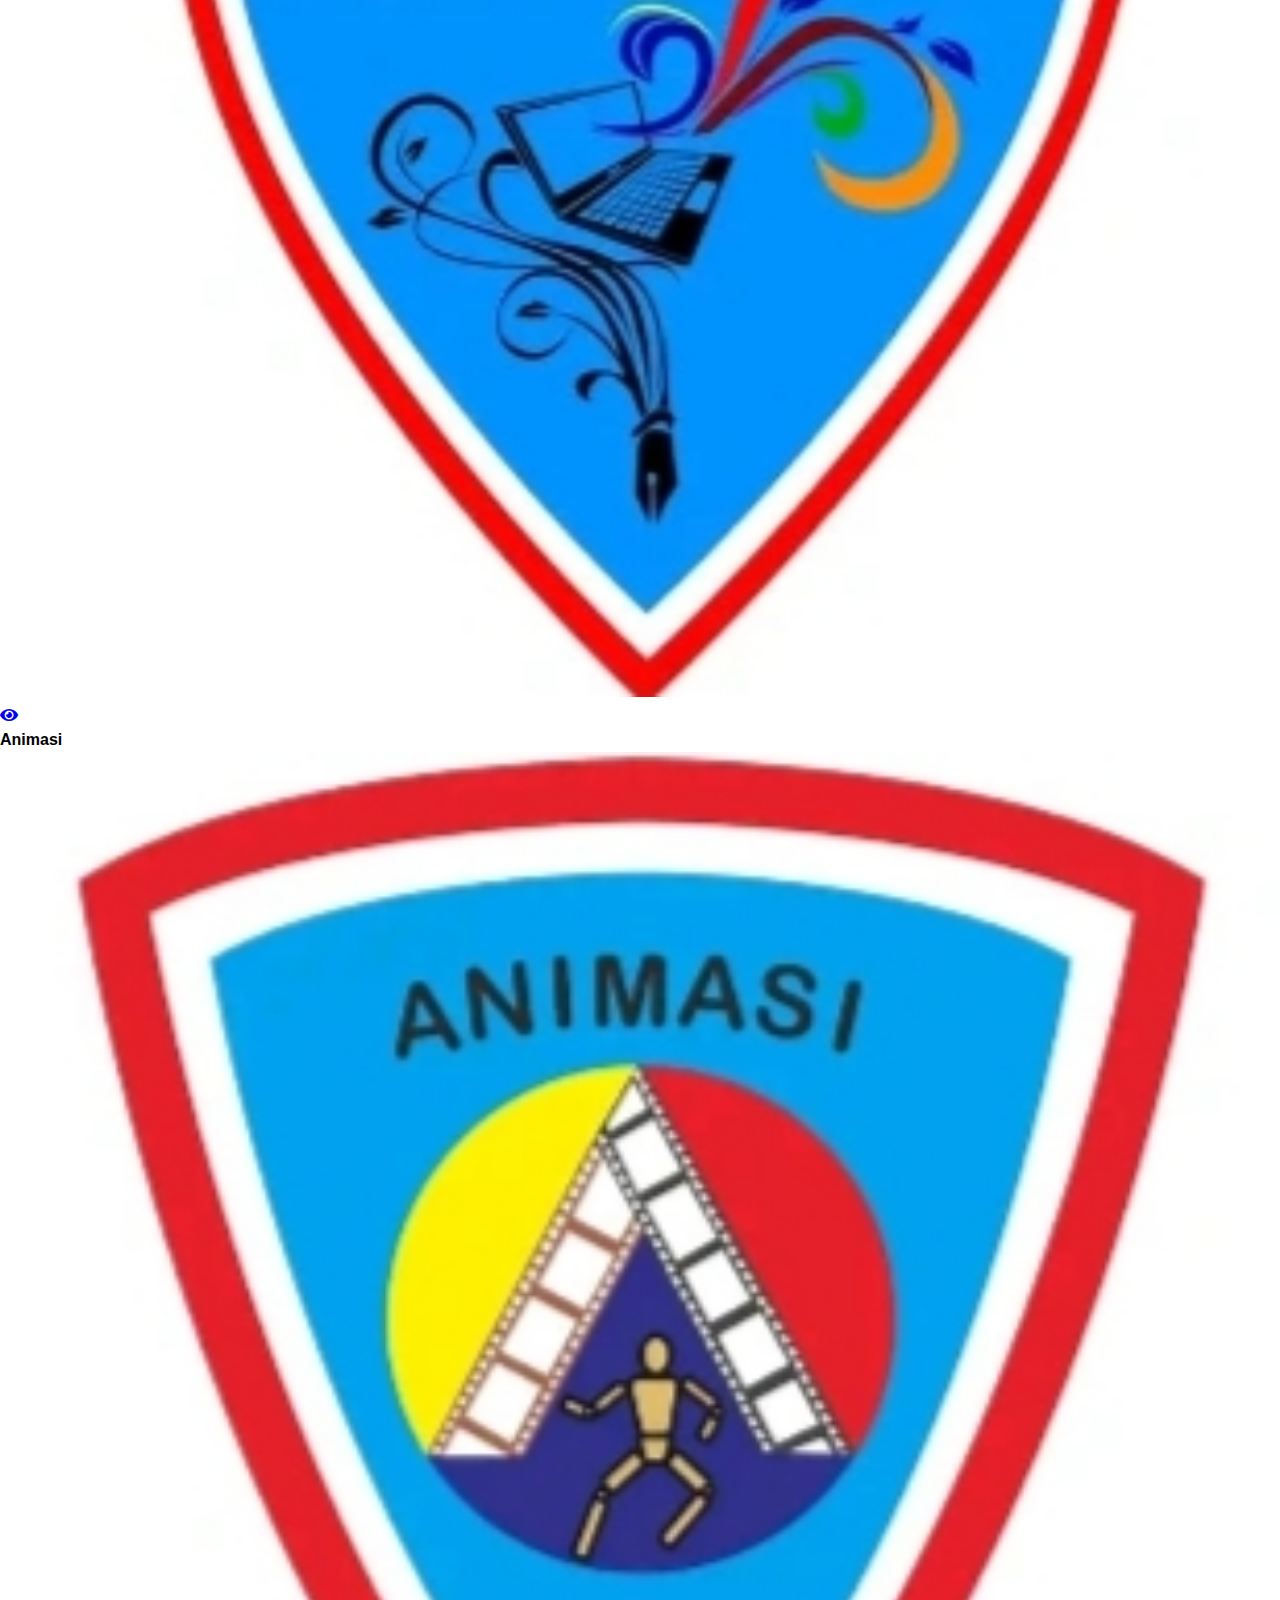
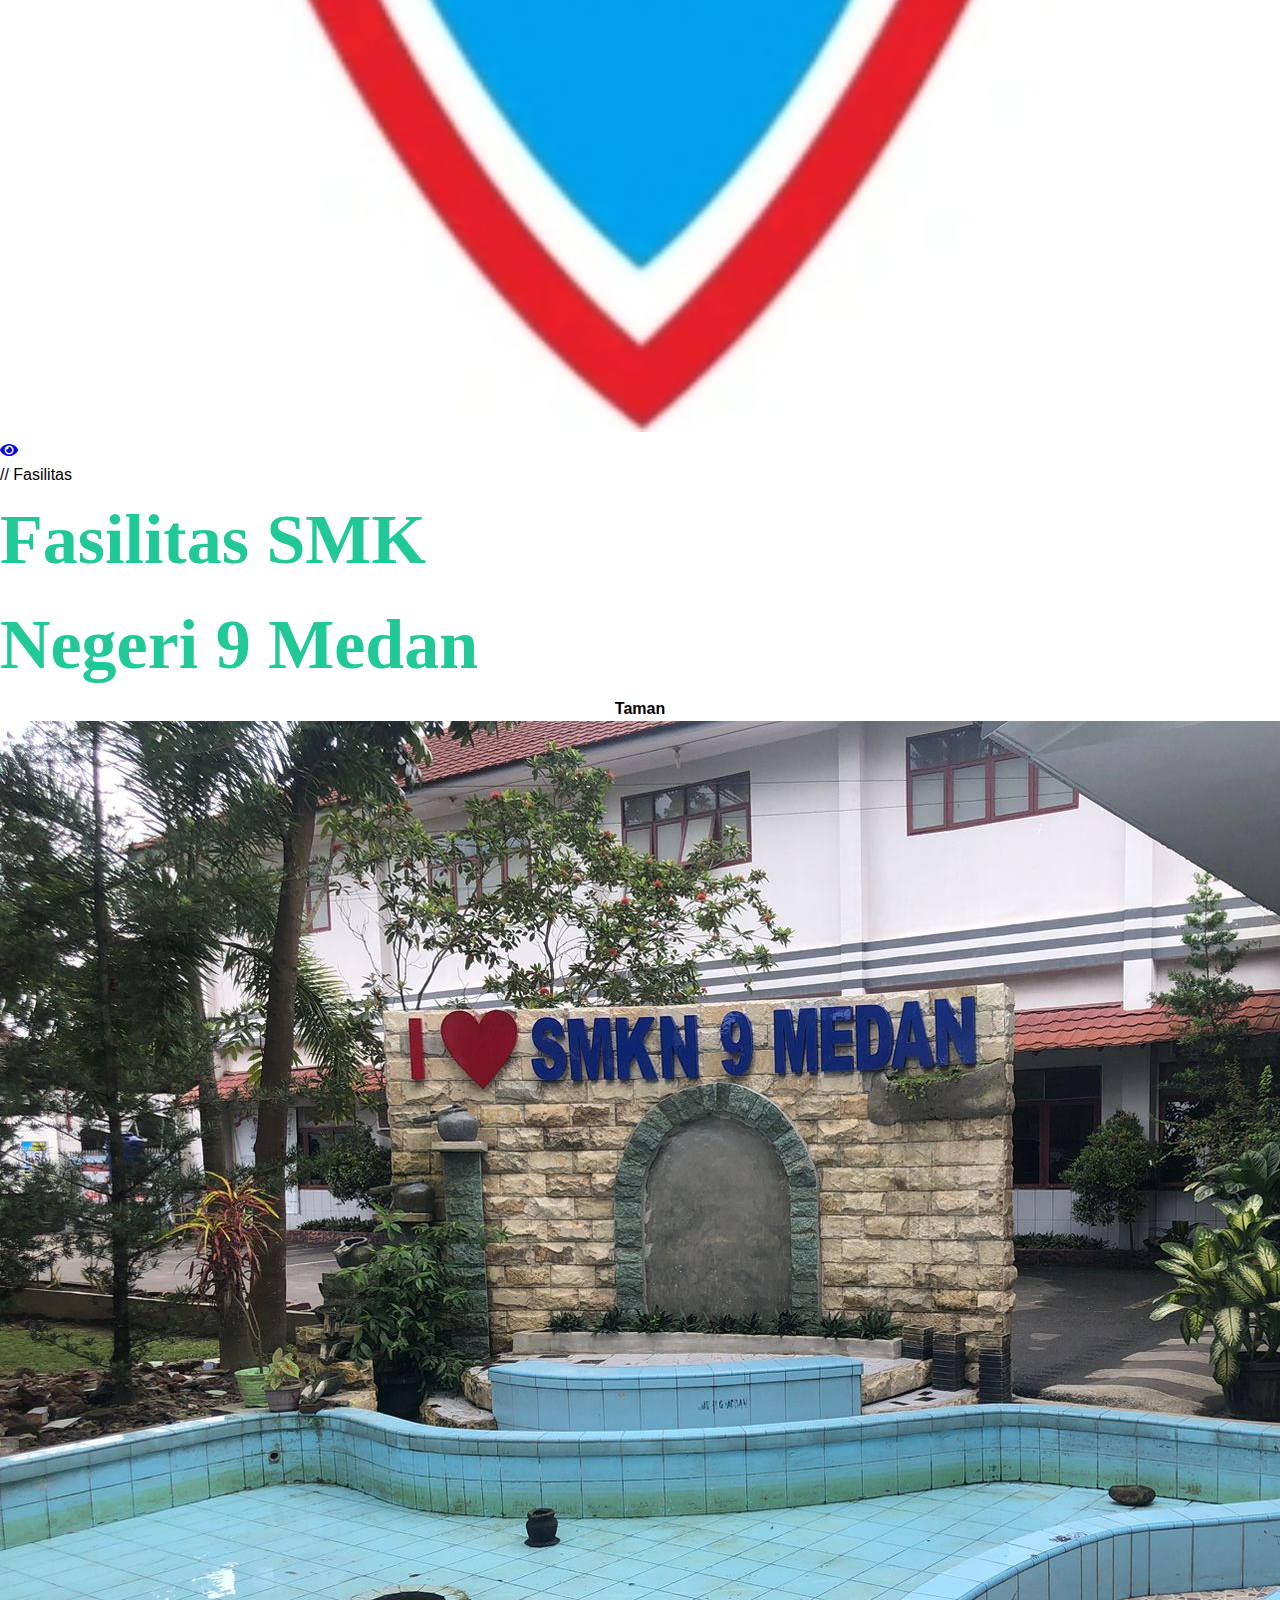
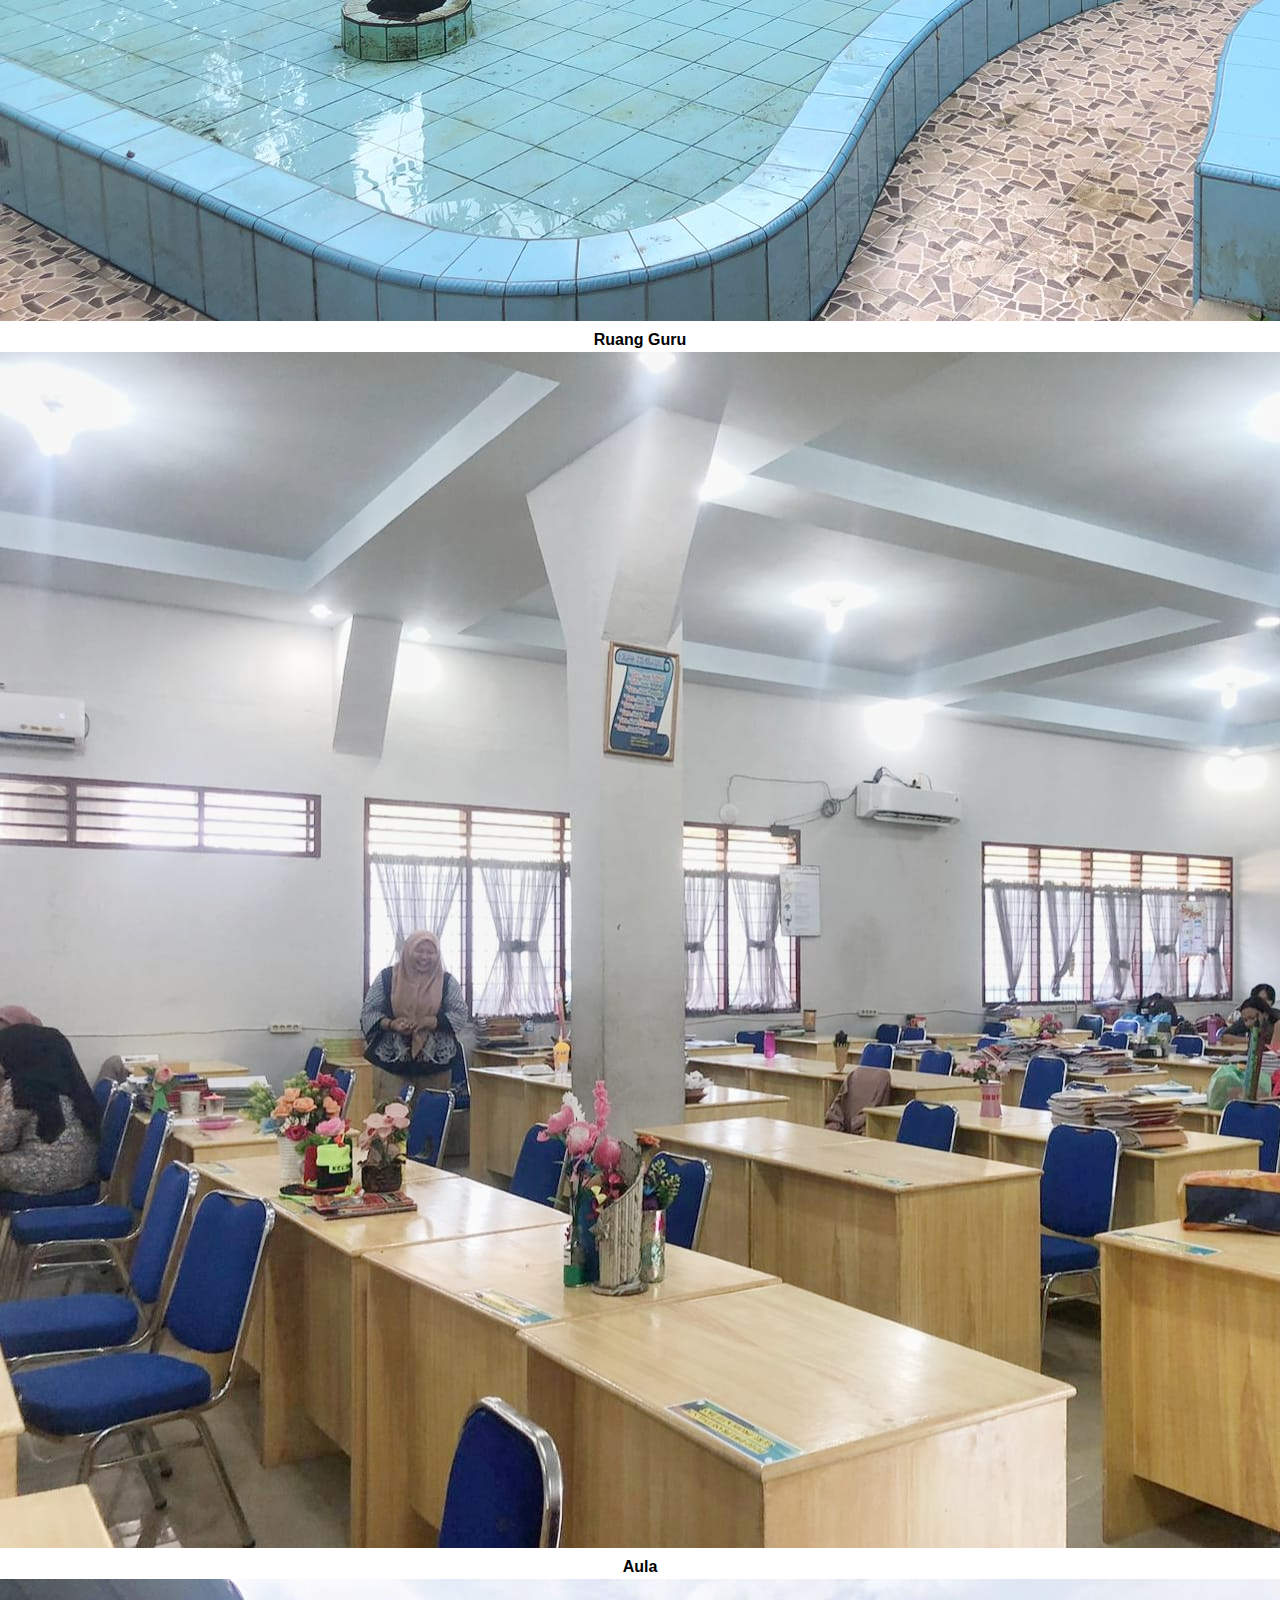
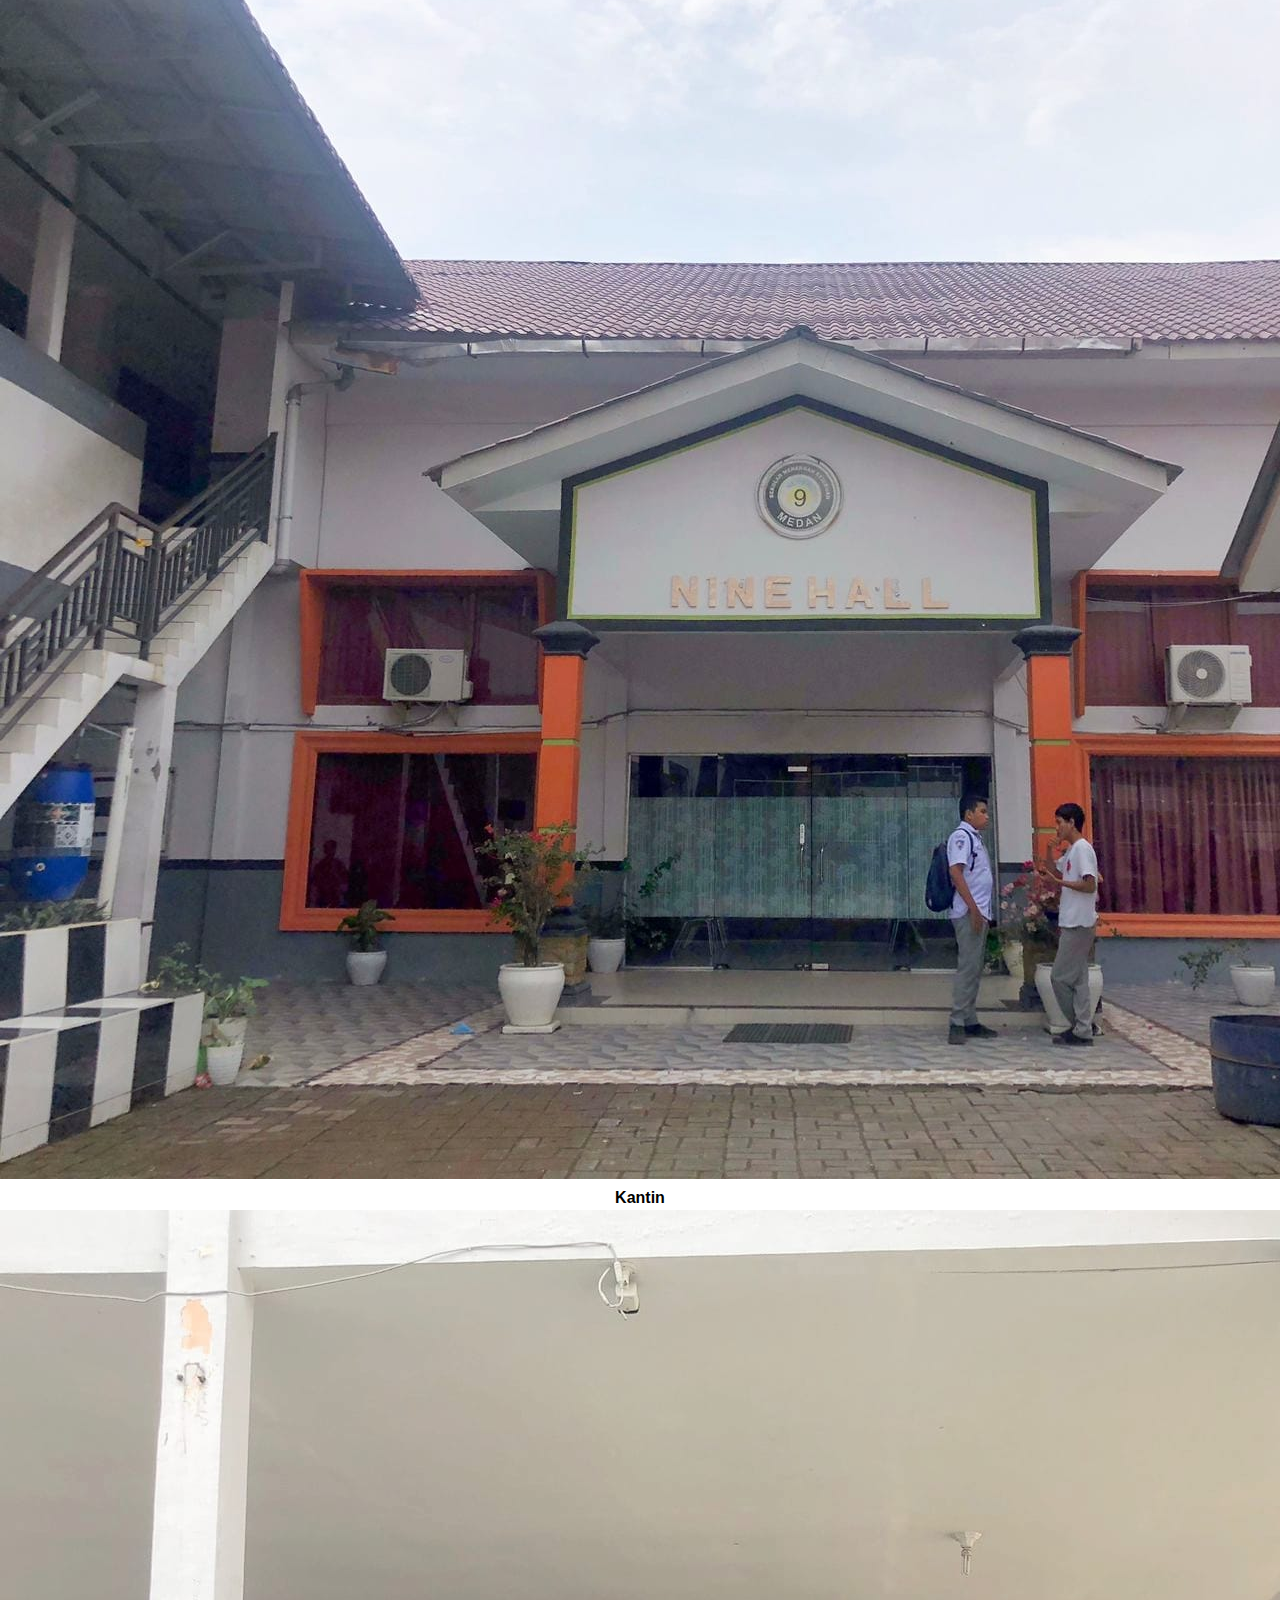
==== commit d5a3275a: "Add files via upload" ====
--- a/index.html
+++ b/index.html
@@ -1,393 +1,590 @@
-<!DOCTYPE html>
-<html lang="en">
-
-<head>
-
-  <meta charset="UTF-8">
-  <meta http-equiv="X-UA-Compatible" content="IE=edge">
-  <meta name="viewport" content="width=device-width, initial-scale=1">
-
-  <title>SMK NEGERI 9 MEDAN</title>
-  <link rel="stylesheet" href="css/style.css">
-  <link rel="stylesheet"
-    href="https://cdn.jsdelivr.net/npm/@fortawesome/fontawesome-free@6.2.1/css/fontawesome.min.css">
-  <link href="https://cdn.jsdelivr.net/npm/bootstrap@5.0.2/dist/css/bootstrap.min.css" rel="stylesheet"
-    integrity="sha384-EVSTQN3/azprG1Anm3QDgpJLIm9Nao0Yz1ztcQTwFspd3yD65VohhpuuCOmLASjC" crossorigin="anonymous">
-  <link rel="stylesheet" href="fontawesome-free-6.3.0-web/fontawesome-free-6.3.0-web/css/all.css">
-  <link href="https://fonts.googleapis.com/css2?family=Poppins:wght@100;200;300;400;500;600;700;800;900&display=swap"
-    rel="stylesheet">
-  <link rel="stylesheet" type="text/css"
-    href="https://cdnjs.cloudflare.com/ajax/libs/font-awesome/5.15.1/css/all.min.css" />
-
-</head>
-
-<body>
-  <!-- Navbar -->
-  <section class="header">
-    <nav class="navbar navbar-expand-lg navbar-light bg-secondary ">
-        <a class="navbar-brand" href="index.html"><img src="img/logo9.jfif"></a>
-        <button class="navbar-toggler" type="button" data-toggle="collapse" data-target="#navbarNav">
-            <span class="navbar-toggler-icon"></span>
-        </button>
-        <div class="collapse navbar-collapse" id="navbarNav">
-            <ul class="navbar-nav">
-                <li class="nav-item">
-                    <a class="nav-link" href="#profil">Profil Sekolah</a>
-                </li>
-                <li class="nav-item">
-                    <a class="nav-link" href="#jurusan">Jurusan</a>
-                </li>
-                <li class="nav-item">
-                    <a class="nav-link" href="#fasilitas">Fasilitas</a>
-                </li>
-                <li class="nav-item">
-                  <a class="nav-link" href="#kontak">Kontak</a>
-              </li>
-                
-
-            </ul>
-        </div>
-    </nav>
-</section>
-     <!-- Banner -->
-     <div class="text-box">
-      <h1>SMK NEGERI 9 MEDAN</h1>
-      <p>SMK BISA SMK HEBAT !</p>
-      <!-- <a href="/about.html" class="hero-btn">Selengkapnya</a> -->
-    </div>
-  </section>
-
- <!-- Profil Sekolah -->
- 
- <div class="container text-center">
-  <div class="row ">
-    <div class="col">
-      <h1 id="profil">SMK NEGERI 9 MEDAN<br>
-    </div>
-    <div class="row">
-      <div class="col ">
-        <p> <span>Sekolah Menengah Kejuruan 9 Medan</span> adalah salah
-          satu satuan pendidikan dengan jenjang SMK di Lalang,
-          Kec. Medan Sunggal, Kota Medan, Sumatera Utara. Dalam menjalankan
-          kegiatannya, SMK Negeri 9 MEDAN berada di bawah naungan
-          Kementerian Pendidikan dan Kebudayaan, Pembelajaran di SMK Negeri 9 MEDAN
-          dilakukan pada Siang. Dalam seminggu, pembelajaran
-          dilakukan selama 6 hari.</p>
-      </div>
-    </div>
-    <h2 class="w3-center">GALERY</h2>
-
-    <div class="w3-content w3-section" style="max-width:100%px">
-      <img class="mySlides" src="img/aula.jpg" style="width:100%">
-      <img class="mySlides" src="img/aula.jpg" style="width:100%">
-      <img class="mySlides" src="img/labbcf.jpg" style="width:100%">
-    </div>
-
-    <div class="w3-center">
-  <div class="w3-section">
-    <button class="w3-button w3-light-grey" onclick="plusDivs(-1)" style="width: 20%; margin: 20px;">❮ Prev</button>
-    <button class="w3-button w3-light-grey" onclick="plusDivs(1)" style="width: 20%; margin: 20px;">Next ❯</button>
-  </div>
-  <button class="w3-button demo" onclick="currentDiv(1)" style="width: 20%; margin: 20px;">1</button> 
-  <button class="w3-button demo" onclick="currentDiv(2)" style="width: 20%; margin: 20px;">2</button> 
-  <button class="w3-button demo" onclick="currentDiv(3)" style="width: 20%; margin: 20px;">3</button> 
-</div>
-    </div>
-    
-    
-      <div class="course-col2">
-        <p><h3 id="visi">VISI</h3>
-        <p>Menghasilkan Sumber Daya Manusia bermatabat yang Cakap, kompeten dan berjiwa entrepeneur yang berakhlak mulia serta mampu bersaing di era industri.</p>
-      </div>
-    
-      <div class="course-col2">
-        <h3>MISI</h3>
-          <p>1. Menanamkan dan meningkatkan pengamalan nilai-nilai keimanan dan ketaqwaan terhadap Tuhan Yang Maha Esa.
-          <br>2. Membina kreativitas peserta didik melalui kegiatan pembiasaan, kewirausahaan, pengembangan diri yang terencana dan berkesinambungan.
-          <br>3. Mewujudkan iklim sekolah yang peduli dan berbudaya lingkungan.
-          <br>4. Mengembangkan kurikulum dan proses pembelajaran sesuai kebutuhan DU/DI dan revolusi Industri.
-          <br>5. Melaksanakan pembelajaran berbasis HOTS dan Teaching Factory.
-          <br>6. Melaksanakan uji kompetensi profesi sesuai standart SKKNI.
-          <br>7. Melaksanakan pembinaan karakter dan IMTAQ secara berkelanjutan.
-          <br>8. Melaksanakan kerjasama yang harmonis dengan masyarakat dan DU/DI dalam rangka pemasaran tamatan.</p>
-      </div>
-      <div class="course-col2">
-        <h3>TUJUAN</h3>
-        <br> 1. Menyiapkan tamatan yang memiliki iman dan taqwa, berkepribadian unggul dan mampu mengembangkan diri dengan penyelenggaraan diklat bertaraf nasional.
-
-        <br> 2. Menghasilkan tamatan yang kompeten, profesional dan mampu mandiri untuk memenuhi kebutuhan pasar kerja baik tingkat lokal, nasional maupun internasional.
-        
-        <br> 3. Menjadi salah satu sumber informasi IPTEK bagi industri-industri
-      </div>
-    </div>
-    
-
-  </div>
-</div>
-
-  <!-- Jurusan -->
-  <section class="campus">
-    <h1 id="jurusan">JURUSAN</h1>
-    
-    <div class="row">
-      <div class="col-sm-4">
-        <div class="campus-col">
-          <img src="img/logotkj.jpeg">
-          <div class="layer">
-            <h3><a href="tkj.html" class="hero-btn2 mt-5" > Selengkapnya </a></h3>
-          </div>
-        </div>
-      </div>
-
-      <div class="col-sm-4">
-        <div class="campus-col">
-          <img src="img/logops.jpeg">
-          <div class="layer">
-            <h3><a href="ps.html" class="hero-btn2 mt-5"> Selengkapnya </a></h3>
-          </div>
-        </div>
-      </div>
-
-      <div class="col-sm-4">
-        <div class="campus-col">
-          <img src="img/logorpl.jpeg">
-          <div class="layer">
-            <h3><a href="rpl.html" class="hero-btn2 mt-5" > Selengkapnya </a></h3>
-          </div>
-        </div>
-      </div>
-
-      <div class="row">
-        <div class="col-sm-4">
-          <div class="campus-col">
-            <img src="img/logobcf.jpeg">
-            <div class="layer">
-              <h3><a href="bcf.html" class="hero-btn2 mt-5"> Selengkapnya </a></h3>
-            </div>
-          </div>
-        </div>
-  
-        <div class="col-sm-4">
-          <div class="campus-col">
-            <img src="img/logoan.jpeg">
-            <div class="layer">
-              <h3><a href="an.html" class="hero-btn2 mt-5"> Selengkapnya </a></h3>
-            </div>
-          </div>
-        </div>
-  
-        <div class="col-sm-4">
-          <div class="campus-col">
-            <img src="img/logodkv.jpeg">
-            <div class="layer">
-              <h3><a href="dkv.html" class="hero-btn2"> Selengkapnya </a></h3>
-            </div>
-          </div>
-        </div>
-
-    </div>
-  </section>
-
-
-  <!--Fasilitas  -->
-  <section class="fasilitas">
-    <h1 id="fasilitas">FASILITAS</h1>
-      <div class="row">
-        <div class="col-sm-4">
-          <div class="fasilitas-col">
-            <img src="img/taman.jpg">
-            <h3>  Taman</h3>
-            <!-- <p>Lorem Ipsum is simply dummy text of the printing and typesetting industry.</p> -->
-          </div>
-          </div>
-      <div class="col-sm-4">
-        <div class="fasilitas-col">
-          <img src="img/aula.jpg">
-          <h3>Aula</h3>
-          <!-- <p>Lorem Ipsum is simply dummy text of the printing and typesetting industry.</p> -->
-        </div>
-      </div>
-      <div class="col-sm-4">
-        <div class="fasilitas-col">
-          <img src="img/rperpus.jpg">
-          <h3>Perpustakaan</p></h3>
-          <!-- <p>Lorem Ipsum is simply dummy text of the printing and typesetting industry.</p> -->
-        </div>
-      </div>
-      <div class="col-sm-4">
-        <div class="fasilitas-col">
-          <img src="img/kantin.jpg">
-          <h3>Kantin</h3>
-          <!-- <p>Lorem Ipsum is simply dummy text of the printing and typesetting industry.</p> -->
-        </div>
-      </div>
-      <div class="col-sm-4">
-        <div class="fasilitas-col">
-          <img src="img/musholla.jpg">
-          <h3>  Musholla</h3>
-          <!-- <p>Lorem Ipsum is simply dummy text of the printing and typesetting industry.</p> -->
-        </div>
-      </div><div class="col-sm-4">
-        <div class="fasilitas-col">
-          <img src="img/labbcf.jpg">
-          <h3>Lab Broadcasting dan Perifilman</Label></h3>
-          <!-- <p>Lorem Ipsum is simply dummy text of the printing and typesetting industry.</p> -->
-        </div>
-      </div>
-      <div class="col-sm-4">
-        <div class="fasilitas-col">
-          <img src="img/labps.jpg">
-          <h3>Lab Bahasa Jepang</h3>
-          <!-- <p>Lorem Ipsum is simply dummy text of the printing and typesetting industry.</p> -->
-        </div>
-      </div>
-        <div class="col-sm-4">
-          <div class="fasilitas-col">
-            <img src="img/rguru.jpg">
-            <h3>Ruangan Guru</h3>
-            <!-- <p>Lorem Ipsum is simply dummy text of the printing and typesetting industry.</p> -->
-          </div>
-    </div>
-    </div>
-    </div>
-
-  </section>
-
-  <!--profile yunda-->
-  <div class="container fluid pt-5 pb-5 bg-light">
-    <div class="container text-center">
-      <h2 class="Tim" id="staff">Tim kami</h2>
-      <p>Tim Pembuat Website SMK TI Bazma V.2.0</p>
-      <div class="row">
-
-    </div>
-  </div>
-
-  <section class="cta">
-    <h1>Inilah Sekolah SMK TI Bazma<br>yang melahirkan generasi hebat jago IT</h1>
-    <a href="/kontak.html" class="hero-btn">Kontak Kami</a>
-  </section>
-
-
-
-  <!-- Footer -->
-  <div class="container-fluid py-5" id="section_4">
-    <div class="container py-5">
-        <div class="text-center mb-5 wow fadeInUp" data-wow-delay=".3s">
-            <!-- <h5 class="mb-2 px-3 py-1 text-dark rounded-pill d-inline-block border border-2 border-primary">Get In Touch</h5> -->
-            <h1 class="campus" id="kontak">Contact</h1>
-        </div>
-        <div class="row g-5 mb-5">
-            <div class="col-lg-6 wow fadeInUp" data-wow-delay=".3s">
-                <div class="h-100">
-                   <iframe
-width="360"
-height="450"
-frameborder="0"
-style="border:0"
-src="https://www.google.com/maps/embed?pb=!1m18!1m12!1m3!1d3982.9251540347264!2d98.6811566149354!3d3.5749415974433516!2m3!1f0!2f0!3f0!3m2!1i1024!2i768!4f13.1!3m3!1m2!1s0x304034b8bf90e1dd%3A0xe4e34ea71f925080!2sSMK%20Negeri%209%20Medan!5e0!3m2!1sen!2sid!4v1634446226070!5m2!1sen!2sid"
-allowfullscreen
-></iframe>
-</div>
-</div>
-<div class="col-lg-6 wow fadeInUp" data-wow-delay=".5s">
-<h2 class="mb-4">SILAHKAN DAFTAR <a href="https://htmlcodex.com/contact-form"></a></h2>
-<div class="rounded contact-form">
-    <div class="mb-4">
-        <input type="text" class="form-control p-3" placeholder="Your Name">
-    </div>
-    <div class="mb-4">
-        <input type="email" class="form-control p-3" placeholder="Your Email">
-    </div>
-    <div class="mb-4">
-        <input type="text" class="form-control p-3" placeholder="Subject">
-    </div>
-    <div class="mb-4">
-        <textarea class="w-100 form-control p-3" rows="6" cols="10" placeholder="Message"></textarea>
-    </div>
-    <button class="btn btn-primary border-0 py-3 px-4 rounded-pill" type="button">Send Message</button>
-</div>
-</div>
-</div>
-<div class="container-fluid bg-dark footer py-5 wow fadeIn" data-wow-delay="0.1s">
-  <div class="container py-5">
-      <div class="row g-5">
-          <div class="col-lg-3 col-md-6">
-              <h4 class="text-primary mb-4">Contact</h4>
-              <p class="mb-2">
-                  <i class="fa fa-envelope text-primary me-3"></i>
-                  <a href="mailto:aprilliaputri848@gmail.com" class="site-footer-link text-white">
-                      ayundarifarah.com</a></p>
-                      <p class="mb-2">
-                          <i class="fa fa-phone-alt text-primary me-3"></i>
-                          <a href="tel: 090-080-0760" class="site-footer-link text-white">
-                              +62 812-6302-6937</a></p>
-                              <p class="mb-2">
-                                  <i class="fa fa-map-marker-alt text-primary me-3"></i>
-                                  <a href="alamat: Jl. Patriot No.20 A, Lalang, Kec. Medan Sunggal, Kota Medan, Sumatera Utara 20123" class="site-footer-link text-white">
-                                      Jl. Patriot No.20 A, Lalang, Kec. Medan Sunggal, Kota Medan, Sumatera Utara 20123</a></p>
-          </div>
-          
-          <div class="col-lg-3 col-md-6">
-              <h4 class="text-primary mb-4">Hours</h4>
-              <p class="mb-1">Senin - Sabtu</p>
-              <h6 class="text-light">07:00 am - 18:00 pm</h6>
-              <p class="mb-1">Minggu</p>
-              <h6 class="text-light">Closed</h6>
-          </div>
-  <!-- javascript for toggle menu -->
-  <script src="https://code.jquery.com/jquery-3.5.1.slim.min.js"></script>
-<script src="https://cdn.jsdelivr.net/npm/@popperjs/core@2.9.2/dist/umd/popper.min.js"></script>
-<script src="https://maxcdn.bootstrapcdn.com/bootstrap/4.5.2/js/bootstrap.min.js"></script>
-<script>
-    function showMenu() {
-        document.getElementById('navLinks').style.right = '0';
-    }
-
-    function hideMenu() {
-        document.getElementById('navLinks').style.right = '-200px';
-    }
-    var myIndex = 0;
-carousel();
-
-function carousel() {
-  var i;
-  var x = document.getElementsByClassName("mySlides");
-  for (i = 0; i < x.length; i++) {
-    x[i].style.display = "none";  
-  }
-  myIndex++;
-  if (myIndex > x.length) {myIndex = 1}    
-  x[myIndex-1].style.display = "block";  
-  setTimeout(carousel, 2000); // Change image every 2 seconds
-}
-var slideIndex = 1;
-showDivs(slideIndex);
-
-function plusDivs(n) {
-  showDivs(slideIndex += n);
-}
-
-function currentDiv(n) {
-  showDivs(slideIndex = n);
-}
-
-function showDivs(n) {
-  var i;
-  var x = document.getElementsByClassName("mySlides");
-  var dots = document.getElementsByClassName("demo");
-  if (n > x.length) {slideIndex = 1}    
-  if (n < 1) {slideIndex = x.length}
-  for (i = 0; i < x.length; i++) {
-    x[i].style.display = "none";  
-  }
-  for (i = 0; i < dots.length; i++) {
-    dots[i].className = dots[i].className.replace(" w3-red", "");
-  }
-  x[slideIndex-1].style.display = "block";  
-  dots[slideIndex-1].className += " w3-red";
-}
-</script>
-</body>
-
+<!DOCTYPE html>
+<html lang="en">
+
+<head>
+    <meta charset="utf-8">
+    <title>SMK NEGERI 9 MEDAN</title>
+    <meta content="width=device-width, initial-scale=1.0" name="viewport">
+    <meta content="" name="keywords">
+    <meta content="" name="description">
+
+    <!-- Favicon -->
+    <link href="img/favicon.ico" rel="icon">
+
+    <!-- Google Web Fonts -->
+    <link rel="preconnect" href="https://fonts.googleapis.com">
+    <link rel="preconnect" href="https://fonts.gstatic.com" crossorigin>
+    <link href="https://fonts.googleapis.com/css2?family=Roboto:wght@400;500&family=Playfair+Display:wght@600;700&display=swap" rel="stylesheet"> 
+
+    <!-- Icon Font Stylesheet -->
+    <link href="https://cdnjs.cloudflare.com/ajax/libs/font-awesome/5.15.3/css/all.min.css" rel="stylesheet">
+    <link href="https://cdn.jsdelivr.net/npm/bootstrap-icons@1.4.1/font/bootstrap-icons.css" rel="stylesheet">
+
+    <!-- Libraries Stylesheet -->
+    <link href="lib/animate/animate.min.css" rel="stylesheet">
+    <link href="lib/owlcarousel/assets/owl.carousel.min.css" rel="stylesheet">
+
+    <!-- Customized Bootstrap Stylesheet -->
+    <link href="css/bootstrap.min.css" rel="stylesheet">
+
+    <!-- Template Stylesheet -->
+    <link href="css/style.css" rel="stylesheet">
+</head>
+
+<body>
+    <!-- Spinner Start -->
+    <div id="spinner" class="show bg-white position-fixed translate-middle w-100 vh-100 top-50 start-50 d-flex align-items-center justify-content-center">
+        <div class="spinner-grow text-primary" role="status"></div>
+    </div>
+    <!-- Spinner End -->
+
+
+    <!-- Navbar Start -->
+    <nav class="navbar navbar-expand-lg navbar-dark fixed-top py-lg-0 px-lg-5 wow fadeIn" data-wow-delay="0.1s">
+        <a href="index.html" class="navbar-brand ms-4 ms-lg-0">
+            <img src="img/logo9.jfif" class="logo9" alt="Logo" width="70" height="70">
+        </a>
+        <button type="button" class="navbar-toggler me-4" data-bs-toggle="collapse" data-bs-target="#navbarCollapse">
+            <span class="navbar-toggler-icon"></span>
+        </button>
+        <div class="collapse navbar-collapse" id="navbarCollapse">
+            <div class="navbar-nav mx-auto p-4 p-lg-0">
+                <a href="#home" class="nav-item nav-link active">Home</a>
+                <a href="#profilsekolah" class="nav-item nav-link">Profil Sekolah</a>
+                <div class="nav-item dropdown" href="#jurusan">
+                    <a href="#jurusan" class="nav-link dropdown-toggle" data-bs-toggle="dropdown">Jurusan</a>
+                    <div class="dropdown-menu m-0">
+                        <a href="#tkj" class="dropdown-item">Teknik Komputer Jaringan</a>
+                        <a href="#ps" class="dropdown-item">Pekerja sosial</a>
+                        <a href="#rpl" class="dropdown-item">Rekayasa Perangkat Lunak</a>
+                        <a href="#bcf" class="dropdown-item">Broadcasting dan Perifilman</a>
+                        <a href="#an" class="dropdown-item">Animasi</a>
+                        <a href="#dkv" class="dropdown-item">Desain Komunikasi Visual</a>
+                    </div>
+                </div>
+                <a href="#fasilitas" class="nav-item nav-link">Fasilitas</a>
+                <a href="#ekskul" class="nav-item nav-link">Ekstrakulikuler</a>
+                <a href="#contact" class="nav-item nav-link">Contact</a>
+            </div>
+            <div class=" d-none d-lg-flex">
+                <!-- <div class="flex-shrink-0 btn-lg-square border border-light rounded-circle">
+                    <i class="fa fa-phone text-primary"></i>
+                </div> -->
+                <!-- <div class="ps-3">
+                    <small class="text-primary mb-0">Call Us</small>
+                    <p class="text-light fs-5 mb-0">+012 345 6789</p>
+                </div> -->
+            </div>
+        </div>
+    </nav>
+    <!-- Navbar End -->
+
+
+    <!-- Carousel Start -->
+    <div class="container-fluid p-0 pb-5 wow fadeIn" data-wow-delay="0.1s">
+        <div class="owl-carousel header-carousel position-relative">
+            <div class="owl-carousel-item position-relative">
+                <img class="img-fluid" src="img/smk9.jpg" alt="">
+                <div class="owl-carousel-inner">
+                    <div class="container">
+                        <div class="row justify-content-start">
+                            <div class="col-lg-8">
+                                <!-- <p class="text-primary text-uppercase fw-bold mb-2">// The Best Bakery</p> -->
+                                <h1 class="display-1 text-light mb-4 animated slideInDown">SMK NEGERI 9 MEDAN</h1>
+                                <!-- <p class="text-light fs-5 mb-4 pb-3">Vero elitr justo clita lorem. Ipsum dolor sed stet sit diam rebum ipsum.</p> -->
+                                <a href="#contact" class="btn btn-primary rounded-pill py-3 px-5">Come to Join</a>
+                            </div>
+                        </div>
+                    </div>
+                </div>
+            </div>
+            <div class="owl-carousel-item position-relative">
+                <img class="img-fluid" src="img/smk9.jpg" alt="">
+                <div class="owl-carousel-inner">
+                    <div class="container">
+                        <div class="row justify-content-start">
+                            <div class="col-lg-8">
+                                <!-- <p class="text-primary text-uppercase fw-bold mb-2">// The Best Bakery</p> -->
+                                <h1 class="display-1 text-light mb-4 animated slideInDown">SMK NEGERI 9 MEDAN</h1>
+                                <!-- <p class="text-light fs-5 mb-4 pb-3">Vero elitr justo clita lorem. Ipsum dolor sed stet sit diam rebum ipsum.</p> -->
+                                <a href="#contact" class="btn btn-primary rounded-pill py-3 px-5">Come to Join</a>
+                            </div>
+                        </div>
+                    </div>
+                </div>
+            </div>
+            </div>
+        </div>
+    </div>
+    <!-- Carousel End -->
+
+    <!-- About Start -->
+    <div class="container-xxl py-6 " id="profilsekolah">
+        <div class="container">
+            <div class="row g-5">
+                <div class="col-lg-6 wow fadeInUp" data-wow-delay="0.1s">
+                    <div class="row img-twice position-relative h-100">
+                        <div class="col-6">
+                            <img class="img-fluid rounded" src="img/1.jpg" alt="">
+                        </div>
+                        <div class="col-6 align-self-end">
+                            <img class="img-fluid rounded" src="img/2.jpg" alt="">
+                        </div>
+                    </div>
+                </div>
+                <div class="col-lg-6 wow fadeInUp" data-wow-delay="0.5s">
+                    <div class="h-100">
+                        <p class="text-primary text-uppercase mb-2">// About Us</p>
+                        <h1 class="display-6 mb-4">Tentang SMK Negeri 9 Medan</h1>
+                        <p>Sekolah Menengah Kejuruan 9 Medan</span> adalah salah
+                            satu satuan pendidikan dengan jenjang SMK di Lalang,
+                            Kec. Medan Sunggal, Kota Medan, Sumatera Utara. Dalam menjalankan
+                            kegiatannya, SMK Negeri 9 MEDAN berada di bawah naungan
+                            Kementerian Pendidikan dan Kebudayaan, Pembelajaran di SMK Negeri 9 MEDAN
+                            dilakukan pada Siang. Dalam seminggu, pembelajaran
+                            dilakukan selama 6 hari</p>
+                            <h1 class="display-6 mb-4">Visi SMK Negeri 9 Medan</h1>
+                            <p>Menghasilkan Sumber Daya Manusia bermatabat yang Cakap, kompeten dan berjiwa entrepeneur yang berakhlak mulia serta mampu bersaing di era industri.</p>
+                            <h1 class="display-6 mb-4">Misi SMK Negeri 9 Medan</h1>
+                        <div class="row g-2 mb-4">
+                            <div class="col-sm-6">
+                                <i class="fa fa-check text-primary me-2"></i>Menanamkan dan meningkatkan pengamalan nilai-nilai keimanan dan ketaqwaan terhadap Tuhan Yang Maha Esa.
+                            </div>
+                            <div class="col-sm-6">
+                                <i class="fa fa-check text-primary me-2"></i> Membina kreativitas peserta didik melalui kegiatan pembiasaan, kewirausahaan, pengembangan diri yang terencana dan berkesinambungan.
+                            </div>
+                            <div class="col-sm-6">
+                                <i class="fa fa-check text-primary me-2"></i>Mewujudkan iklim sekolah yang peduli dan berbudaya lingkungan.
+                            </div>
+                            <div class="col-sm-6">
+                                <i class="fa fa-check text-primary me-2"></i>Mengembangkan kurikulum dan proses pembelajaran sesuai kebutuhan DU/DI dan revolusi Industri.
+                            </div>
+                            <div class="col-sm-6">
+                                <i class="fa fa-check text-primary me-2"></i> Melaksanakan pembelajaran berbasis HOTS dan Teaching Factory.
+                            </div>
+                            <div class="col-sm-6">
+                                <i class="fa fa-check text-primary me-2"></i>Melaksanakan uji kompetensi profesi sesuai standart SKKNI.
+                            </div>
+                            <div class="col-sm-6">
+                                <i class="fa fa-check text-primary me-2"></i>Melaksanakan pembinaan karakter dan IMTAQ secara berkelanjutan.
+                            </div>
+                            <div class="col-sm-6">
+                                <i class="fa fa-check text-primary me-2"></i> Melaksanakan kerjasama yang harmonis dengan masyarakat dan DU/DI dalam rangka pemasaran tamatan.
+                            </div>
+                        </div>
+                    </div>
+                </div>
+            </div>
+        </div>
+    </div>
+    <!-- About End -->
+
+
+    <!-- Jurusan start -->
+    <div class="container-xxl bg-light my-6 py-6 pt-0">
+        <div class="container">
+            <div class="bg-primary text-light rounded-bottom p-5 my-6 mt-0 wow fadeInUp" data-wow-delay="0.1s">
+                <div class="row g-4 align-items-center">
+                    <div class="col-lg-6">
+                        <h3 class="display-3 text-light mb-0">SMK BISA SMK HEBAT!</h3>
+                    </div>
+                    <div class="col-lg-6 text-lg-end">
+                        <div class="d-inline-flex align-items-center text-start">
+                            <!-- <i class="fa fa-phone-alt fa-4x flex-shrink-0"></i> -->
+                            <!-- <div class="ms-4">
+                                <p class="fs-5 fw-bold mb-0">Call Us</p>
+                                <p class="fs-1 fw-bold mb-0">+012 345 6789</p>
+                            </div> -->
+                        </div>
+                    </div>
+                </div>
+            </div>
+            <div class="text-center mx-auto mb-5 wow fadeInUp" data-wow-delay="0.1s" style="max-width: 500px;">
+                <p class="text-primary text-uppercase mb-2">// Jurusan</p>
+                <h1 class="display-6 mb-4" id="jurusan">Jursan SMK Negeri 9 Medan</h1>
+            </div>
+            <div class="row g-4">
+                <div class="col-lg-4 col-md-6 wow fadeInUp" data-wow-delay="0.1s">
+                    <div class="product-item d-flex flex-column bg-white rounded overflow-hidden h-100">
+                        <div class="text-center p-4">
+                           
+                            <h3 class="mb-3" id="tkj">Teknik Jaringan Komputer</h3>
+                        </div>
+                        <div class="position-relative mt-auto">
+                            <img class="img-fluid" src="img/logotkj.jpeg" alt="" style="width: 100%;">
+                            <div class="product-overlay">
+                                <a class="btn btn-lg-square btn-outline-light rounded-circle" href="tkj.html"><i class="fa fa-eye text-primary"></i></a>
+                            </div>
+                        </div>
+                    </div>
+                </div>
+                <div class="col-lg-4 col-md-6 wow fadeInUp" data-wow-delay="0.1s">
+                    <div class="product-item d-flex flex-column bg-white rounded overflow-hidden h-100" >
+                        <div class="text-center p-4">
+                           
+                            <h3 class="mb-3">Pekerja Sosial</h3>
+                        </div>
+                        <div class="position-relative mt-auto">
+                            <img class="img-fluid" src="img/logops.jpeg" alt="" style="width: 100%;">
+                            <div class="product-overlay">
+                                <a class="btn btn-lg-square btn-outline-light rounded-circle" href="ps.html"><i class="fa fa-eye text-primary"></i></a>
+                            </div>
+                        </div>
+                    </div>
+                </div>
+                <div class="col-lg-4 col-md-6 wow fadeInUp" data-wow-delay="0.1s">
+                    <div class="product-item d-flex flex-column bg-white rounded overflow-hidden h-100">
+                        <div class="text-center p-4">
+                            <h3 class="mb-3">Rekayasa Perangkat Lunak</h3>
+                           
+                        </div>
+                        <div class="position-relative mt-auto">
+                            <img class="img-fluid" src="img/logorpl.jpeg" alt="" style="width: 100%;">
+                            <div class="product-overlay">
+                                <a class="btn btn-lg-square btn-outline-light rounded-circle" href="rpl.html"><i class="fa fa-eye text-primary"></i></a>
+                            </div>
+                        </div>
+                    </div>
+                </div>
+                
+                <div class="col-lg-4 col-md-6 wow fadeInUp" data-wow-delay="0.3s">
+                    <div class="product-item d-flex flex-column bg-white rounded overflow-hidden h-100">
+                        <div class="text-center p-4">
+                           
+                            <h3 class="mb-3">Broadcasting dan Perifilman</h3>
+                            
+                        </div>
+                        <div class="position-relative mt-auto">
+                            <img class="img-fluid" src="img/logobcf.jpeg" alt=""style="width: 100%;">
+                            <div class="product-overlay">
+                                <a class="btn btn-lg-square btn-outline-light rounded-circle" href="bcf.html"><i class="fa fa-eye text-primary"></i></a>
+                            </div>
+                        </div>
+                    </div>
+                </div>
+                <div class="col-lg-4 col-md-6 wow fadeInUp" data-wow-delay="0.3s">
+                    <div class="product-item d-flex flex-column bg-white rounded overflow-hidden h-100">
+                        <div class="text-center p-4">
+                           
+                            <h3 class="mb-3">Desain Komunikasi Visual</h3>
+                            
+                        </div>
+                        <div class="position-relative mt-auto">
+                            <img class="img-fluid" src="img/logodkv.jpeg" alt="" style="width: 100%;">
+                            <div class="product-overlay">
+                                <a class="btn btn-lg-square btn-outline-light rounded-circle" href="dkv.html"><i class="fa fa-eye text-primary"></i></a>
+                            </div>
+                        </div>
+                    </div>
+                </div>
+                <div class="col-lg-4 col-md-6 wow fadeInUp" data-wow-delay="0.5s">
+                    <div class="product-item d-flex flex-column bg-white rounded overflow-hidden h-100">
+                        <div class="text-center p-4">
+                           
+                            <h4 class="mb-3">Animasi</h4>
+                            
+                        </div>
+                        <div class="position-relative mt-auto">
+                            <img class="img-fluid" src="img/logoan.jpeg" alt="" style="width: 100%">
+                            <div class="product-overlay">
+                                <a class="btn btn-lg-square btn-outline-light rounded-circle" href="an.html"><i class="fa fa-eye text-primary"></i></a>
+                            </div>
+                        </div>
+                    </div>
+                </div>
+            </div>
+        </div>
+    </div>
+    <!-- Jursan End -->
+    <!-- Fasilitas Start -->
+<div class="container-xxl bg-light my-6 py-6 pb-0">
+    <div class="container">
+        <div class="text-center mx-auto mb-5 wow fadeInUp" data-wow-delay="0.1s" style="max-width: 500px;">
+            <p class="text-primary text-uppercase mb-2" id="fasilitas">// Fasilitas</p>
+            <h1 class="display-6 mb-4">Fasilitas SMK Negeri 9 Medan</h1>
+        </div>
+        <div class="owl-carousel testimonial-carousel wow fadeInUp" data-wow-delay="0.1s">
+            <div class="testimonial-item bg-white rounded p-4">
+                <h4 class="mb-3" style="text-align: center;">Taman</h4>
+                <img src="img/taman.jpg" alt="">
+                <p></p>
+            </div>
+            <div class="testimonial-item bg-white rounded p-4">
+                <h4 class="mb-3" style="text-align: center;">Ruang Guru</h4>
+                <img src="img/rguru.jpg" alt="">
+            </div>
+            <div class="testimonial-item bg-white rounded p-4">
+                <h4 class="mb-3" style="text-align: center;">Aula</h4>
+                <img src="img/aula.jpg" alt="">
+            </div>
+            <div class="testimonial-item bg-white rounded p-4">
+                <h4 class="mb-3" style="text-align: center;">Kantin</h4>
+                <img src="img/kantin.jpg" alt="">
+            </div>
+            <div class="testimonial-item bg-white rounded p-4">
+                <h4 class="mb-3" style="text-align: center;">Musholla</h4>
+                <img src="img/musholla.jpg" alt="">
+            </div>
+            <div class="testimonial-item bg-white rounded p-4">
+                <h4 class="mb-3" style="text-align: center;">Perpustakaan</h4>
+                <img src="img/rperpus.jpg" alt="">
+            </div>
+            <div class="testimonial-item bg-white rounded p-4">
+                <h4 class="mb-3" style="text-align: center;">Lapangan</h4>
+                <img src="img/lpngn.jpg" alt="">
+            </div>
+            <div class="testimonial-item bg-white rounded p-4">
+                <h4 class="mb-3" style="text-align: center;">UKS</h4>
+                <img src="img/uks.jpg" alt="">
+            </div>
+            <div class="testimonial-item bg-white rounded p-4">
+                <h4 class="mb-3" style="text-align: center;">Lab Komputer</h4>
+                <img src="img/labps.jpg" alt="">
+            </div>
+            <div class="testimonial-item bg-white rounded p-4">
+                <h4 class="mb-3" style="text-align: center;">Lab BCF</h4>
+                <img src="img/labbcf.jpg" alt="">
+            </div>
+            <div class="testimonial-item bg-white rounded p-4">
+                <h4 class="mb-3" style="text-align: center;"> Lab Peksos</h4>
+                <img src="img/labps1.jpg" alt="">
+            </div>
+            <div class="testimonial-item bg-white rounded p-4">
+                <h4 class="mb-3" style="text-align: center;">Ruangan Kelas</h4>
+                <img src="img/rkelas.jpg" alt="">
+            </div>
+        </div>
+                </div>
+            </div>
+        </div>
+    </div>
+</div>
+<!-- Fasilitas End -->
+
+ <!-- Ekstrakulikuler Start -->
+ <div class="container-xxl py-6">
+    <div class="container">
+        <div class="text-center mx-auto mb-5 wow fadeInUp" data-wow-delay="0.1s" style="max-width: 500px;">
+            <p class="text-primary text-uppercase mb-2" id="ekskul">// Ekstrakulikuler</p>
+            <h1 class="display-6 mb-4">Ekstrakulikuler SMK Negeri 9 Medan</h1>
+        </div>
+        <div class="row g-4">
+            <div class="col-lg-3 col-md-6 wow fadeIn" data-wow-delay="0.1s">
+                <div class="fact-item bg-light rounded text-center h-100 p-5">
+                    <i class="fas fa-flag fa-4x mb-4"></i>
+                    <p class="mb-2">PASKIBRA</p>
+                    <h1 class="display-5 mb-0"></h1>
+                   
+                </div>
+            </div>
+            <div class="col-lg-3 col-md-6 wow fadeIn" data-wow-delay="0.3s">
+                <div class="fact-item bg-light rounded text-center h-100 p-5">
+                    <i class="fa fa-hospital fa-4x text-primary mb-4"></i>
+                    <p class="mb-2">Palang Merah Remaja</p>
+                    <h1 class="display-5 mb-0"></h1>
+                </div>
+            </div>
+            <div class="col-lg-3 col-md-6 wow fadeIn" data-wow-delay="0.5s">
+                <div class="fact-item bg-light rounded text-center h-100 p-5">
+                    <i class="fas fa-mosque fa-4x text-primary mb-4"></i>
+                    <p class="mb-2">Rohani Islam</p>
+                    <h1 class="display-5 mb-0"></h1>
+                </div>
+            </div>
+            <div class="col-lg-3 col-md-6 wow fadeIn" data-wow-delay="0.7s">
+                <div class="fact-item bg-light rounded text-center h-100 p-5">
+                    <i class="fas fa-microphone fa-4x text-primary mb-4"></i>
+                    <p class="mb-2">Dance</p>
+                    <h1 class="display-5 mb-0"></h1>
+                </div>
+            </div>
+            <div class="col-lg-3 col-md-6 wow fadeIn" data-wow-delay="0.5s">
+                <div class="fact-item bg-light rounded text-center h-100 p-5">
+                    <i class="fas fa-theater-masks fa-4x text-primary mb-4"></i>
+                    <p class="mb-2">Seni Tari</p>
+                    <h1 class="display-5 mb-0"></h1>
+                </div>
+            </div>
+            <div class="col-lg-3 col-md-6 wow fadeIn" data-wow-delay="0.5s">
+                <div class="fact-item bg-light rounded text-center h-100 p-5">
+                    <i class="fas fa-cross fa-4x text-primary mb-4"></i>
+                    <p class="mb-2">Rohani Kristen</p>
+                    <h1 class="display-5 mb-0"></h1>
+                </div>
+            </div>
+            <div class="col-lg-3 col-md-6 wow fadeIn" data-wow-delay="0.5s">
+                <div class="fact-item bg-light rounded text-center h-100 p-5">
+                    <i class="fas fa-guitar fa-4x text-primary mb-4"></i>
+                    <p class="mb-2">Band</p>
+                    <h1 class="display-5 mb-0"></h1>
+                </div>
+            </div>
+            <div class="col-lg-3 col-md-6 wow fadeIn" data-wow-delay="0.5s">
+                <div class="fact-item bg-light rounded text-center h-100 p-5">
+                    <i class="fas fa-futbol fa-4x text-primary mb-4"></i>
+                    <p class="mb-2">Futsal</p>
+                    <h1 class="display-5 mb-0" ></h1>
+                </div>
+            </div>
+            <div class="col-lg-3 col-md-6 wow fadeIn" data-wow-delay="0.5s">
+                <div class="fact-item bg-light rounded text-center h-100 p-5">
+                    <i class="fas fa-film fa-4x text-primary mb-4"></i>
+                    <p class="mb-2">Perfilman</p>
+                    <h1 class="display-5 mb-0"></h1>
+                </div>
+            </div>
+            <div class="col-lg-3 col-md-6 wow fadeIn" data-wow-delay="0.5s">
+                <div class="fact-item bg-light rounded text-center h-100 p-5">
+                    <i class="fas fa-basketball-ball fa-4x text-primary mb-4"></i>
+                    <p class="mb-2">Basket</p>
+                    <h1 class="display-5 mb-0"></h1>
+                </div>
+            </div>
+           
+        </div>
+    </div>
+</div>
+<!-- Ekstrakulikuler End -->
+
+     <!-- Contact Start -->
+     <div class="container-xxl py-6">
+        <div class="container">
+            <div class="text-center mx-auto mb-5 wow fadeInUp" data-wow-delay="0.1s" style="max-width: 500px;">
+                <p class="text-primary text-uppercase mb-2" id="contact">// Contact Us</p>
+                <h1 class="display-6 mb-4">If You Have Any Query, Please Contact Us</h1>
+            </div>
+            <div class="row g-0 justify-content-center">
+                <div class="container-fluid py-5" id="section_4">
+                    <div class="container py-5">
+                        <div class="text-center mb-5 wow fadeInUp" data-wow-delay=".3s">
+                            <!-- <h5 class="mb-2 px-3 py-1 text-dark rounded-pill d-inline-block border border-2 border-primary">Get In Touch</h5> -->
+                            <h1 class="display-6 fw-medium fst-italic text-primary">Contact</h1>
+                        </div>
+                        <div class="row g-5 mb-5">
+                            <div class="col-lg-6 wow fadeInUp" data-wow-delay=".3s">
+                                <div class="h-100">
+                                   <iframe
+            width="300"
+            height="450"
+            frameborder="0"
+            style="border:0"
+            src="https://www.google.com/maps/embed?pb=!1m18!1m12!1m3!1d3982.9251540347264!2d98.6811566149354!3d3.5749415974433516!2m3!1f0!2f0!3f0!3m2!1i1024!2i768!4f13.1!3m3!1m2!1s0x304034b8bf90e1dd%3A0xe4e34ea71f925080!2sSMK%20Negeri%209%20Medan!5e0!3m2!1sen!2sid!4v1634446226070!5m2!1sen!2sid"
+            allowfullscreen
+            ></iframe>
+            </div>
+            </div>
+            <div class="col-lg-6 wow fadeInUp" data-wow-delay=".5s">
+                <h2 class="mb-4">SILAHKAN DAFTAR <a href="https://htmlcodex.com/contact-form"></a></h2>
+                <div class="rounded contact-form">
+                    <div class="mb-4">
+                        <input type="text" class="form-control p-3" placeholder="Your Name">
+                    </div>
+                    <div class="mb-4">
+                        <input type="email" class="form-control p-3" placeholder="Your Email">
+                    </div>
+                    <div class="mb-4">
+                        <input type="text" class="form-control p-3" placeholder="Subject">
+                    </div>
+                    <div class="mb-4">
+                        <textarea class="w-100 form-control p-3" rows="6" cols="10" placeholder="Message"></textarea>
+                    </div>
+                    <button class="btn btn-primary border-0 py-3 px-4 rounded-pill" type="button">Send Message</button>
+                </div>
+            </div>
+            </div>
+    <!-- Contact End -->
+
+
+
+    <!-- Team Start -->
+    <div class="container-xxl py-6">
+        <div class="container">
+            <div class="text-center mx-auto mb-5 wow fadeInUp" data-wow-delay="0.1s" style="max-width: 500px;">
+                <p class="text-primary text-uppercase mb-2">// Profile</p>
+                <h1 class="display-6 mb-4"></h1>
+            </div>
+            <div class="row g-4">
+                <div class="col-lg-3 col-md-6 wow fadeInUp" data-wow-delay="0.1s">
+                    <div class="team-item text-center rounded overflow-hidden">
+                        <img class="img-fluid" src="img/me.jpeg" alt="">
+                        <div class="team-text">
+                            <div class="team-title">
+                                <h5>Ayundari Farah Diba</h5>
+                               
+                            </div>
+                            <div class="team-social">
+                                <a class="btn btn-square btn-light rounded-circle" href="https://www.instagram.com/dibaayunda/"><i class="fab fa-facebook-f" ></i></a>
+                                <a class="btn btn-square btn-light rounded-circle" href="https://wa.me/081263026937"><i class="fab fa-instagram"></i></a>
+                            </div>
+                        </div>
+                    </div>
+                </div>
+                
+            </div>
+        </div>
+    </div>
+    <!-- Team End -->
+
+
+
+    <!-- Footer Start -->
+    <div class="container-fluid bg-dark text-light footer my-6 mb-0 py-5 wow fadeIn" data-wow-delay="0.1s">
+        <div class="container py-5">
+            <div class="row g-5">
+                <div class="col-lg-3 col-md-6">
+                    <h4 class="text-light mb-4">Contact</h4>
+                    <p class="mb-2"><i class="fa fa-map-marker-alt me-3"></i>Jl. Kertas No. 17 E, Kec Medan Petisah, Kota Medan Sumatera Utara</p>
+                    <p class="mb-2"><i class="fa fa-phone-alt me-3"></i>+62 812-6302-6937</p>
+                    <p class="mb-2"><i class="fa fa-envelope me-3"></i>ayundarifarahd@gmail.com</p>
+                </div>
+                <div class="col-lg-3 col-md-6">
+                    <h4 class="text-light mb-4">Hours</h4>
+                    <a class="btn btn-link" href="">Senin - Sabtu</a>
+                    <a class="btn btn-link" href="">07:00 AM - 18:00 PM</a>
+                    <a class="btn btn-link" href="">Minggu Closed</a>
+                </div>
+                <div class="col-lg-3 col-md-6">
+                    <h4 class="text-light mb-4">Social Media</h4>
+                    <a class="btn btn-square btn-outline-light rounded-circle me-1" href="https://wa.me/081263026937"><i class="fab fa-whatsapp"></i></a>
+                      
+                    <a class="btn btn-square btn-outline-light rounded-circle me-1" href="https://www.instagram.com/dibaayunda/"><i class="fab fa-instagram"></i></a>
+                      
+                </div>
+                </div>
+            </div>
+        </div>
+    </div>
+    <!-- Footer End -->
+
+
+    <!-- Copyright Start -->
+    <div class="container-fluid copyright text-light py-4 wow fadeIn" data-wow-delay="0.1s">
+        <div class="container">
+            <div class="row">
+                <div class="col-md-6 text-center text-md-start mb-3 mb-md-0">
+                    &copy; <a href="#">ayundarifarahd</a>, 2023
+                </div>
+            </div>
+        </div>
+    </div>
+    <!-- Copyright End -->
+
+
+    <!-- Back to Top -->
+    <a href="#" class="btn btn-lg btn-primary btn-lg-square rounded-circle back-to-top"><i class="bi bi-arrow-up"></i></a>
+
+
+    <!-- JavaScript Libraries -->
+    <script src="https://code.jquery.com/jquery-3.4.1.min.js"></script>
+    <script src="https://cdn.jsdelivr.net/npm/bootstrap@5.0.0/dist/js/bootstrap.bundle.min.js"></script>
+    <script src="lib/wow/wow.min.js"></script>
+    <script src="lib/easing/easing.min.js"></script>
+    <script src="lib/waypoints/waypoints.min.js"></script>
+    <script src="lib/counterup/counterup.min.js"></script>
+    <script src="lib/owlcarousel/owl.carousel.min.js"></script>
+
+    <!-- Template Javascript -->
+    <script src="js/main.js"></script>
+</body>
+
 </html>--- a/css/style.css
+++ b/css/style.css
@@ -5,34 +5,59 @@
   box-sizing: border-box;
   line-height: 1.5;
 }
+.mySlides {display:none}
+ /* Gaya kustom untuk navbar */
+ .navbar {
+  z-index: 2;
+  display: flex;
+  padding: 2% 2%;
+  justify-content: space-between;
+  align-items: left;
+
+}
+.navbar-brand img {
+  width: 70px; /* Lebar logo */
+  border-radius: 50%;
+}
+.navbar-toggler-icon {
+  color: #b9b0b0; /* Warna ikon toggle */
+}
+.navbar-nav .nav-link {
+  color: #9e9292; /* Warna teks link navbar */
+  flex-wrap: 1;
+  text-align: right;
+}
+.navbar-nav .nav-link:hover {
+  color: #ffcc00; /* Warna teks link navbar saat hover */
+}
 
 /* Banner */
 .header {
   min-height: 100vh;
   width: 100%;
-  background-image: linear-gradient(rgba(4, 9, 30, 0.7), rgba(4, 9, 30, 0.7)), url("../img/smk.jpg");
+  background-image: linear-gradient(rgba(4, 9, 30, 0.7), rgba(4, 9, 30, 0.7)), url("../img/smk9.jpg");
   background-position: center;
   background-size: cover;
   position: relative
 }
 
 /* Navbar */
-nav {
+/* nav {
   display: flex;
   padding: 2% 6%;
   justify-content: space-between;
   align-items: center;
-}
-
-nav img {
+} */
+
+/* nav img {
   width: 80px;
   border-radius: 50%;
-}
-
-.nav-links {
+} */
+
+/* .nav-links {
   flex-wrap: 1;
   text-align: right;
-}
+} */
 
 .nav-links ul li {
   list-style: none;
@@ -125,7 +150,7 @@
 }
 
 /* Responsive Navbar */
-@media(max-width: 700px) {
+/* @media(max-width: 700px) {
   .text-box h1 {
     font-size: 50px;
     font-family: Phenomena;
@@ -143,7 +168,7 @@
     top: 0;
     right: -200px;
     text-align: left;
-    z-index: 2;
+    z-index: 10;
     transition: 1s;
   }
 
@@ -159,7 +184,7 @@
     padding: 30px;
   }
 
-}
+} */
 
 /* Deskripsi */
 .row {
@@ -396,7 +421,7 @@
 }
 
 .footer {
-  background-color: rgba(27, 27, 27, 1);
+  background-color: rgb(202, 194, 194);
   padding: 70px 0;
 }
 
@@ -435,7 +460,7 @@
   color: rgba(255, 255, 255, 1);
   text-decoration: none;
   font-weight: 300;
-  color: #bbbbbb;
+  color: #000000;
   display: block;
   transition: all 0.3s ease;
 }
@@ -467,7 +492,7 @@
 .fixed-footer {
   width: 100%;
   position: relative;
-  background: #333;
+  background: #ffffff;
   margin: 0 10px 10px 0;
   padding: 10px 0;
   color: rgba(255, 255, 255, 1);
